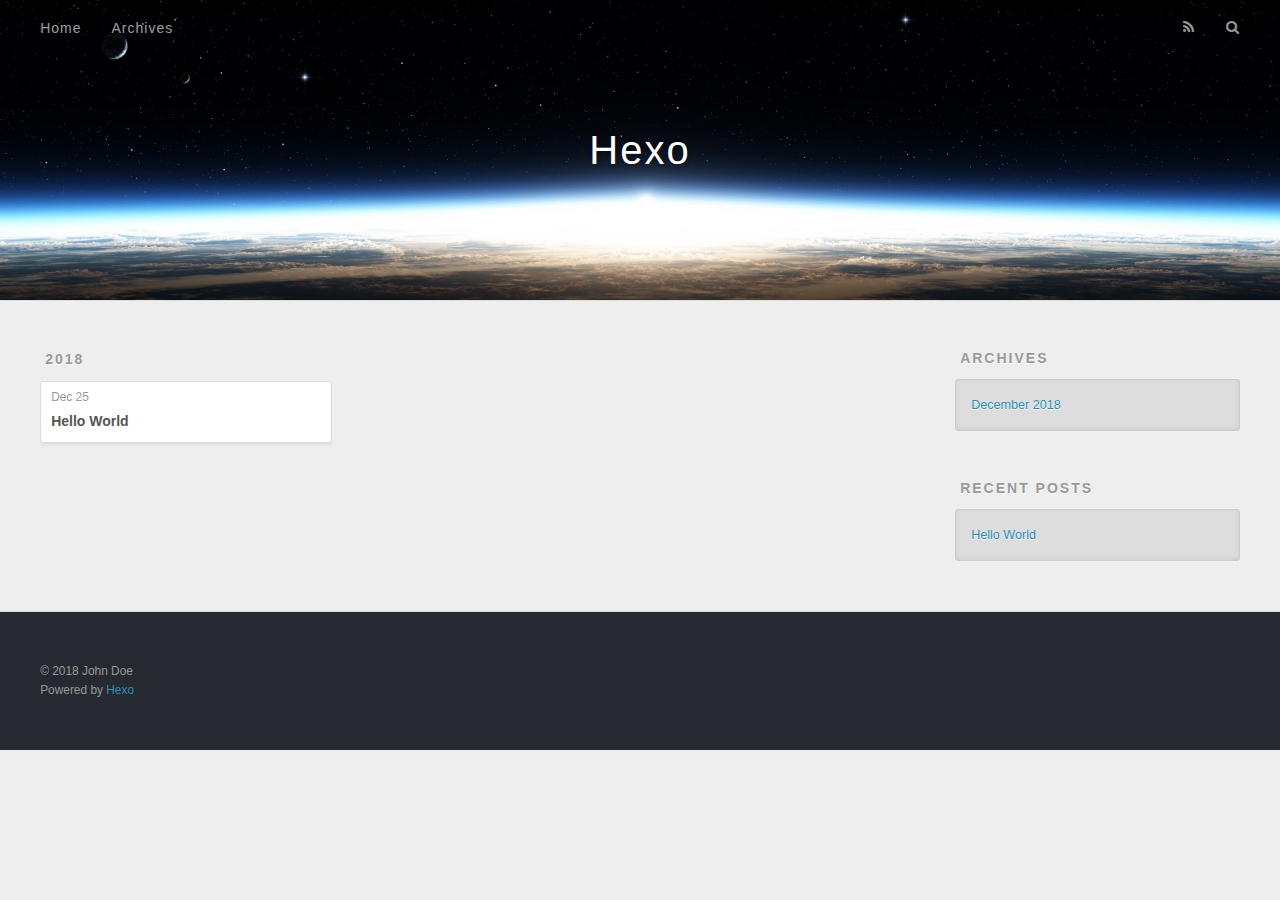
==== archives/index.html @ 641a765b "Site updated: 2018-12-25 16:20:55" ====
<!DOCTYPE html>
<html>
<head><meta name="generator" content="Hexo 3.8.0">
  <meta charset="utf-8">
  

  
  <title>Archives | Hexo</title>
  <meta name="viewport" content="width=device-width, initial-scale=1, maximum-scale=1">
  <meta property="og:type" content="website">
<meta property="og:title" content="Hexo">
<meta property="og:url" content="http://yoursite.com/archives/index.html">
<meta property="og:site_name" content="Hexo">
<meta property="og:locale" content="default">
<meta name="twitter:card" content="summary">
<meta name="twitter:title" content="Hexo">
  
    <link rel="alternate" href="/atom.xml" title="Hexo" type="application/atom+xml">
  
  
    <link rel="icon" href="/favicon.png">
  
  
    <link href="//fonts.googleapis.com/css?family=Source+Code+Pro" rel="stylesheet" type="text/css">
  
  <link rel="stylesheet" href="/css/style.css">
</head>
</html>
<body>
  <div id="container">
    <div id="wrap">
      <header id="header">
  <div id="banner"></div>
  <div id="header-outer" class="outer">
    <div id="header-title" class="inner">
      <h1 id="logo-wrap">
        <a href="/" id="logo">Hexo</a>
      </h1>
      
    </div>
    <div id="header-inner" class="inner">
      <nav id="main-nav">
        <a id="main-nav-toggle" class="nav-icon"></a>
        
          <a class="main-nav-link" href="/">Home</a>
        
          <a class="main-nav-link" href="/archives">Archives</a>
        
      </nav>
      <nav id="sub-nav">
        
          <a id="nav-rss-link" class="nav-icon" href="/atom.xml" title="RSS Feed"></a>
        
        <a id="nav-search-btn" class="nav-icon" title="Search"></a>
      </nav>
      <div id="search-form-wrap">
        <form action="//google.com/search" method="get" accept-charset="UTF-8" class="search-form"><input type="search" name="q" class="search-form-input" placeholder="Search"><button type="submit" class="search-form-submit">&#xF002;</button><input type="hidden" name="sitesearch" value="http://yoursite.com"></form>
      </div>
    </div>
  </div>
</header>
      <div class="outer">
        <section id="main">
  
  
    
    
      
      
      <section class="archives-wrap">
        <div class="archive-year-wrap">
          <a href="/archives/2018" class="archive-year">2018</a>
        </div>
        <div class="archives">
    
    <article class="archive-article archive-type-post">
  <div class="archive-article-inner">
    <header class="archive-article-header">
      <a href="/2018/12/25/hello-world/" class="archive-article-date">
  <time datetime="2018-12-25T07:20:59.123Z" itemprop="datePublished">Dec 25</time>
</a>
      
  
    <h1 itemprop="name">
      <a class="archive-article-title" href="/2018/12/25/hello-world/">Hello World</a>
    </h1>
  

    </header>
  </div>
</article>
  
  
    </div></section>
  


</section>
        
          <aside id="sidebar">
  
    

  
    

  
    
  
    
  <div class="widget-wrap">
    <h3 class="widget-title">Archives</h3>
    <div class="widget">
      <ul class="archive-list"><li class="archive-list-item"><a class="archive-list-link" href="/archives/2018/12/">December 2018</a></li></ul>
    </div>
  </div>


  
    
  <div class="widget-wrap">
    <h3 class="widget-title">Recent Posts</h3>
    <div class="widget">
      <ul>
        
          <li>
            <a href="/2018/12/25/hello-world/">Hello World</a>
          </li>
        
      </ul>
    </div>
  </div>

  
</aside>
        
      </div>
      <footer id="footer">
  
  <div class="outer">
    <div id="footer-info" class="inner">
      &copy; 2018 John Doe<br>
      Powered by <a href="http://hexo.io/" target="_blank">Hexo</a>
    </div>
  </div>
</footer>
    </div>
    <nav id="mobile-nav">
  
    <a href="/" class="mobile-nav-link">Home</a>
  
    <a href="/archives" class="mobile-nav-link">Archives</a>
  
</nav>
    

<script src="//ajax.googleapis.com/ajax/libs/jquery/2.0.3/jquery.min.js"></script>


  <link rel="stylesheet" href="/fancybox/jquery.fancybox.css">
  <script src="/fancybox/jquery.fancybox.pack.js"></script>


<script src="/js/script.js"></script>



  </div>
</body>
</html>
---- css/style.css ----
body {
  width: 100%;
}
body:before,
body:after {
  content: "";
  display: table;
}
body:after {
  clear: both;
}
html,
body,
div,
span,
applet,
object,
iframe,
h1,
h2,
h3,
h4,
h5,
h6,
p,
blockquote,
pre,
a,
abbr,
acronym,
address,
big,
cite,
code,
del,
dfn,
em,
img,
ins,
kbd,
q,
s,
samp,
small,
strike,
strong,
sub,
sup,
tt,
var,
dl,
dt,
dd,
ol,
ul,
li,
fieldset,
form,
label,
legend,
table,
caption,
tbody,
tfoot,
thead,
tr,
th,
td {
  margin: 0;
  padding: 0;
  border: 0;
  outline: 0;
  font-weight: inherit;
  font-style: inherit;
  font-family: inherit;
  font-size: 100%;
  vertical-align: baseline;
}
body {
  line-height: 1;
  color: #000;
  background: #fff;
}
ol,
ul {
  list-style: none;
}
table {
  border-collapse: separate;
  border-spacing: 0;
  vertical-align: middle;
}
caption,
th,
td {
  text-align: left;
  font-weight: normal;
  vertical-align: middle;
}
a img {
  border: none;
}
input,
button {
  margin: 0;
  padding: 0;
}
input::-moz-focus-inner,
button::-moz-focus-inner {
  border: 0;
  padding: 0;
}
@font-face {
  font-family: FontAwesome;
  font-style: normal;
  font-weight: normal;
  src: url("fonts/fontawesome-webfont.eot?v=#4.0.3");
  src: url("fonts/fontawesome-webfont.eot?#iefix&v=#4.0.3") format("embedded-opentype"), url("fonts/fontawesome-webfont.woff?v=#4.0.3") format("woff"), url("fonts/fontawesome-webfont.ttf?v=#4.0.3") format("truetype"), url("fonts/fontawesome-webfont.svg#fontawesomeregular?v=#4.0.3") format("svg");
}
html,
body,
#container {
  height: 100%;
}
body {
  background: #eee;
  font: 14px -apple-system, BlinkMacSystemFont, "Segoe UI", "Roboto", "Oxygen", "Ubuntu", "Cantarell", "Fira Sans", "Droid Sans", "Helvetica Neue", sans-serif;
  -webkit-text-size-adjust: 100%;
}
.outer {
  max-width: 1220px;
  margin: 0 auto;
  padding: 0 20px;
}
.outer:before,
.outer:after {
  content: "";
  display: table;
}
.outer:after {
  clear: both;
}
.inner {
  display: inline;
  float: left;
  width: 98.33333333333333%;
  margin: 0 0.833333333333333%;
}
.left,
.alignleft {
  float: left;
}
.right,
.alignright {
  float: right;
}
.clear {
  clear: both;
}
#container {
  position: relative;
}
.mobile-nav-on {
  overflow: hidden;
}
#wrap {
  height: 100%;
  width: 100%;
  position: absolute;
  top: 0;
  left: 0;
  -webkit-transition: 0.2s ease-out;
  -moz-transition: 0.2s ease-out;
  -ms-transition: 0.2s ease-out;
  transition: 0.2s ease-out;
  z-index: 1;
  background: #eee;
}
.mobile-nav-on #wrap {
  left: 280px;
}
@media screen and (min-width: 768px) {
  #main {
    display: inline;
    float: left;
    width: 73.33333333333333%;
    margin: 0 0.833333333333333%;
  }
}
.article-date,
.article-category-link,
.archive-year,
.widget-title {
  text-decoration: none;
  text-transform: uppercase;
  letter-spacing: 2px;
  color: #999;
  margin-bottom: 1em;
  margin-left: 5px;
  line-height: 1em;
  text-shadow: 0 1px #fff;
  font-weight: bold;
}
.article-inner,
.archive-article-inner {
  background: #fff;
  -webkit-box-shadow: 1px 2px 3px #ddd;
  box-shadow: 1px 2px 3px #ddd;
  border: 1px solid #ddd;
  border-radius: 3px;
}
.article-entry h1,
.widget h1 {
  font-size: 2em;
}
.article-entry h2,
.widget h2 {
  font-size: 1.5em;
}
.article-entry h3,
.widget h3 {
  font-size: 1.3em;
}
.article-entry h4,
.widget h4 {
  font-size: 1.2em;
}
.article-entry h5,
.widget h5 {
  font-size: 1em;
}
.article-entry h6,
.widget h6 {
  font-size: 1em;
  color: #999;
}
.article-entry hr,
.widget hr {
  border: 1px dashed #ddd;
}
.article-entry strong,
.widget strong {
  font-weight: bold;
}
.article-entry em,
.widget em,
.article-entry cite,
.widget cite {
  font-style: italic;
}
.article-entry sup,
.widget sup,
.article-entry sub,
.widget sub {
  font-size: 0.75em;
  line-height: 0;
  position: relative;
  vertical-align: baseline;
}
.article-entry sup,
.widget sup {
  top: -0.5em;
}
.article-entry sub,
.widget sub {
  bottom: -0.2em;
}
.article-entry small,
.widget small {
  font-size: 0.85em;
}
.article-entry acronym,
.widget acronym,
.article-entry abbr,
.widget abbr {
  border-bottom: 1px dotted;
}
.article-entry ul,
.widget ul,
.article-entry ol,
.widget ol,
.article-entry dl,
.widget dl {
  margin: 0 20px;
  line-height: 1.6em;
}
.article-entry ul ul,
.widget ul ul,
.article-entry ol ul,
.widget ol ul,
.article-entry ul ol,
.widget ul ol,
.article-entry ol ol,
.widget ol ol {
  margin-top: 0;
  margin-bottom: 0;
}
.article-entry ul,
.widget ul {
  list-style: disc;
}
.article-entry ol,
.widget ol {
  list-style: decimal;
}
.article-entry dt,
.widget dt {
  font-weight: bold;
}
#header {
  height: 300px;
  position: relative;
  border-bottom: 1px solid #ddd;
}
#header:before,
#header:after {
  content: "";
  position: absolute;
  left: 0;
  right: 0;
  height: 40px;
}
#header:before {
  top: 0;
  background: -webkit-linear-gradient(rgba(0,0,0,0.2), transparent);
  background: -moz-linear-gradient(rgba(0,0,0,0.2), transparent);
  background: -ms-linear-gradient(rgba(0,0,0,0.2), transparent);
  background: linear-gradient(rgba(0,0,0,0.2), transparent);
}
#header:after {
  bottom: 0;
  background: -webkit-linear-gradient(transparent, rgba(0,0,0,0.2));
  background: -moz-linear-gradient(transparent, rgba(0,0,0,0.2));
  background: -ms-linear-gradient(transparent, rgba(0,0,0,0.2));
  background: linear-gradient(transparent, rgba(0,0,0,0.2));
}
#header-outer {
  height: 100%;
  position: relative;
}
#header-inner {
  position: relative;
  overflow: hidden;
}
#banner {
  position: absolute;
  top: 0;
  left: 0;
  width: 100%;
  height: 100%;
  background: url("images/banner.jpg") center #000;
  -webkit-background-size: cover;
  -moz-background-size: cover;
  background-size: cover;
  z-index: -1;
}
#header-title {
  text-align: center;
  height: 40px;
  position: absolute;
  top: 50%;
  left: 0;
  margin-top: -20px;
}
#logo,
#subtitle {
  text-decoration: none;
  color: #fff;
  font-weight: 300;
  text-shadow: 0 1px 4px rgba(0,0,0,0.3);
}
#logo {
  font-size: 40px;
  line-height: 40px;
  letter-spacing: 2px;
}
#subtitle {
  font-size: 16px;
  line-height: 16px;
  letter-spacing: 1px;
}
#subtitle-wrap {
  margin-top: 16px;
}
#main-nav {
  float: left;
  margin-left: -15px;
}
.nav-icon,
.main-nav-link {
  float: left;
  color: #fff;
  opacity: 0.6;
  text-decoration: none;
  text-shadow: 0 1px rgba(0,0,0,0.2);
  -webkit-transition: opacity 0.2s;
  -moz-transition: opacity 0.2s;
  -ms-transition: opacity 0.2s;
  transition: opacity 0.2s;
  display: block;
  padding: 20px 15px;
}
.nav-icon:hover,
.main-nav-link:hover {
  opacity: 1;
}
.nav-icon {
  font-family: FontAwesome;
  text-align: center;
  font-size: 14px;
  width: 14px;
  height: 14px;
  padding: 20px 15px;
  position: relative;
  cursor: pointer;
}
.main-nav-link {
  font-weight: 300;
  letter-spacing: 1px;
}
@media screen and (max-width: 479px) {
  .main-nav-link {
    display: none;
  }
}
#main-nav-toggle {
  display: none;
}
#main-nav-toggle:before {
  content: "\f0c9";
}
@media screen and (max-width: 479px) {
  #main-nav-toggle {
    display: block;
  }
}
#sub-nav {
  float: right;
  margin-right: -15px;
}
#nav-rss-link:before {
  content: "\f09e";
}
#nav-search-btn:before {
  content: "\f002";
}
#search-form-wrap {
  position: absolute;
  top: 15px;
  width: 150px;
  height: 30px;
  right: -150px;
  opacity: 0;
  -webkit-transition: 0.2s ease-out;
  -moz-transition: 0.2s ease-out;
  -ms-transition: 0.2s ease-out;
  transition: 0.2s ease-out;
}
#search-form-wrap.on {
  opacity: 1;
  right: 0;
}
@media screen and (max-width: 479px) {
  #search-form-wrap {
    width: 100%;
    right: -100%;
  }
}
.search-form {
  position: absolute;
  top: 0;
  left: 0;
  right: 0;
  background: #fff;
  padding: 5px 15px;
  border-radius: 15px;
  -webkit-box-shadow: 0 0 10px rgba(0,0,0,0.3);
  box-shadow: 0 0 10px rgba(0,0,0,0.3);
}
.search-form-input {
  border: none;
  background: none;
  color: #555;
  width: 100%;
  font: 13px -apple-system, BlinkMacSystemFont, "Segoe UI", "Roboto", "Oxygen", "Ubuntu", "Cantarell", "Fira Sans", "Droid Sans", "Helvetica Neue", sans-serif;
  outline: none;
}
.search-form-input::-webkit-search-results-decoration,
.search-form-input::-webkit-search-cancel-button {
  -webkit-appearance: none;
}
.search-form-submit {
  position: absolute;
  top: 50%;
  right: 10px;
  margin-top: -7px;
  font: 13px FontAwesome;
  border: none;
  background: none;
  color: #bbb;
  cursor: pointer;
}
.search-form-submit:hover,
.search-form-submit:focus {
  color: #777;
}
.article {
  margin: 50px 0;
}
.article-inner {
  overflow: hidden;
}
.article-meta:before,
.article-meta:after {
  content: "";
  display: table;
}
.article-meta:after {
  clear: both;
}
.article-date {
  float: left;
}
.article-category {
  float: left;
  line-height: 1em;
  color: #ccc;
  text-shadow: 0 1px #fff;
  margin-left: 8px;
}
.article-category:before {
  content: "\2022";
}
.article-category-link {
  margin: 0 12px 1em;
}
.article-header {
  padding: 20px 20px 0;
}
.article-title {
  text-decoration: none;
  font-size: 2em;
  font-weight: bold;
  color: #555;
  line-height: 1.1em;
  -webkit-transition: color 0.2s;
  -moz-transition: color 0.2s;
  -ms-transition: color 0.2s;
  transition: color 0.2s;
}
a.article-title:hover {
  color: #258fb8;
}
.article-entry {
  color: #555;
  padding: 0 20px;
}
.article-entry:before,
.article-entry:after {
  content: "";
  display: table;
}
.article-entry:after {
  clear: both;
}
.article-entry p,
.article-entry table {
  line-height: 1.6em;
  margin: 1.6em 0;
}
.article-entry h1,
.article-entry h2,
.article-entry h3,
.article-entry h4,
.article-entry h5,
.article-entry h6 {
  font-weight: bold;
}
.article-entry h1,
.article-entry h2,
.article-entry h3,
.article-entry h4,
.article-entry h5,
.article-entry h6 {
  line-height: 1.1em;
  margin: 1.1em 0;
}
.article-entry a {
  color: #258fb8;
  text-decoration: none;
}
.article-entry a:hover {
  text-decoration: underline;
}
.article-entry ul,
.article-entry ol,
.article-entry dl {
  margin-top: 1.6em;
  margin-bottom: 1.6em;
}
.article-entry img,
.article-entry video {
  max-width: 100%;
  height: auto;
  display: block;
  margin: auto;
}
.article-entry iframe {
  border: none;
}
.article-entry table {
  width: 100%;
  border-collapse: collapse;
  border-spacing: 0;
}
.article-entry th {
  font-weight: bold;
  border-bottom: 3px solid #ddd;
  padding-bottom: 0.5em;
}
.article-entry td {
  border-bottom: 1px solid #ddd;
  padding: 10px 0;
}
.article-entry blockquote {
  font-family: Georgia, "Times New Roman", serif;
  font-size: 1.4em;
  margin: 1.6em 20px;
  text-align: center;
}
.article-entry blockquote footer {
  font-size: 14px;
  margin: 1.6em 0;
  font-family: -apple-system, BlinkMacSystemFont, "Segoe UI", "Roboto", "Oxygen", "Ubuntu", "Cantarell", "Fira Sans", "Droid Sans", "Helvetica Neue", sans-serif;
}
.article-entry blockquote footer cite:before {
  content: "—";
  padding: 0 0.5em;
}
.article-entry .pullquote {
  text-align: left;
  width: 45%;
  margin: 0;
}
.article-entry .pullquote.left {
  margin-left: 0.5em;
  margin-right: 1em;
}
.article-entry .pullquote.right {
  margin-right: 0.5em;
  margin-left: 1em;
}
.article-entry .caption {
  color: #999;
  display: block;
  font-size: 0.9em;
  margin-top: 0.5em;
  position: relative;
  text-align: center;
}
.article-entry .video-container {
  position: relative;
  padding-top: 56.25%;
  height: 0;
  overflow: hidden;
}
.article-entry .video-container iframe,
.article-entry .video-container object,
.article-entry .video-container embed {
  position: absolute;
  top: 0;
  left: 0;
  width: 100%;
  height: 100%;
  margin-top: 0;
}
.article-more-link a {
  display: inline-block;
  line-height: 1em;
  padding: 6px 15px;
  border-radius: 15px;
  background: #eee;
  color: #999;
  text-shadow: 0 1px #fff;
  text-decoration: none;
}
.article-more-link a:hover {
  background: #258fb8;
  color: #fff;
  text-decoration: none;
  text-shadow: 0 1px #1e7293;
}
.article-footer {
  font-size: 0.85em;
  line-height: 1.6em;
  border-top: 1px solid #ddd;
  padding-top: 1.6em;
  margin: 0 20px 20px;
}
.article-footer:before,
.article-footer:after {
  content: "";
  display: table;
}
.article-footer:after {
  clear: both;
}
.article-footer a {
  color: #999;
  text-decoration: none;
}
.article-footer a:hover {
  color: #555;
}
.article-tag-list-item {
  float: left;
  margin-right: 10px;
}
.article-tag-list-link:before {
  content: "#";
}
.article-comment-link {
  float: right;
}
.article-comment-link:before {
  content: "\f075";
  font-family: FontAwesome;
  padding-right: 8px;
}
.article-share-link {
  cursor: pointer;
  float: right;
  margin-left: 20px;
}
.article-share-link:before {
  content: "\f064";
  font-family: FontAwesome;
  padding-right: 6px;
}
#article-nav {
  position: relative;
}
#article-nav:before,
#article-nav:after {
  content: "";
  display: table;
}
#article-nav:after {
  clear: both;
}
@media screen and (min-width: 768px) {
  #article-nav {
    margin: 50px 0;
  }
  #article-nav:before {
    width: 8px;
    height: 8px;
    position: absolute;
    top: 50%;
    left: 50%;
    margin-top: -4px;
    margin-left: -4px;
    content: "";
    border-radius: 50%;
    background: #ddd;
    -webkit-box-shadow: 0 1px 2px #fff;
    box-shadow: 0 1px 2px #fff;
  }
}
.article-nav-link-wrap {
  text-decoration: none;
  text-shadow: 0 1px #fff;
  color: #999;
  -webkit-box-sizing: border-box;
  -moz-box-sizing: border-box;
  box-sizing: border-box;
  margin-top: 50px;
  text-align: center;
  display: block;
}
.article-nav-link-wrap:hover {
  color: #555;
}
@media screen and (min-width: 768px) {
  .article-nav-link-wrap {
    width: 50%;
    margin-top: 0;
  }
}
@media screen and (min-width: 768px) {
  #article-nav-newer {
    float: left;
    text-align: right;
    padding-right: 20px;
  }
}
@media screen and (min-width: 768px) {
  #article-nav-older {
    float: right;
    text-align: left;
    padding-left: 20px;
  }
}
.article-nav-caption {
  text-transform: uppercase;
  letter-spacing: 2px;
  color: #ddd;
  line-height: 1em;
  font-weight: bold;
}
#article-nav-newer .article-nav-caption {
  margin-right: -2px;
}
.article-nav-title {
  font-size: 0.85em;
  line-height: 1.6em;
  margin-top: 0.5em;
}
.article-share-box {
  position: absolute;
  display: none;
  background: #fff;
  -webkit-box-shadow: 1px 2px 10px rgba(0,0,0,0.2);
  box-shadow: 1px 2px 10px rgba(0,0,0,0.2);
  border-radius: 3px;
  margin-left: -145px;
  overflow: hidden;
  z-index: 1;
}
.article-share-box.on {
  display: block;
}
.article-share-input {
  width: 100%;
  background: none;
  -webkit-box-sizing: border-box;
  -moz-box-sizing: border-box;
  box-sizing: border-box;
  font: 14px -apple-system, BlinkMacSystemFont, "Segoe UI", "Roboto", "Oxygen", "Ubuntu", "Cantarell", "Fira Sans", "Droid Sans", "Helvetica Neue", sans-serif;
  padding: 0 15px;
  color: #555;
  outline: none;
  border: 1px solid #ddd;
  border-radius: 3px 3px 0 0;
  height: 36px;
  line-height: 36px;
}
.article-share-links {
  background: #eee;
}
.article-share-links:before,
.article-share-links:after {
  content: "";
  display: table;
}
.article-share-links:after {
  clear: both;
}
.article-share-twitter,
.article-share-facebook,
.article-share-pinterest,
.article-share-google {
  width: 50px;
  height: 36px;
  display: block;
  float: left;
  position: relative;
  color: #999;
  text-shadow: 0 1px #fff;
}
.article-share-twitter:before,
.article-share-facebook:before,
.article-share-pinterest:before,
.article-share-google:before {
  font-size: 20px;
  font-family: FontAwesome;
  width: 20px;
  height: 20px;
  position: absolute;
  top: 50%;
  left: 50%;
  margin-top: -10px;
  margin-left: -10px;
  text-align: center;
}
.article-share-twitter:hover,
.article-share-facebook:hover,
.article-share-pinterest:hover,
.article-share-google:hover {
  color: #fff;
}
.article-share-twitter:before {
  content: "\f099";
}
.article-share-twitter:hover {
  background: #00aced;
  text-shadow: 0 1px #008abe;
}
.article-share-facebook:before {
  content: "\f09a";
}
.article-share-facebook:hover {
  background: #3b5998;
  text-shadow: 0 1px #2f477a;
}
.article-share-pinterest:before {
  content: "\f0d2";
}
.article-share-pinterest:hover {
  background: #cb2027;
  text-shadow: 0 1px #a21a1f;
}
.article-share-google:before {
  content: "\f0d5";
}
.article-share-google:hover {
  background: #dd4b39;
  text-shadow: 0 1px #be3221;
}
.article-gallery {
  background: #000;
  position: relative;
}
.article-gallery-photos {
  position: relative;
  overflow: hidden;
}
.article-gallery-img {
  display: none;
  max-width: 100%;
}
.article-gallery-img:first-child {
  display: block;
}
.article-gallery-img.loaded {
  position: absolute;
  display: block;
}
.article-gallery-img img {
  display: block;
  max-width: 100%;
  margin: 0 auto;
}
#comments {
  background: #fff;
  -webkit-box-shadow: 1px 2px 3px #ddd;
  box-shadow: 1px 2px 3px #ddd;
  padding: 20px;
  border: 1px solid #ddd;
  border-radius: 3px;
  margin: 50px 0;
}
#comments a {
  color: #258fb8;
}
.archives-wrap {
  margin: 50px 0;
}
.archives:before,
.archives:after {
  content: "";
  display: table;
}
.archives:after {
  clear: both;
}
.archive-year-wrap {
  margin-bottom: 1em;
}
.archives {
  -webkit-column-gap: 10px;
  -moz-column-gap: 10px;
  column-gap: 10px;
}
@media screen and (min-width: 480px) and (max-width: 767px) {
  .archives {
    -webkit-column-count: 2;
    -moz-column-count: 2;
    column-count: 2;
  }
}
@media screen and (min-width: 768px) {
  .archives {
    -webkit-column-count: 3;
    -moz-column-count: 3;
    column-count: 3;
  }
}
.archive-article {
  -webkit-column-break-inside: avoid;
  page-break-inside: avoid;
  overflow: hidden;
  break-inside: avoid-column;
}
.archive-article-inner {
  padding: 10px;
  margin-bottom: 15px;
}
.archive-article-title {
  text-decoration: none;
  font-weight: bold;
  color: #555;
  -webkit-transition: color 0.2s;
  -moz-transition: color 0.2s;
  -ms-transition: color 0.2s;
  transition: color 0.2s;
  line-height: 1.6em;
}
.archive-article-title:hover {
  color: #258fb8;
}
.archive-article-footer {
  margin-top: 1em;
}
.archive-article-date {
  color: #999;
  text-decoration: none;
  font-size: 0.85em;
  line-height: 1em;
  margin-bottom: 0.5em;
  display: block;
}
#page-nav {
  margin: 50px auto;
  background: #fff;
  -webkit-box-shadow: 1px 2px 3px #ddd;
  box-shadow: 1px 2px 3px #ddd;
  border: 1px solid #ddd;
  border-radius: 3px;
  text-align: center;
  color: #999;
  overflow: hidden;
}
#page-nav:before,
#page-nav:after {
  content: "";
  display: table;
}
#page-nav:after {
  clear: both;
}
#page-nav a,
#page-nav span {
  padding: 10px 20px;
  line-height: 1;
  height: 2ex;
}
#page-nav a {
  color: #999;
  text-decoration: none;
}
#page-nav a:hover {
  background: #999;
  color: #fff;
}
#page-nav .prev {
  float: left;
}
#page-nav .next {
  float: right;
}
#page-nav .page-number {
  display: inline-block;
}
@media screen and (max-width: 479px) {
  #page-nav .page-number {
    display: none;
  }
}
#page-nav .current {
  color: #555;
  font-weight: bold;
}
#page-nav .space {
  color: #ddd;
}
#footer {
  background: #262a30;
  padding: 50px 0;
  border-top: 1px solid #ddd;
  color: #999;
}
#footer a {
  color: #258fb8;
  text-decoration: none;
}
#footer a:hover {
  text-decoration: underline;
}
#footer-info {
  line-height: 1.6em;
  font-size: 0.85em;
}
.article-entry pre,
.article-entry .highlight {
  background: #2d2d2d;
  margin: 0 -20px;
  padding: 15px 20px;
  border-style: solid;
  border-color: #ddd;
  border-width: 1px 0;
  overflow: auto;
  color: #ccc;
  line-height: 22.400000000000002px;
}
.article-entry .highlight .gutter pre,
.article-entry .gist .gist-file .gist-data .line-numbers {
  color: #666;
  font-size: 0.85em;
}
.article-entry pre,
.article-entry code {
  font-family: "Source Code Pro", Consolas, Monaco, Menlo, Consolas, monospace;
}
.article-entry code {
  background: #eee;
  text-shadow: 0 1px #fff;
  padding: 0 0.3em;
}
.article-entry pre code {
  background: none;
  text-shadow: none;
  padding: 0;
}
.article-entry .highlight pre {
  border: none;
  margin: 0;
  padding: 0;
}
.article-entry .highlight table {
  margin: 0;
  width: auto;
}
.article-entry .highlight td {
  border: none;
  padding: 0;
}
.article-entry .highlight figcaption {
  font-size: 0.85em;
  color: #999;
  line-height: 1em;
  margin-bottom: 1em;
}
.article-entry .highlight figcaption:before,
.article-entry .highlight figcaption:after {
  content: "";
  display: table;
}
.article-entry .highlight figcaption:after {
  clear: both;
}
.article-entry .highlight figcaption a {
  float: right;
}
.article-entry .highlight .gutter pre {
  text-align: right;
  padding-right: 20px;
}
.article-entry .highlight .line {
  height: 22.400000000000002px;
}
.article-entry .highlight .line.marked {
  background: #515151;
}
.article-entry .gist {
  margin: 0 -20px;
  border-style: solid;
  border-color: #ddd;
  border-width: 1px 0;
  background: #2d2d2d;
  padding: 15px 20px 15px 0;
}
.article-entry .gist .gist-file {
  border: none;
  font-family: "Source Code Pro", Consolas, Monaco, Menlo, Consolas, monospace;
  margin: 0;
}
.article-entry .gist .gist-file .gist-data {
  background: none;
  border: none;
}
.article-entry .gist .gist-file .gist-data .line-numbers {
  background: none;
  border: none;
  padding: 0 20px 0 0;
}
.article-entry .gist .gist-file .gist-data .line-data {
  padding: 0 !important;
}
.article-entry .gist .gist-file .highlight {
  margin: 0;
  padding: 0;
  border: none;
}
.article-entry .gist .gist-file .gist-meta {
  background: #2d2d2d;
  color: #999;
  font: 0.85em -apple-system, BlinkMacSystemFont, "Segoe UI", "Roboto", "Oxygen", "Ubuntu", "Cantarell", "Fira Sans", "Droid Sans", "Helvetica Neue", sans-serif;
  text-shadow: 0 0;
  padding: 0;
  margin-top: 1em;
  margin-left: 20px;
}
.article-entry .gist .gist-file .gist-meta a {
  color: #258fb8;
  font-weight: normal;
}
.article-entry .gist .gist-file .gist-meta a:hover {
  text-decoration: underline;
}
pre .comment,
pre .title {
  color: #999;
}
pre .variable,
pre .attribute,
pre .tag,
pre .regexp,
pre .ruby .constant,
pre .xml .tag .title,
pre .xml .pi,
pre .xml .doctype,
pre .html .doctype,
pre .css .id,
pre .css .class,
pre .css .pseudo {
  color: #f2777a;
}
pre .number,
pre .preprocessor,
pre .built_in,
pre .literal,
pre .params,
pre .constant {
  color: #f99157;
}
pre .class,
pre .ruby .class .title,
pre .css .rules .attribute {
  color: #9c9;
}
pre .string,
pre .value,
pre .inheritance,
pre .header,
pre .ruby .symbol,
pre .xml .cdata {
  color: #9c9;
}
pre .css .hexcolor {
  color: #6cc;
}
pre .function,
pre .python .decorator,
pre .python .title,
pre .ruby .function .title,
pre .ruby .title .keyword,
pre .perl .sub,
pre .javascript .title,
pre .coffeescript .title {
  color: #69c;
}
pre .keyword,
pre .javascript .function {
  color: #c9c;
}
@media screen and (max-width: 479px) {
  #mobile-nav {
    position: absolute;
    top: 0;
    left: 0;
    width: 280px;
    height: 100%;
    background: #191919;
    border-right: 1px solid #fff;
  }
}
@media screen and (max-width: 479px) {
  .mobile-nav-link {
    display: block;
    color: #999;
    text-decoration: none;
    padding: 15px 20px;
    font-weight: bold;
  }
  .mobile-nav-link:hover {
    color: #fff;
  }
}
@media screen and (min-width: 768px) {
  #sidebar {
    display: inline;
    float: left;
    width: 23.333333333333332%;
    margin: 0 0.833333333333333%;
  }
}
.widget-wrap {
  margin: 50px 0;
}
.widget {
  color: #777;
  text-shadow: 0 1px #fff;
  background: #ddd;
  -webkit-box-shadow: 0 -1px 4px #ccc inset;
  box-shadow: 0 -1px 4px #ccc inset;
  border: 1px solid #ccc;
  padding: 15px;
  border-radius: 3px;
}
.widget a {
  color: #258fb8;
  text-decoration: none;
}
.widget a:hover {
  text-decoration: underline;
}
.widget ul ul,
.widget ol ul,
.widget dl ul,
.widget ul ol,
.widget ol ol,
.widget dl ol,
.widget ul dl,
.widget ol dl,
.widget dl dl {
  margin-left: 15px;
  list-style: disc;
}
.widget {
  line-height: 1.6em;
  word-wrap: break-word;
  font-size: 0.9em;
}
.widget ul,
.widget ol {
  list-style: none;
  margin: 0;
}
.widget ul ul,
.widget ol ul,
.widget ul ol,
.widget ol ol {
  margin: 0 20px;
}
.widget ul ul,
.widget ol ul {
  list-style: disc;
}
.widget ul ol,
.widget ol ol {
  list-style: decimal;
}
.category-list-count,
.tag-list-count,
.archive-list-count {
  padding-left: 5px;
  color: #999;
  font-size: 0.85em;
}
.category-list-count:before,
.tag-list-count:before,
.archive-list-count:before {
  content: "(";
}
.category-list-count:after,
.tag-list-count:after,
.archive-list-count:after {
  content: ")";
}
.tagcloud a {
  margin-right: 5px;
  display: inline-block;
}
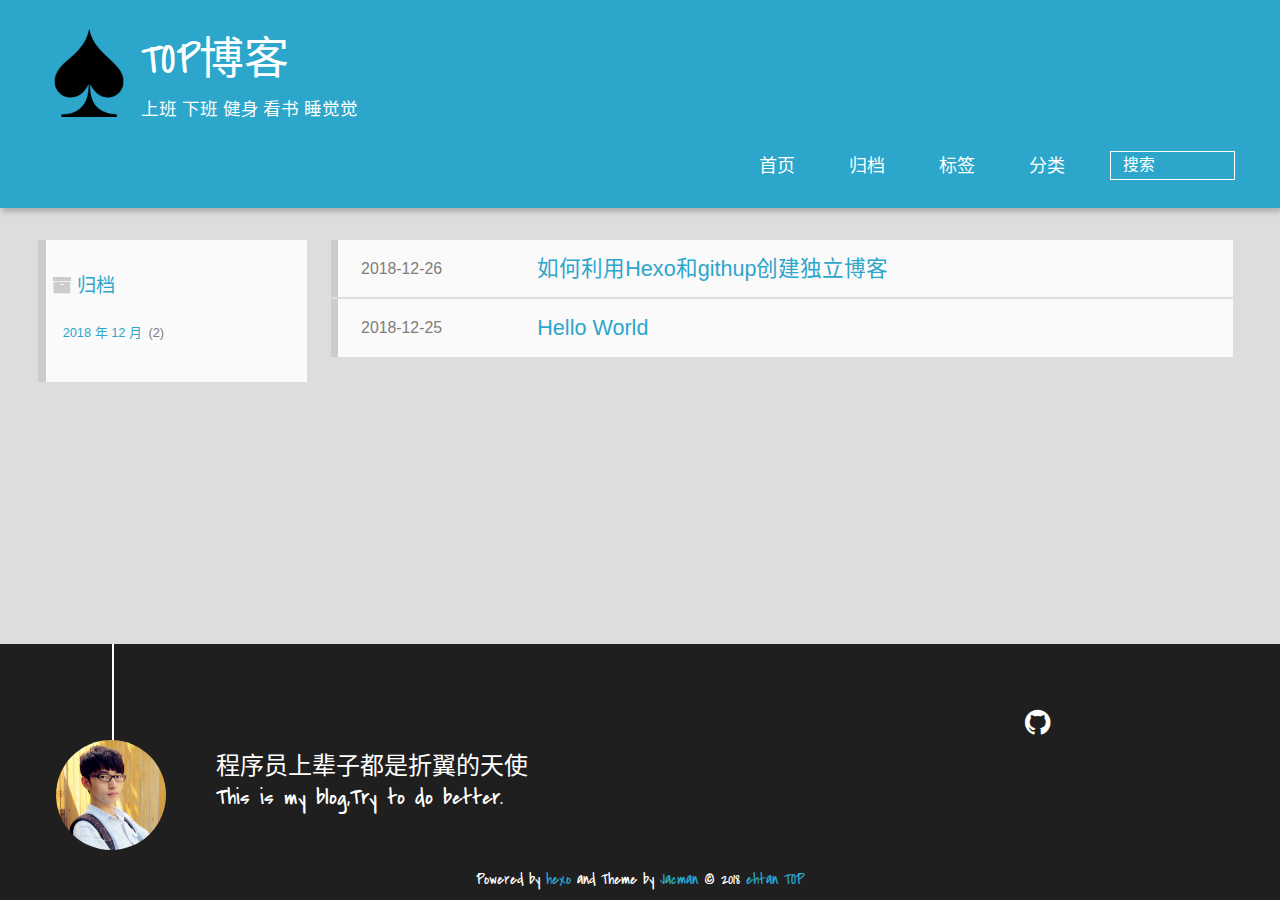
==== commit 28a7d6c5: "Site updated: 2018-12-26 11:44:21" ====
--- a/archives/index.html
+++ b/archives/index.html
@@ -1,170 +1,284 @@
-<!DOCTYPE html>
-<html>
+
+  <!DOCTYPE HTML>
+<html lang="zh-CN">
 <head><meta name="generator" content="Hexo 3.8.0">
-  <meta charset="utf-8">
-  
-
-  
-  <title>Archives | Hexo</title>
-  <meta name="viewport" content="width=device-width, initial-scale=1, maximum-scale=1">
-  <meta property="og:type" content="website">
-<meta property="og:title" content="Hexo">
-<meta property="og:url" content="http://yoursite.com/archives/index.html">
-<meta property="og:site_name" content="Hexo">
-<meta property="og:locale" content="default">
+  <meta charset="UTF-8">
+  
+    <title>归档 | TOP博客</title>
+    <meta name="viewport" content="width=device-width, initial-scale=1,user-scalable=no">
+    
+    <meta name="author" content="ehtan TOP">
+    
+
+    
+    <meta name="description" content="每个人的逝去都是我的悲伤">
+<meta property="og:type" content="website">
+<meta property="og:title" content="TOP博客">
+<meta property="og:url" content="https://ethantop.github.io/archives/index.html">
+<meta property="og:site_name" content="TOP博客">
+<meta property="og:description" content="每个人的逝去都是我的悲伤">
+<meta property="og:locale" content="zh-CN">
 <meta name="twitter:card" content="summary">
-<meta name="twitter:title" content="Hexo">
-  
-    <link rel="alternate" href="/atom.xml" title="Hexo" type="application/atom+xml">
-  
-  
-    <link rel="icon" href="/favicon.png">
-  
-  
-    <link href="//fonts.googleapis.com/css?family=Source+Code+Pro" rel="stylesheet" type="text/css">
-  
-  <link rel="stylesheet" href="/css/style.css">
+<meta name="twitter:title" content="TOP博客">
+<meta name="twitter:description" content="每个人的逝去都是我的悲伤">
+
+    
+    <link rel="alternative" href="/atom.xml" title="TOP博客" type="application/atom+xml">
+    
+    
+    <link rel="icon" href="/img/favicon.ico">
+    
+    
+    <link rel="apple-touch-icon" href="/img/jacman.jpg">
+    <link rel="apple-touch-icon-precomposed" href="/img/jacman.jpg">
+    
+    <link rel="stylesheet" href="/css/style.css">
 </head>
 </html>
-<body>
-  <div id="container">
-    <div id="wrap">
-      <header id="header">
-  <div id="banner"></div>
-  <div id="header-outer" class="outer">
-    <div id="header-title" class="inner">
-      <h1 id="logo-wrap">
-        <a href="/" id="logo">Hexo</a>
-      </h1>
-      
-    </div>
-    <div id="header-inner" class="inner">
-      <nav id="main-nav">
-        <a id="main-nav-toggle" class="nav-icon"></a>
+    <body>
+      <header>
         
-          <a class="main-nav-link" href="/">Home</a>
+<div>
+		
+			<div id="imglogo">
+				<a href="/"><img src="/img/logo.png" alt="TOP博客" title="TOP博客"></a>
+			</div>
+			
+			<div id="textlogo">
+				<h1 class="site-name"><a href="/" title="TOP博客">TOP博客</a></h1>
+				<h2 class="blog-motto">上班 下班 健身 看书 睡觉觉</h2>
+			</div>
+			<div class="navbar"><a class="navbutton navmobile" href="#" title="菜单">
+			</a></div>
+			<nav class="animated">
+				<ul>
+					<ul>
+					 
+						<li><a href="/">首页</a></li>
+					
+						<li><a href="/archives">归档</a></li>
+					
+						<li><a href="/tags">标签</a></li>
+					
+						<li><a href="/categories">分类</a></li>
+					
+					<li>
+ 					
+					<form class="search" action="//google.com/search" method="get" accept-charset="utf-8">
+						<label>Search</label>
+						<input type="search" id="search" name="q" autocomplete="off" maxlength="20" placeholder="搜索">
+						<input type="hidden" name="q" value="site:ethantop.github.io">
+					</form>
+					
+					</li>
+				</ul>
+			</ul></nav>			
+</div>
+      </header>
+      <div id="container">
         
-          <a class="main-nav-link" href="/archives">Archives</a>
+
+<div class="archive-title">
+  <h2 class="archive-icon">归档</h2>
+  
+  <div class="archiveslist archive-float clearfix">
+   <ul class="archive-list"><li class="archive-list-item"><a class="archive-list-link" href="/archives/2018/12/">2018 年 12 月</a><span class="archive-list-count">2</span></li></ul>
+ </div>
+  
+</div>
+<div id="main" class="archive-part clearfix">
+  <div id="archive-page">
+
+  <section class="post" itemscope="" itemprop="blogPost">
+  
+    <a href="/2018/12/26/my-new-post/" title="如何利用Hexo和githup创建独立博客" itemprop="url">
+  
+
+    <time datetime="2018-12-26T02:07:43.000Z" itemprop="datePublished">2018-12-26</time>
+
+
+    <h1 itemprop="name">如何利用Hexo和githup创建独立博客</h1>
+
+  </a>
+</section>
+
+  <section class="post" itemscope="" itemprop="blogPost">
+  
+    <a href="/2018/12/25/hello-world/" title="Hello World" itemprop="url">
+  
+
+    <time datetime="2018-12-25T07:20:59.123Z" itemprop="datePublished">2018-12-25</time>
+
+
+    <h1 itemprop="name">Hello World</h1>
+
+  </a>
+</section>
+
+
+  </div>
+</div>
+
+      </div>
+      <footer><div id="footer">
+	
+	<div class="line">
+		<span></span>
+		<div class="author"></div>
+	</div>
+	
+	
+	<section class="info">
+		<p> 程序员上辈子都是折翼的天使 <br>
+			This is my blog,Try to do better.</p>
+	</section>
+	 
+	<div class="social-font">
+		
+		
+		<a href="https://github.com/tengj" target="_blank" class="icon-github" title="github"></a>
+		
+		
+		
+		
+		
+		
+		
+		
+		
+	</div>
+			
+		
+
+		<p class="copyright">
+		Powered by <a href="http://hexo.io" target="_blank" title="hexo">hexo</a> and Theme by <a href="https://github.com/wuchong/jacman" target="_blank" title="Jacman">Jacman</a> © 2018 
+		
+		<a href="/about" target="_blank" title="ehtan TOP">ehtan TOP</a>
+		
+		
+		</p>
+</div>
+</footer>
+      <script src="/js/jquery-2.0.3.min.js"></script>
+<script src="/js/jquery.imagesloaded.min.js"></script>
+<script src="/js/gallery.js"></script>
+<script src="/js/jquery.qrcode-0.12.0.min.js"></script>
+
+<script type="text/javascript">
+$(document).ready(function(){ 
+  $('.navbar').click(function(){
+    $('header nav').toggleClass('shownav');
+  });
+  var myWidth = 0;
+  function getSize(){
+    if( typeof( window.innerWidth ) == 'number' ) {
+      myWidth = window.innerWidth;
+    } else if( document.documentElement && document.documentElement.clientWidth) {
+      myWidth = document.documentElement.clientWidth;
+    };
+  };
+  var m = $('#main'),
+      a = $('#asidepart'),
+      c = $('.closeaside'),
+      o = $('.openaside');
+  c.click(function(){
+    a.addClass('fadeOut').css('display', 'none');
+    o.css('display', 'block').addClass('fadeIn');
+    m.addClass('moveMain');
+  });
+  o.click(function(){
+    o.css('display', 'none').removeClass('beforeFadeIn');
+    a.css('display', 'block').removeClass('fadeOut').addClass('fadeIn');      
+    m.removeClass('moveMain');
+  });
+  $(window).scroll(function(){
+    o.css("top",Math.max(80,260-$(this).scrollTop()));
+  });
+  
+  $(window).resize(function(){
+    getSize(); 
+    if (myWidth >= 1024) {
+      $('header nav').removeClass('shownav');
+    }else{
+      m.removeClass('moveMain');
+      a.css('display', 'block').removeClass('fadeOut');
+      o.css('display', 'none');
         
-      </nav>
-      <nav id="sub-nav">
-        
-          <a id="nav-rss-link" class="nav-icon" href="/atom.xml" title="RSS Feed"></a>
-        
-        <a id="nav-search-btn" class="nav-icon" title="Search"></a>
-      </nav>
-      <div id="search-form-wrap">
-        <form action="//google.com/search" method="get" accept-charset="UTF-8" class="search-form"><input type="search" name="q" class="search-form-input" placeholder="Search"><button type="submit" class="search-form-submit">&#xF002;</button><input type="hidden" name="sitesearch" value="http://yoursite.com"></form>
-      </div>
-    </div>
-  </div>
-</header>
-      <div class="outer">
-        <section id="main">
-  
-  
-    
-    
-      
-      
-      <section class="archives-wrap">
-        <div class="archive-year-wrap">
-          <a href="/archives/2018" class="archive-year">2018</a>
-        </div>
-        <div class="archives">
-    
-    <article class="archive-article archive-type-post">
-  <div class="archive-article-inner">
-    <header class="archive-article-header">
-      <a href="/2018/12/25/hello-world/" class="archive-article-date">
-  <time datetime="2018-12-25T07:20:59.123Z" itemprop="datePublished">Dec 25</time>
-</a>
-      
-  
-    <h1 itemprop="name">
-      <a class="archive-article-title" href="/2018/12/25/hello-world/">Hello World</a>
-    </h1>
-  
-
-    </header>
-  </div>
-</article>
-  
-  
-    </div></section>
-  
-
-
-</section>
-        
-          <aside id="sidebar">
-  
-    
-
-  
-    
-
-  
-    
-  
-    
-  <div class="widget-wrap">
-    <h3 class="widget-title">Archives</h3>
-    <div class="widget">
-      <ul class="archive-list"><li class="archive-list-item"><a class="archive-list-link" href="/archives/2018/12/">December 2018</a></li></ul>
-    </div>
-  </div>
-
-
-  
-    
-  <div class="widget-wrap">
-    <h3 class="widget-title">Recent Posts</h3>
-    <div class="widget">
-      <ul>
-        
-          <li>
-            <a href="/2018/12/25/hello-world/">Hello World</a>
-          </li>
-        
-      </ul>
-    </div>
-  </div>
-
-  
-</aside>
-        
-      </div>
-      <footer id="footer">
-  
-  <div class="outer">
-    <div id="footer-info" class="inner">
-      &copy; 2018 John Doe<br>
-      Powered by <a href="http://hexo.io/" target="_blank">Hexo</a>
-    </div>
-  </div>
-</footer>
-    </div>
-    <nav id="mobile-nav">
-  
-    <a href="/" class="mobile-nav-link">Home</a>
-  
-    <a href="/archives" class="mobile-nav-link">Archives</a>
-  
-</nav>
-    
-
-<script src="//ajax.googleapis.com/ajax/libs/jquery/2.0.3/jquery.min.js"></script>
-
-
-  <link rel="stylesheet" href="/fancybox/jquery.fancybox.css">
-  <script src="/fancybox/jquery.fancybox.pack.js"></script>
-
-
-<script src="/js/script.js"></script>
-
-
-
-  </div>
-</body>
-</html>+    }
+  });
+});
+</script>
+
+
+
+
+
+
+
+
+
+
+
+
+<link rel="stylesheet" href="/fancybox/jquery.fancybox.css" media="screen" type="text/css">
+<script src="/fancybox/jquery.fancybox.pack.js"></script>
+<script type="text/javascript">
+$(document).ready(function(){ 
+  $('.article-content').each(function(i){
+    $(this).find('img').each(function(){
+      if ($(this).parent().hasClass('fancybox')) return;
+      var alt = this.alt;
+      if (alt) $(this).after('<span class="caption">' + alt + '</span>');
+      $(this).wrap('<a href="' + this.src + '" title="' + alt + '" class="fancybox"></a>');
+    });
+    $(this).find('.fancybox').each(function(){
+      $(this).attr('rel', 'article' + i);
+    });
+  });
+  if($.fancybox){
+    $('.fancybox').fancybox();
+  }
+}); 
+</script>
+
+
+
+<!-- Analytics Begin -->
+
+
+
+<script>
+var _hmt = _hmt || [];
+(function() {
+  var hm = document.createElement("script");
+  hm.src = "//hm.baidu.com/hm.js?e6d1f421bbc9962127a50488f9ed37d1";
+  var s = document.getElementsByTagName("script")[0]; 
+  s.parentNode.insertBefore(hm, s);
+})();
+</script>
+
+
+
+<!-- Analytics End -->
+
+<!-- Totop Begin -->
+
+	<div id="totop">
+	<a title="返回顶部"><img src="/img/scrollup.png"></a>
+	</div>
+	<script src="/js/totop.js"></script>
+
+<!-- Totop End -->
+
+<!-- MathJax Begin -->
+<!-- mathjax config similar to math.stackexchange -->
+
+
+<!-- MathJax End -->
+
+<!-- Tiny_search Begin -->
+
+<!-- Tiny_search End -->
+
+    </body>
+   </html>
--- a/css/style.css
+++ b/css/style.css
@@ -1,14 +1,3 @@
-body {
-  width: 100%;
-}
-body:before,
-body:after {
-  content: "";
-  display: table;
-}
-body:after {
-  clear: both;
-}
 html,
 body,
 div,
@@ -100,6 +89,100 @@
 a img {
   border: none;
 }
+/* custom Font*/
+@font-face {
+  font-family: "covered_by_your_graceregular";
+  font-weight: normal;
+  font-style: normal;
+  src: url("../font/coveredbyyourgrace-webfont.eot");
+  src: url("../font/coveredbyyourgrace-webfont.eot?#iefix") format('embedded-opentype'), url("../font/coveredbyyourgrace-webfont.svg#covered_by_your_graceregular") format('svg'), url("../font/coveredbyyourgrace-webfont.woff") format('woff'), url("../font/coveredbyyourgrace-webfont.ttf") format('truetype');
+}
+/* icon Font */
+@font-face {
+  font-family: "FontAwesome";
+  font-style: normal;
+  font-weight: normal;
+  src: url("../font/fontawesome-webfont.eot?v=#4.0.3");
+  src: url("../font/fontawesome-webfont.eot?#iefix&v=#4.0.3") format("embedded-opentype"), url("../font/fontawesome-webfont.woff?v=#4.0.3") format("woff"), url("../font/fontawesome-webfont.ttf?v=#4.0.3") format("truetype"), url("../font/fontawesome-webfont.svg#fontawesomeregular?v=#4.0.3") format("svg");
+}
+@font-face {
+  font-family: "fontdiao";
+  font-weight: normal;
+  font-style: normal;
+  src: url("../font/fontdiao.eot");
+  src: url("../font/fontdiao.eot?#iefix") format('embedded-opentype'), url("../font/fontdiao.svg#fontdiao") format('svg'), url("../font/fontdiao.woff") format('woff'), url("../font/fontdiao.ttf") format('truetype');
+}
+/* Public style */
+* {
+  -webkit-margin-before: 0;
+  -webkit-margin-after: 0;
+}
+body {
+  background: #ddd;
+  font-family: "Helvetica Neue", "Helvetica", "Microsoft YaHei", "WenQuanYi Micro Hei", Arial, sans-serif;
+  font-size: 100%;
+  color: #817c7c;
+  line-height: 1.5;
+  min-height: 100vh;
+  display: -webkit-flex;
+  display: -webkit-box;
+  display: -moz-box;
+  display: -webkit-flex;
+  display: -ms-flexbox;
+  display: box;
+  display: flex;
+  -webkit-flex-direction: column;
+  -webkit-box-orient: vertical;
+  -moz-box-orient: vertical;
+  -o-box-orient: vertical;
+  -webkit-flex-direction: column;
+  -ms-flex-direction: column;
+  flex-direction: column;
+}
+iframe {
+  margin-top: 10px;
+}
+small {
+  font-size: 80%;
+}
+sub,
+sup {
+  font-size: 75%;
+  line-height: 0;
+  position: relative;
+  vertical-align: baseline;
+}
+sup {
+  top: -0.5em;
+  padding-left: 0.3em;
+}
+sub {
+  bottom: -0.25em;
+}
+a {
+  text-decoration: none;
+  color: #817c7c;
+}
+a:hover,
+a:focus {
+  outline: 0;
+  text-decoration: none;
+  -webkit-transition: color 0.25s, background 0.5s;
+  -moz-transition: color 0.25s, background 0.5s;
+  -o-transition: color 0.25s, background 0.5s;
+  -ms-transition: color 0.25s, background 0.5s;
+  transition: color 0.25s, background 0.5s;
+}
+a:hover:before {
+  -webkit-transition: color 0.25s, background 0.5s;
+  -moz-transition: color 0.25s, background 0.5s;
+  -o-transition: color 0.25s, background 0.5s;
+  -ms-transition: color 0.25s, background 0.5s;
+  transition: color 0.25s, background 0.5s;
+}
+input:focus {
+  outline: none;
+}
 input,
 button {
   margin: 0;
@@ -110,563 +193,951 @@
   border: 0;
   padding: 0;
 }
-@font-face {
+h1 {
+  font-size: 1.5em;
+}
+.fa {
+  display: inline-block;
   font-family: FontAwesome;
   font-style: normal;
   font-weight: normal;
-  src: url("fonts/fontawesome-webfont.eot?v=#4.0.3");
-  src: url("fonts/fontawesome-webfont.eot?#iefix&v=#4.0.3") format("embedded-opentype"), url("fonts/fontawesome-webfont.woff?v=#4.0.3") format("woff"), url("fonts/fontawesome-webfont.ttf?v=#4.0.3") format("truetype"), url("fonts/fontawesome-webfont.svg#fontawesomeregular?v=#4.0.3") format("svg");
-}
-html,
-body,
-#container {
-  height: 100%;
-}
-body {
-  background: #eee;
-  font: 14px -apple-system, BlinkMacSystemFont, "Segoe UI", "Roboto", "Oxygen", "Ubuntu", "Cantarell", "Fira Sans", "Droid Sans", "Helvetica Neue", sans-serif;
-  -webkit-text-size-adjust: 100%;
-}
-.outer {
-  max-width: 1220px;
-  margin: 0 auto;
-  padding: 0 20px;
-}
-.outer:before,
-.outer:after {
+  line-height: 1;
+  -webkit-font-smoothing: antialiased;
+  -moz-osx-font-smoothing: grayscale;
+}
+.clearfix {
+  zoom: 1;
+}
+.clearfix:before,
+.clearfix:after {
   content: "";
   display: table;
 }
-.outer:after {
+.clearfix:after {
   clear: both;
 }
-.inner {
-  display: inline;
+::-webkit-input-placeholder {
+  color: #fff;
+  padding: 2px 0 0 4px;
+}
+::-moz-placeholder {
+  color: #fff;
+  padding: 2px 0 0 4px;
+}
+:-ms-input-placeholder {
+  color: #fff;
+  padding: 2px 0 0 4px;
+}
+::-webkit-input-placeholder::before {
+  font-family: "FontAwesome";
+  -webkit-font-smoothing: antialiased;
+  -moz-osx-font-smoothing: grayscale;
+  content: "\f002";
+  padding-right: 4px;
+}
+::-moz-placeholder:before {
+  font-family: "FontAwesome";
+  -webkit-font-smoothing: antialiased;
+  -moz-osx-font-smoothing: grayscale;
+  content: "\f002";
+  padding-right: 4px;
+}
+:-ms-input-placeholder::before {
+  font-family: "FontAwesome";
+  -webkit-font-smoothing: antialiased;
+  -moz-osx-font-smoothing: grayscale;
+  content: "\f002";
+  padding-right: 4px;
+}
+input[type="search"]::-webkit-search-cancel-button,
+input[type="search"]::-webkit-search-decoration {
+  -webkit-appearance: none;
+}
+::-webkit-search-cancel-button:after {
+  font-family: "FontAwesome";
+  -webkit-font-smoothing: antialiased;
+  -moz-osx-font-smoothing: grayscale;
+  content: '\f00d';
+  color: #fff;
+  padding-right: 4px;
+}
+/* css3 animate */
+.animated {
+  -webkit-animation-fill-mode: both;
+  -moz-animation-fill-mode: both;
+  -o-animation-fill-mode: both;
+  -ms-animation-fill-mode: both;
+  animation-fill-mode: both;
+  -webkit-animation-duration: 1s;
+  -moz-animation-duration: 1s;
+  -o-animation-duration: 1s;
+  -ms-animation-duration: 1s;
+  animation-duration: 1s;
+}
+@-webkit-keyframes fadeIn {
+  0% {
+    opacity: 0;
+    -ms-filter: "progid:DXImageTransform.Microsoft.Alpha(Opacity=0)";
+    filter: alpha(opacity=0);
+  }
+  100% {
+    opacity: 1;
+    -ms-filter: none;
+    filter: none;
+  }
+}
+.fadeIn {
+  -webkit-animation-name: fadeIn;
+  -moz-animation-name: fadeIn;
+  -o-animation-name: fadeIn;
+  -ms-animation-name: fadeIn;
+  animation-name: fadeIn;
+}
+.fadeOut {
+  -webkit-animation-name: fadeOut;
+  -moz-animation-name: fadeOut;
+  -o-animation-name: fadeOut;
+  -ms-animation-name: fadeOut;
+  animation-name: fadeOut;
+}
+@-moz-keyframes fadeInDown {
+  0% {
+    opacity: 0;
+    -ms-filter: "progid:DXImageTransform.Microsoft.Alpha(Opacity=0)";
+    filter: alpha(opacity=0);
+    -webkit-transform: translateY(-20px);
+    -moz-transform: translateY(-20px);
+    -o-transform: translateY(-20px);
+    -ms-transform: translateY(-20px);
+    transform: translateY(-20px);
+  }
+  100% {
+    opacity: 1;
+    -ms-filter: none;
+    filter: none;
+    -webkit-transform: translateY(0);
+    -moz-transform: translateY(0);
+    -o-transform: translateY(0);
+    -ms-transform: translateY(0);
+    transform: translateY(0);
+  }
+}
+@-webkit-keyframes fadeInDown {
+  0% {
+    opacity: 0;
+    -ms-filter: "progid:DXImageTransform.Microsoft.Alpha(Opacity=0)";
+    filter: alpha(opacity=0);
+    -webkit-transform: translateY(-20px);
+    -moz-transform: translateY(-20px);
+    -o-transform: translateY(-20px);
+    -ms-transform: translateY(-20px);
+    transform: translateY(-20px);
+  }
+  100% {
+    opacity: 1;
+    -ms-filter: none;
+    filter: none;
+    -webkit-transform: translateY(0);
+    -moz-transform: translateY(0);
+    -o-transform: translateY(0);
+    -ms-transform: translateY(0);
+    transform: translateY(0);
+  }
+}
+@-o-keyframes fadeInDown {
+  0% {
+    opacity: 0;
+    -ms-filter: "progid:DXImageTransform.Microsoft.Alpha(Opacity=0)";
+    filter: alpha(opacity=0);
+    -webkit-transform: translateY(-20px);
+    -moz-transform: translateY(-20px);
+    -o-transform: translateY(-20px);
+    -ms-transform: translateY(-20px);
+    transform: translateY(-20px);
+  }
+  100% {
+    opacity: 1;
+    -ms-filter: none;
+    filter: none;
+    -webkit-transform: translateY(0);
+    -moz-transform: translateY(0);
+    -o-transform: translateY(0);
+    -ms-transform: translateY(0);
+    transform: translateY(0);
+  }
+}
+@keyframes fadeInDown {
+  0% {
+    opacity: 0;
+    -ms-filter: "progid:DXImageTransform.Microsoft.Alpha(Opacity=0)";
+    filter: alpha(opacity=0);
+    -webkit-transform: translateY(-20px);
+    -moz-transform: translateY(-20px);
+    -o-transform: translateY(-20px);
+    -ms-transform: translateY(-20px);
+    transform: translateY(-20px);
+  }
+  100% {
+    opacity: 1;
+    -ms-filter: none;
+    filter: none;
+    -webkit-transform: translateY(0);
+    -moz-transform: translateY(0);
+    -o-transform: translateY(0);
+    -ms-transform: translateY(0);
+    transform: translateY(0);
+  }
+}
+body >header {
+  width: 100%;
+  -webkit-box-shadow: 2px 4px 5px rgba(3,3,3,0.2);
+  box-shadow: 2px 4px 5px rgba(3,3,3,0.2);
+  background: url("../") center #2ca6cb;
+  color: #fff;
+  padding: 1em 0 0.8em;
+}
+@media only screen and (min-width: 1024px) {
+  body >header {
+    padding: 1.8em 0 1.5em;
+  }
+}
+body >header >div {
+  width: 95%;
+  margin: 0 auto;
+  position: relative;
+  overflow: hidden;
+}
+@media only screen and (min-width: 1024px) {
+  body >header >div {
+    width: 93%;
+  }
+}
+body >header a {
+  display: block;
+  color: #fff;
+}
+#imglogo {
   float: left;
-  width: 98.33333333333333%;
-  margin: 0 0.833333333333333%;
-}
-.left,
-.alignleft {
+  width: 4em;
+  height: 4em;
+}
+@media only screen and (min-width: 768px) {
+  #imglogo {
+    width: 5em;
+  }
+}
+@media only screen and (min-width: 1024px) {
+  #imglogo {
+    width: 5.5em;
+  }
+}
+#imglogo img {
+  width: 4em;
+}
+@media only screen and (min-width: 768px) {
+  #imglogo img {
+    width: 5em;
+  }
+}
+@media only screen and (min-width: 1024px) {
+  #imglogo img {
+    width: 5.5em;
+  }
+}
+#textlogo {
   float: left;
-}
-.right,
-.alignright {
+  width: 75%;
+  margin-left: 0.5em;
+}
+#textlogo h1.site-name {
+  width: 86%;
+  font-family: "covered_by_your_graceregular";
+  font-size: 200%;
+  line-height: 1.5;
+  -webkit-font-smoothing: antialiased;
+  -moz-osx-font-smoothing: grayscale;
+}
+@media only screen and (min-width: 768px) {
+  #textlogo h1.site-name {
+    font-size: 240%;
+  }
+}
+@media only screen and (min-width: 1024px) {
+  #textlogo h1.site-name {
+    font-size: 280%;
+  }
+}
+#textlogo h2.blog-motto {
+  font-size: 0.7em;
+  font-weight: normal;
+}
+@media only screen and (min-width: 768px) {
+  #textlogo h2.blog-motto {
+    font-size: 100%;
+  }
+}
+@media only screen and (min-width: 1024px) {
+  #textlogo h2.blog-motto {
+    font-size: 110%;
+  }
+}
+.navbar {
+  position: absolute;
+  width: 2em;
+  right: 0em;
+  top: 1em;
+  padding: 0.5em;
+}
+@media only screen and (min-width: 1024px) {
+  .navbar {
+    display: none;
+  }
+}
+.navbutton::before {
+  font-family: "FontAwesome";
+  -webkit-font-smoothing: antialiased;
+  -moz-osx-font-smoothing: grayscale;
+  content: "\f0c9";
+}
+.navmobile::before {
+  padding-left: 1em;
+}
+header nav {
+  float: left;
+  width: 100%;
+  font-size: 112.5%;
+  padding-top: 0.5em;
+  max-height: 0.01em;
+  -webkit-transition: max-height 1s ease-out;
+  -moz-transition: max-height 1s ease-out;
+  -o-transition: max-height 1s ease-out;
+  -ms-transition: max-height 1s ease-out;
+  transition: max-height 1s ease-out;
+}
+@media only screen and (min-width: 568px) {
+  header nav {
+    width: 50%;
+  }
+}
+@media only screen and (min-width: 1024px) {
+  header nav {
+    float: right;
+    width: auto;
+    margin-top: 1em;
+    max-height: none;
+  }
+}
+@media only screen and (min-width: 1024px) {
+  header nav ul {
+    float: right;
+  }
+}
+@media only screen and (min-width: 1024px) {
+  header nav ul li {
+    float: left;
+  }
+}
+header nav ul li a {
+  padding: 0.2em 0 0.2em 1em;
+}
+@media only screen and (min-width: 1024px) {
+  header nav ul li a {
+    padding: 0.2em 1.5em;
+  }
+}
+header nav ul li a:hover {
+  background: #1b7f9e;
+  color: #e9cd4c;
+}
+.shownav {
+  max-height: 40em;
+}
+.search {
+  padding: 0.1em 0 0 1em;
+}
+.search input {
+  -webkit-appearance: textfield;
+  font-size: 0.87em;
+  line-height: 1.7;
+  border: 1px solid #fff;
+  color: #fff;
+  background: transparent;
+  width: 80%;
+  padding-left: 0.5em;
+}
+@media only screen and (min-width: 1024px) {
+  .search input {
+    width: 8em;
+    -webkit-transition: 0.5s width;
+    -moz-transition: 0.5s width;
+    -o-transition: 0.5s width;
+    -ms-transition: 0.5s width;
+    transition: 0.5s width;
+  }
+  .search input:focus {
+    width: 15em;
+  }
+}
+.search label {
+  display: none;
+}
+/* index layout */
+#container {
+  -webkit-flex: 1;
+  width: 95%;
+  margin: 0 auto;
+  overflow: hidden;
+}
+@media only screen and (min-width: 768px) {
+  #container {
+    width: 96%;
+  }
+}
+@media only screen and (min-width: 1024px) {
+  #container {
+    width: 94%;
+  }
+}
+@media only screen and (min-width: 1560px) {
+  #container {
+    width: 82%;
+  }
+}
+#main {
+  margin: 1em 0 0;
+  line-height: 1.8;
+}
+@media only screen and (min-width: 1024px) {
+  #main {
+    margin: 2em 0 0;
+    width: 75%;
+    float: left;
+    -webkit-transition: margin 0.5s ease-out;
+    -moz-transition: margin 0.5s ease-out;
+    -o-transition: margin 0.5s ease-out;
+    -ms-transition: margin 0.5s ease-out;
+    transition: margin 0.5s ease-out;
+  }
+}
+#main section.post {
+  background: #fafafa;
+  margin-bottom: 0.125em;
+}
+#main section.post a {
+  display: block;
+  border-left: 0.5em solid #ccc;
+  -webkit-transition: border-left 0.45s;
+  -moz-transition: border-left 0.45s;
+  -o-transition: border-left 0.45s;
+  -ms-transition: border-left 0.45s;
+  transition: border-left 0.45s;
+  padding: 0.5em;
+}
+@media only screen and (min-width: 768px) {
+  #main section.post a {
+    padding: 1em;
+  }
+}
+#main section.post a:hover {
+  border-left: 0.5em solid #2ca6cb;
+}
+#main section.post a h1 {
+  color: #2ca6cb;
+  line-height: 2;
+}
+#main section.post a p {
+  color: #817c7c;
+}
+#main section.post a time {
+  color: #817c7c;
+  display: block;
+  margin: 0.5em 0;
+  font-size: 0.9em;
+}
+#main article.post-expand {
+  background: #fafafa;
+  margin-bottom: 3.5em;
+}
+#main article.post-expand .img-logo {
+  max-width: 180px;
+  max-height: 96px;
+  display: block !important;
+  margin-right: 0.7em;
+  margin-left: 0.7em;
+  padding: 0;
   float: right;
-}
-.clear {
+  clear: right;
+}
+#main article.post-expand .img-topic {
+  max-width: 300px;
+  max-height: 1800px;
+  display: block !important;
+  margin-left: 0.7em;
+  margin-right: 0.7em;
+  padding: 0;
+  float: right;
+  clear: right;
+}
+#main article.post-expand .article-more-link a {
+  display: inline-block;
+  line-height: 1em;
+  padding: 6px 15px;
+  border-radius: 15px;
+  background: #ddd;
+  color: #817c7c;
+  text-decoration: none;
+}
+#main article.post-expand .article-more-link a:hover {
+  background: #2ca6cb;
+  color: #fff;
+  text-decoration: none;
+}
+#archive-page section.post a {
+  font-size: 0.9em;
+  padding: 0.5em !important;
+}
+@media only screen and (min-width: 768px) {
+  #archive-page section.post a time {
+    padding-left: 1em;
+  }
+}
+.moveMain {
+  margin-left: 10% !important;
+}
+.unexpand .prev {
+  border-left: 0.5em solid #ccc;
+}
+.unexpand .prev:hover {
+  border-left: 0.5em solid #2ca6cb;
+}
+#page-nav {
+  background: #fafafa;
+  text-align: center;
+  overflow: hidden;
+}
+#page-nav a {
+  display: inline-block;
+  padding: 0.5em 1em;
+}
+#page-nav a {
+  color: #2ca6cb;
+}
+#page-nav a:hover {
+  background: #ccc;
+  color: #2ca6cb;
+}
+#page-nav .prev {
+  float: left;
+  -webkit-transition: border-left 0.5s;
+  -moz-transition: border-left 0.5s;
+  -o-transition: border-left 0.5s;
+  -ms-transition: border-left 0.5s;
+  transition: border-left 0.5s;
+}
+#page-nav .prev span:before {
+  font-family: "FontAwesome";
+  -webkit-font-smoothing: antialiased;
+  -moz-osx-font-smoothing: grayscale;
+  content: "\f053";
+  padding-right: 0.5em;
+}
+#page-nav .next {
+  float: right;
+}
+#page-nav .next span:before {
+  font-family: "FontAwesome";
+  -webkit-font-smoothing: antialiased;
+  -moz-osx-font-smoothing: grayscale;
+  content: "\f054";
+  padding-left: 0.5em;
+}
+#page-nav .page-number {
+  display: none;
+  padding: 0.5em 1em;
+}
+@media only screen and (min-width: 768px) {
+  #page-nav .page-number {
+    display: inline-block;
+  }
+}
+#page-nav .current {
+  color: #b8b8b8;
+  font-weight: bold;
+}
+#page-nav .space {
+  color: #2ca6cb;
+}
+/* page layout */
+@media only screen and (min-width: 1024px) {
+  .page {
+    margin-left: 10% !important;
+  }
+}
+/* archive layout */
+.category-icon:before,
+.tag-icon:before,
+.archive-icon:before {
+  font-family: "FontAwesome";
+  -webkit-font-smoothing: antialiased;
+  -moz-osx-font-smoothing: grayscale;
+  color: #ccc;
+  font-size: 100%;
+  padding-right: 0.3em;
+}
+.category-icon:before {
+  content: "\f07b";
+}
+.tag-icon:before {
+  content: "\f02c";
+}
+.archive-icon:before {
+  content: "\f187";
+}
+.archive-title {
+  margin: 1em 0;
+  padding: 2em;
+  background: #fafafa;
+  border-left: 0.5em solid #ccc;
+}
+@media only screen and (min-width: 1024px) {
+  .archive-title {
+    margin: 2em 0;
+    width: 18.5%;
+    padding-left: 0.5%;
+    float: left;
+  }
+}
+.archive-title h2 {
+  width: 90%;
+  color: #2ca6cb;
+  font-size: 120%;
+}
+.archive-title a {
+  color: #2ca6cb;
+  -webkit-transition: color 0.5s;
+  -moz-transition: color 0.5s;
+  -o-transition: color 0.5s;
+  -ms-transition: color 0.5s;
+  transition: color 0.5s;
+}
+.archive-title a:hover {
+  color: #2ca6cb;
+  -webkit-transition: color 0.5s;
+  -moz-transition: color 0.5s;
+  -o-transition: color 0.5s;
+  -ms-transition: color 0.5s;
+  transition: color 0.5s;
+}
+.current {
+  color: #ea6753 !important;
+}
+@media only screen and (min-width: 768px) {
+  .archive-part {
+    min-height: 200px;
+  }
+}
+@media only screen and (min-width: 1024px) {
+  .archive-part {
+    float: right;
+    margin-left: 2% !important;
+  }
+}
+.archive-part section.post {
+  width: 100%;
+}
+.archive-part section.post time {
+  font-size: 1.1em !important;
+  float: left;
+}
+@media only screen and (max-width: 568px) {
+  .archive-part section.post time {
+    width: 100%;
+  }
+}
+@media only screen and (min-width: 568px) {
+  .archive-part section.post time {
+    width: 20%;
+  }
+}
+@media only screen and (min-width: 768px) {
+  .archive-nav {
+    width: 100%;
+    float: left;
+    margin-top: 1em;
+  }
+}
+/* tags&categories layout */
+.all-list-box {
+  min-height: 400px;
+}
+.post,
+.page,
+.link,
+.photo {
+  background: #fafafa;
+}
+.post a,
+.page a,
+.link a,
+.photo a {
+  color: #2ca6cb;
+}
+.post a:hover,
+.page a:hover,
+.link a:hover,
+.photo a:hover {
+  color: #ea6753;
+}
+@media only screen and (min-width: 768px) {
+  article header.article-info {
+    border-bottom: 1px solid #dbdbdb;
+  }
+}
+article header.article-info >h1 {
+  padding: 0.2em 3%;
+  font-size: 170%;
+  line-height: 1.5;
+  word-wrap: break-word;
+  word-break: normal;
+  -webkit-font-smoothing: antialiased;
+  -moz-osx-font-smoothing: grayscale;
+  border-left: 5px solid #2ca6cb;
+}
+@media only screen and (min-width: 1024px) {
+  article header.article-info >h1 {
+    font-size: 200%;
+    padding-top: 0.3em;
+  }
+}
+article header.article-info >p.article-author {
+  padding: 0.3em 4% 0.3em 0;
+  text-align: right;
+  border-bottom: 1px solid #dbdbdb;
+}
+@media only screen and (min-width: 768px) {
+  article header.article-info >p.article-author {
+    float: right;
+    border-bottom: none;
+  }
+}
+article header.article-info >p.article-time {
+  padding-top: 0.5em;
+  font-size: 0.8em;
+  text-align: center;
+  margin-bottom: -2.7em;
+}
+@media only screen and (min-width: 768px) {
+  article header.article-info >p.article-time {
+    float: right;
+    margin-right: 1em;
+    padding-top: 0.1em;
+    font-size: 0.9em;
+  }
+}
+article header.article-info >p.article-time:before {
+  font-family: "FontAwesome";
+  font-size: 130%;
+  content: "\f017";
+  -webkit-font-smoothing: antialiased;
+  -moz-osx-font-smoothing: grayscale;
+}
+article .article-content {
+  padding: 1.5em 4%;
+  color: #413f3f;
+  font-size: 100%;
+}
+article .article-content:before,
+article .article-content:after {
+  content: "";
+  display: block;
   clear: both;
 }
-#container {
+article .article-content .kb {
+  padding: 0.1em 0.6em;
+  border: 1px solid #ccc;
+  background-color: code-color;
+  color: #8f8f8f;
+  -webkit-box-shadow: 0 1px 0 rgba(0,0,0,0.2), 0 0 0 2px #fff inset;
+  box-shadow: 0 1px 0 rgba(0,0,0,0.2), 0 0 0 2px #fff inset;
+  border-radius: 3px;
+  display: inline-block;
+  margin: 0 0.1em;
+  text-shadow: 0 1px 0 #fff;
+  line-height: 1.5;
+  white-space: nowrap;
+}
+article .article-content h1,
+article .article-content h2 {
+  font-size: 180%;
+  line-height: 1.2em;
+  padding-bottom: 0.3em;
+  margin-top: 1.5em;
+  border-bottom: 2px solid #dbdbdb;
+}
+article .article-content h3 {
+  font-size: 140%;
+  line-height: 1em;
+  margin-top: 1.3em;
+}
+article .article-content h4,
+article .article-content h5,
+article .article-content h6 {
+  font-size: 140%;
+}
+article .article-content h1,
+article .article-content h2,
+article .article-content h3,
+article .article-content h4,
+article .article-content h5,
+article .article-content h6 {
+  color: #333;
+  -webkit-font-smoothing: antialiased;
+  -moz-osx-font-smoothing: grayscale;
+}
+article .article-content h1 >code,
+article .article-content h2 >code,
+article .article-content h3 >code,
+article .article-content h4 >code,
+article .article-content h5 >code,
+article .article-content h6 >code {
+  color: #a3a3a3;
+}
+article .article-content hr {
+  border: 1px solid #dbdbdb;
+}
+article .article-content strong {
+  font-weight: bold;
+}
+article .article-content em {
+  font-style: italic;
+}
+article .article-content acronym,
+article .article-content abbr {
+  border-bottom: 1px dotted;
+}
+article .article-content blockquote {
+  border-left: 0.2em solid #2ca6cb;
+  margin: 0.65em 0 0.65em 1%;
+  padding-left: 1%;
+  line-height: 1.5;
+  font-size: 100%;
+  color: #808080;
+}
+article .article-content blockquote footer {
+  background: #fafafa;
+  padding: 0;
+  margin: 0;
+  font-size: 80%;
+  line-height: 1em;
+}
+article .article-content blockquote cite {
+  font-style: italic;
+  padding-left: 0.5em;
+}
+article .article-content ul,
+article .article-content ol {
+  padding-left: 1.5em;
+  font-size: 100%;
+  padding-top: 0.7em;
+}
+@media only screen and (min-width: 768px) {
+  article .article-content ul,
+  article .article-content ol {
+    padding-left: 1.5em;
+  }
+}
+article .article-content ul li {
+  list-style: disc;
+  text-align: match-parent;
+}
+article .article-content ol li {
+  list-style-type: decimal;
+}
+article .article-content dl dt {
+  font-weight: blod;
+}
+article .article-content ul li>code,
+article .article-content ol li>code,
+article .article-content p code,
+article .article-content strong code,
+article .article-content em code,
+article .article-content table th>code,
+article .article-content table td>code {
+  font-family: Monaco, Menlo, Consolas, Courier New, monospace;
+  background: #eee;
+  color: #d14;
+  border: 1px solid #d6d6d6;
+  padding: 0 5px;
+  margin: 0 2px;
+  font-size: 90%;
+  white-space: nowrap;
+  text-shadow: 0 1px #fff;
+  -webkit-border-radius: 0.25em;
+  border-radius: 0.25em;
+}
+article .article-content p {
+  line-height: 1.5;
+  margin-top: 0.7em;
+}
+@media only screen and (min-width: 1024px) {
+  article .article-content p {
+    margin-top: 1em;
+  }
+}
+article .article-content img,
+article .article-content video,
+article .article-content figure img {
+  max-width: 100%;
+  height: auto;
+  vertical-align: middle;
+  padding-top: 0.5em;
+}
+@media only screen and (min-width: 1024px) {
+  article .article-content img,
+  article .article-content video,
+  article .article-content figure img {
+    padding-top: 0.7em;
+  }
+}
+article .article-content .img-topic,
+article .article-content .img-logo {
+  display: none;
+}
+article .article-content .img-center {
+  display: block;
+  margin: auto;
+}
+article .article-content .img-shadow {
+  -webkit-box-shadow: 0 0 2px 3px #ddd;
+  box-shadow: 0 0 2px 3px #ddd;
+}
+article .article-content figcaption,
+article .article-content .caption {
+  display: block;
+  margin-top: 0.3em;
+  color: #808080;
   position: relative;
-}
-.mobile-nav-on {
-  overflow: hidden;
-}
-#wrap {
-  height: 100%;
-  width: 100%;
+  font-size: 0.9em;
+  padding-left: 1.3em;
+}
+article .article-content figcaption:before,
+article .article-content .caption:before {
+  content: '\f040';
   position: absolute;
-  top: 0;
-  left: 0;
-  -webkit-transition: 0.2s ease-out;
-  -moz-transition: 0.2s ease-out;
-  -ms-transition: 0.2s ease-out;
-  transition: 0.2s ease-out;
-  z-index: 1;
-  background: #eee;
-}
-.mobile-nav-on #wrap {
-  left: 280px;
-}
-@media screen and (min-width: 768px) {
-  #main {
-    display: inline;
-    float: left;
-    width: 73.33333333333333%;
-    margin: 0 0.833333333333333%;
-  }
-}
-.article-date,
-.article-category-link,
-.archive-year,
-.widget-title {
-  text-decoration: none;
-  text-transform: uppercase;
-  letter-spacing: 2px;
-  color: #999;
-  margin-bottom: 1em;
-  margin-left: 5px;
-  line-height: 1em;
-  text-shadow: 0 1px #fff;
-  font-weight: bold;
-}
-.article-inner,
-.archive-article-inner {
-  background: #fff;
-  -webkit-box-shadow: 1px 2px 3px #ddd;
-  box-shadow: 1px 2px 3px #ddd;
-  border: 1px solid #ddd;
-  border-radius: 3px;
-}
-.article-entry h1,
-.widget h1 {
-  font-size: 2em;
-}
-.article-entry h2,
-.widget h2 {
-  font-size: 1.5em;
-}
-.article-entry h3,
-.widget h3 {
-  font-size: 1.3em;
-}
-.article-entry h4,
-.widget h4 {
-  font-size: 1.2em;
-}
-.article-entry h5,
-.widget h5 {
-  font-size: 1em;
-}
-.article-entry h6,
-.widget h6 {
-  font-size: 1em;
-  color: #999;
-}
-.article-entry hr,
-.widget hr {
-  border: 1px dashed #ddd;
-}
-.article-entry strong,
-.widget strong {
-  font-weight: bold;
-}
-.article-entry em,
-.widget em,
-.article-entry cite,
-.widget cite {
-  font-style: italic;
-}
-.article-entry sup,
-.widget sup,
-.article-entry sub,
-.widget sub {
-  font-size: 0.75em;
-  line-height: 0;
-  position: relative;
-  vertical-align: baseline;
-}
-.article-entry sup,
-.widget sup {
-  top: -0.5em;
-}
-.article-entry sub,
-.widget sub {
-  bottom: -0.2em;
-}
-.article-entry small,
-.widget small {
-  font-size: 0.85em;
-}
-.article-entry acronym,
-.widget acronym,
-.article-entry abbr,
-.widget abbr {
-  border-bottom: 1px dotted;
-}
-.article-entry ul,
-.widget ul,
-.article-entry ol,
-.widget ol,
-.article-entry dl,
-.widget dl {
-  margin: 0 20px;
-  line-height: 1.6em;
-}
-.article-entry ul ul,
-.widget ul ul,
-.article-entry ol ul,
-.widget ol ul,
-.article-entry ul ol,
-.widget ul ol,
-.article-entry ol ol,
-.widget ol ol {
-  margin-top: 0;
-  margin-bottom: 0;
-}
-.article-entry ul,
-.widget ul {
-  list-style: disc;
-}
-.article-entry ol,
-.widget ol {
-  list-style: decimal;
-}
-.article-entry dt,
-.widget dt {
-  font-weight: bold;
-}
-#header {
-  height: 300px;
-  position: relative;
-  border-bottom: 1px solid #ddd;
-}
-#header:before,
-#header:after {
-  content: "";
+  font: 0.9em "FontAwesome";
   position: absolute;
   left: 0;
-  right: 0;
-  height: 40px;
-}
-#header:before {
-  top: 0;
-  background: -webkit-linear-gradient(rgba(0,0,0,0.2), transparent);
-  background: -moz-linear-gradient(rgba(0,0,0,0.2), transparent);
-  background: -ms-linear-gradient(rgba(0,0,0,0.2), transparent);
-  background: linear-gradient(rgba(0,0,0,0.2), transparent);
-}
-#header:after {
-  bottom: 0;
-  background: -webkit-linear-gradient(transparent, rgba(0,0,0,0.2));
-  background: -moz-linear-gradient(transparent, rgba(0,0,0,0.2));
-  background: -ms-linear-gradient(transparent, rgba(0,0,0,0.2));
-  background: linear-gradient(transparent, rgba(0,0,0,0.2));
-}
-#header-outer {
-  height: 100%;
+  top: 0.3em;
+}
+article .article-content .video-container {
   position: relative;
-}
-#header-inner {
-  position: relative;
-  overflow: hidden;
-}
-#banner {
-  position: absolute;
-  top: 0;
-  left: 0;
-  width: 100%;
-  height: 100%;
-  background: url("images/banner.jpg") center #000;
-  -webkit-background-size: cover;
-  -moz-background-size: cover;
-  background-size: cover;
-  z-index: -1;
-}
-#header-title {
-  text-align: center;
-  height: 40px;
-  position: absolute;
-  top: 50%;
-  left: 0;
-  margin-top: -20px;
-}
-#logo,
-#subtitle {
-  text-decoration: none;
-  color: #fff;
-  font-weight: 300;
-  text-shadow: 0 1px 4px rgba(0,0,0,0.3);
-}
-#logo {
-  font-size: 40px;
-  line-height: 40px;
-  letter-spacing: 2px;
-}
-#subtitle {
-  font-size: 16px;
-  line-height: 16px;
-  letter-spacing: 1px;
-}
-#subtitle-wrap {
-  margin-top: 16px;
-}
-#main-nav {
-  float: left;
-  margin-left: -15px;
-}
-.nav-icon,
-.main-nav-link {
-  float: left;
-  color: #fff;
-  opacity: 0.6;
-  text-decoration: none;
-  text-shadow: 0 1px rgba(0,0,0,0.2);
-  -webkit-transition: opacity 0.2s;
-  -moz-transition: opacity 0.2s;
-  -ms-transition: opacity 0.2s;
-  transition: opacity 0.2s;
-  display: block;
-  padding: 20px 15px;
-}
-.nav-icon:hover,
-.main-nav-link:hover {
-  opacity: 1;
-}
-.nav-icon {
-  font-family: FontAwesome;
-  text-align: center;
-  font-size: 14px;
-  width: 14px;
-  height: 14px;
-  padding: 20px 15px;
-  position: relative;
-  cursor: pointer;
-}
-.main-nav-link {
-  font-weight: 300;
-  letter-spacing: 1px;
-}
-@media screen and (max-width: 479px) {
-  .main-nav-link {
-    display: none;
-  }
-}
-#main-nav-toggle {
-  display: none;
-}
-#main-nav-toggle:before {
-  content: "\f0c9";
-}
-@media screen and (max-width: 479px) {
-  #main-nav-toggle {
-    display: block;
-  }
-}
-#sub-nav {
-  float: right;
-  margin-right: -15px;
-}
-#nav-rss-link:before {
-  content: "\f09e";
-}
-#nav-search-btn:before {
-  content: "\f002";
-}
-#search-form-wrap {
-  position: absolute;
-  top: 15px;
-  width: 150px;
-  height: 30px;
-  right: -150px;
-  opacity: 0;
-  -webkit-transition: 0.2s ease-out;
-  -moz-transition: 0.2s ease-out;
-  -ms-transition: 0.2s ease-out;
-  transition: 0.2s ease-out;
-}
-#search-form-wrap.on {
-  opacity: 1;
-  right: 0;
-}
-@media screen and (max-width: 479px) {
-  #search-form-wrap {
-    width: 100%;
-    right: -100%;
-  }
-}
-.search-form {
-  position: absolute;
-  top: 0;
-  left: 0;
-  right: 0;
-  background: #fff;
-  padding: 5px 15px;
-  border-radius: 15px;
-  -webkit-box-shadow: 0 0 10px rgba(0,0,0,0.3);
-  box-shadow: 0 0 10px rgba(0,0,0,0.3);
-}
-.search-form-input {
-  border: none;
-  background: none;
-  color: #555;
-  width: 100%;
-  font: 13px -apple-system, BlinkMacSystemFont, "Segoe UI", "Roboto", "Oxygen", "Ubuntu", "Cantarell", "Fira Sans", "Droid Sans", "Helvetica Neue", sans-serif;
-  outline: none;
-}
-.search-form-input::-webkit-search-results-decoration,
-.search-form-input::-webkit-search-cancel-button {
-  -webkit-appearance: none;
-}
-.search-form-submit {
-  position: absolute;
-  top: 50%;
-  right: 10px;
-  margin-top: -7px;
-  font: 13px FontAwesome;
-  border: none;
-  background: none;
-  color: #bbb;
-  cursor: pointer;
-}
-.search-form-submit:hover,
-.search-form-submit:focus {
-  color: #777;
-}
-.article {
-  margin: 50px 0;
-}
-.article-inner {
-  overflow: hidden;
-}
-.article-meta:before,
-.article-meta:after {
-  content: "";
-  display: table;
-}
-.article-meta:after {
-  clear: both;
-}
-.article-date {
-  float: left;
-}
-.article-category {
-  float: left;
-  line-height: 1em;
-  color: #ccc;
-  text-shadow: 0 1px #fff;
-  margin-left: 8px;
-}
-.article-category:before {
-  content: "\2022";
-}
-.article-category-link {
-  margin: 0 12px 1em;
-}
-.article-header {
-  padding: 20px 20px 0;
-}
-.article-title {
-  text-decoration: none;
-  font-size: 2em;
-  font-weight: bold;
-  color: #555;
-  line-height: 1.1em;
-  -webkit-transition: color 0.2s;
-  -moz-transition: color 0.2s;
-  -ms-transition: color 0.2s;
-  transition: color 0.2s;
-}
-a.article-title:hover {
-  color: #258fb8;
-}
-.article-entry {
-  color: #555;
-  padding: 0 20px;
-}
-.article-entry:before,
-.article-entry:after {
-  content: "";
-  display: table;
-}
-.article-entry:after {
-  clear: both;
-}
-.article-entry p,
-.article-entry table {
-  line-height: 1.6em;
-  margin: 1.6em 0;
-}
-.article-entry h1,
-.article-entry h2,
-.article-entry h3,
-.article-entry h4,
-.article-entry h5,
-.article-entry h6 {
-  font-weight: bold;
-}
-.article-entry h1,
-.article-entry h2,
-.article-entry h3,
-.article-entry h4,
-.article-entry h5,
-.article-entry h6 {
-  line-height: 1.1em;
-  margin: 1.1em 0;
-}
-.article-entry a {
-  color: #258fb8;
-  text-decoration: none;
-}
-.article-entry a:hover {
-  text-decoration: underline;
-}
-.article-entry ul,
-.article-entry ol,
-.article-entry dl {
-  margin-top: 1.6em;
-  margin-bottom: 1.6em;
-}
-.article-entry img,
-.article-entry video {
-  max-width: 100%;
-  height: auto;
-  display: block;
-  margin: auto;
-}
-.article-entry iframe {
-  border: none;
-}
-.article-entry table {
-  width: 100%;
-  border-collapse: collapse;
-  border-spacing: 0;
-}
-.article-entry th {
-  font-weight: bold;
-  border-bottom: 3px solid #ddd;
-  padding-bottom: 0.5em;
-}
-.article-entry td {
-  border-bottom: 1px solid #ddd;
-  padding: 10px 0;
-}
-.article-entry blockquote {
-  font-family: Georgia, "Times New Roman", serif;
-  font-size: 1.4em;
-  margin: 1.6em 20px;
-  text-align: center;
-}
-.article-entry blockquote footer {
-  font-size: 14px;
-  margin: 1.6em 0;
-  font-family: -apple-system, BlinkMacSystemFont, "Segoe UI", "Roboto", "Oxygen", "Ubuntu", "Cantarell", "Fira Sans", "Droid Sans", "Helvetica Neue", sans-serif;
-}
-.article-entry blockquote footer cite:before {
-  content: "—";
-  padding: 0 0.5em;
-}
-.article-entry .pullquote {
-  text-align: left;
-  width: 45%;
-  margin: 0;
-}
-.article-entry .pullquote.left {
-  margin-left: 0.5em;
-  margin-right: 1em;
-}
-.article-entry .pullquote.right {
-  margin-right: 0.5em;
-  margin-left: 1em;
-}
-.article-entry .caption {
-  color: #999;
-  display: block;
-  font-size: 0.9em;
-  margin-top: 0.5em;
-  position: relative;
-  text-align: center;
-}
-.article-entry .video-container {
-  position: relative;
-  padding-top: 56.25%;
+  padding-top: 56%;
   height: 0;
   overflow: hidden;
 }
-.article-entry .video-container iframe,
-.article-entry .video-container object,
-.article-entry .video-container embed {
+article .article-content .video-container iframe,
+article .article-content .video-container object,
+article .article-content .video-container embed {
   position: absolute;
   top: 0;
   left: 0;
@@ -674,219 +1145,108 @@
   height: 100%;
   margin-top: 0;
 }
-.article-more-link a {
-  display: inline-block;
-  line-height: 1em;
-  padding: 6px 15px;
-  border-radius: 15px;
-  background: #eee;
-  color: #999;
-  text-shadow: 0 1px #fff;
-  text-decoration: none;
-}
-.article-more-link a:hover {
-  background: #258fb8;
-  color: #fff;
-  text-decoration: none;
-  text-shadow: 0 1px #1e7293;
-}
-.article-footer {
-  font-size: 0.85em;
-  line-height: 1.6em;
-  border-top: 1px solid #ddd;
-  padding-top: 1.6em;
-  margin: 0 20px 20px;
-}
-.article-footer:before,
-.article-footer:after {
-  content: "";
-  display: table;
-}
-.article-footer:after {
-  clear: both;
-}
-.article-footer a {
-  color: #999;
-  text-decoration: none;
-}
-.article-footer a:hover {
-  color: #555;
-}
-.article-tag-list-item {
+article .article-content table {
+  max-width: 100%;
+  border-collapse: collapse;
+  border-spacing: 0;
+  margin-top: 1em;
+}
+article .article-content table th {
+  font-weight: bold;
+  border-bottom: 2px solid #dbdbdb;
+  padding: 0.5em;
+  line-height: 1.3em;
+}
+article .article-content table td {
+  border-bottom: 1px solid #dbdbdb;
+  padding: 0.5em;
+  line-height: 1.3em;
+}
+article .article-content .pullquote {
+  text-align: left;
+  width: 45%;
+  margin: 0;
+  border: none;
+}
+article .article-content .left {
+  margin-left: 0.5em;
+  margin-right: 1em;
   float: left;
-  margin-right: 10px;
-}
-.article-tag-list-link:before {
-  content: "#";
-}
-.article-comment-link {
+}
+article .article-content .right {
+  margin-right: 0.5em;
+  margin-left: 1em;
   float: right;
 }
-.article-comment-link:before {
-  content: "\f075";
-  font-family: FontAwesome;
-  padding-right: 8px;
-}
-.article-share-link {
-  cursor: pointer;
+footer.article-footer {
+  background: #fafafa;
+  padding: 0 4%;
+  margin: 0;
+  border-top: 1px solid #dbdbdb;
+}
+.article-share {
   float: right;
-  margin-left: 20px;
-}
-.article-share-link:before {
+  width: 100%;
+}
+@media only screen and (min-width: 568px) {
+  .article-share {
+    width: 60%;
+  }
+}
+@media only screen and (min-width: 768px) {
+  .article-share {
+    width: 16.5em;
+  }
+}
+.article-share .share-jiathis {
+  padding: 0.5em 0;
+  margin-top: 0.3em;
+}
+.share span {
+  float: right;
+  height: 3em;
+  width: 1em;
+  margin-right: 0.5em;
+  position: relative;
+  color: #d6d6d6;
+}
+.share span:before {
+  font-family: "FontAwesome";
   content: "\f064";
-  font-family: FontAwesome;
-  padding-right: 6px;
-}
-#article-nav {
-  position: relative;
-}
-#article-nav:before,
-#article-nav:after {
-  content: "";
-  display: table;
-}
-#article-nav:after {
-  clear: both;
-}
-@media screen and (min-width: 768px) {
-  #article-nav {
-    margin: 50px 0;
-  }
-  #article-nav:before {
-    width: 8px;
-    height: 8px;
-    position: absolute;
-    top: 50%;
-    left: 50%;
-    margin-top: -4px;
-    margin-left: -4px;
-    content: "";
-    border-radius: 50%;
-    background: #ddd;
-    -webkit-box-shadow: 0 1px 2px #fff;
-    box-shadow: 0 1px 2px #fff;
-  }
-}
-.article-nav-link-wrap {
-  text-decoration: none;
-  text-shadow: 0 1px #fff;
-  color: #999;
-  -webkit-box-sizing: border-box;
-  -moz-box-sizing: border-box;
-  box-sizing: border-box;
-  margin-top: 50px;
-  text-align: center;
-  display: block;
-}
-.article-nav-link-wrap:hover {
-  color: #555;
-}
-@media screen and (min-width: 768px) {
-  .article-nav-link-wrap {
-    width: 50%;
-    margin-top: 0;
-  }
-}
-@media screen and (min-width: 768px) {
-  #article-nav-newer {
-    float: left;
-    text-align: right;
-    padding-right: 20px;
-  }
-}
-@media screen and (min-width: 768px) {
-  #article-nav-older {
-    float: right;
-    text-align: left;
-    padding-left: 20px;
-  }
-}
-.article-nav-caption {
-  text-transform: uppercase;
-  letter-spacing: 2px;
-  color: #ddd;
-  line-height: 1em;
-  font-weight: bold;
-}
-#article-nav-newer .article-nav-caption {
-  margin-right: -2px;
-}
-.article-nav-title {
-  font-size: 0.85em;
-  line-height: 1.6em;
-  margin-top: 0.5em;
-}
-.article-share-box {
-  position: absolute;
-  display: none;
-  background: #fff;
-  -webkit-box-shadow: 1px 2px 10px rgba(0,0,0,0.2);
-  box-shadow: 1px 2px 10px rgba(0,0,0,0.2);
-  border-radius: 3px;
-  margin-left: -145px;
-  overflow: hidden;
-  z-index: 1;
-}
-.article-share-box.on {
-  display: block;
-}
-.article-share-input {
-  width: 100%;
-  background: none;
-  -webkit-box-sizing: border-box;
-  -moz-box-sizing: border-box;
-  box-sizing: border-box;
-  font: 14px -apple-system, BlinkMacSystemFont, "Segoe UI", "Roboto", "Oxygen", "Ubuntu", "Cantarell", "Fira Sans", "Droid Sans", "Helvetica Neue", sans-serif;
-  padding: 0 15px;
-  color: #555;
-  outline: none;
-  border: 1px solid #ddd;
-  border-radius: 3px 3px 0 0;
-  height: 36px;
-  line-height: 36px;
-}
-.article-share-links {
-  background: #eee;
-}
-.article-share-links:before,
-.article-share-links:after {
-  content: "";
-  display: table;
-}
-.article-share-links:after {
-  clear: both;
-}
-.article-share-twitter,
-.article-share-facebook,
-.article-share-pinterest,
-.article-share-google {
-  width: 50px;
-  height: 36px;
-  display: block;
-  float: left;
-  position: relative;
-  color: #999;
-  text-shadow: 0 1px #fff;
-}
-.article-share-twitter:before,
-.article-share-facebook:before,
-.article-share-pinterest:before,
-.article-share-google:before {
-  font-size: 20px;
-  font-family: FontAwesome;
-  width: 20px;
-  height: 20px;
+  font-size: 1em;
+  -webkit-font-smoothing: antialiased;
+  -moz-osx-font-smoothing: grayscale;
+  width: 1.5em;
+  height: 1.5em;
   position: absolute;
   top: 50%;
   left: 50%;
-  margin-top: -10px;
-  margin-left: -10px;
+  margin-top: -0.75em;
+  margin-left: -0.75em;
+}
+.share a {
+  float: right;
+  width: 3em;
+  height: 3em;
+  display: block;
+  position: relative;
+}
+.share a:before {
+  font-size: 1.2em;
+  font-family: "FontAwesome";
   text-align: center;
-}
-.article-share-twitter:hover,
-.article-share-facebook:hover,
-.article-share-pinterest:hover,
-.article-share-google:hover {
+  color: #817c7c;
+  -webkit-font-smoothing: antialiased;
+  -moz-osx-font-smoothing: grayscale;
+  width: 1.5em;
+  height: 1.5em;
+  position: absolute;
+  top: 50%;
+  left: 50%;
+  margin-top: -0.75em;
+  margin-left: -0.75em;
+}
+.share a:hover:before {
   color: #fff;
 }
 .article-share-twitter:before {
@@ -903,314 +1263,974 @@
   background: #3b5998;
   text-shadow: 0 1px #2f477a;
 }
-.article-share-pinterest:before {
-  content: "\f0d2";
-}
-.article-share-pinterest:hover {
-  background: #cb2027;
-  text-shadow: 0 1px #a21a1f;
-}
-.article-share-google:before {
+.article-share-weibo:before {
+  content: "\f18a";
+}
+.article-share-weibo:hover {
+  background: #c64d3e;
+  text-shadow: 0 1px #a13c2f;
+}
+.article-share-qrcode:before {
+  font-family: "fontdiao" !important;
+  content: "\f132";
+}
+.article-share-qrcode:hover {
+  background: #49ae0f;
+  text-shadow: 0 1px #3a8b0c;
+}
+.article-share-renren:before {
+  content: "\f18b";
+}
+.article-share-renren:hover {
+  background: #369;
+  text-shadow: 0 1px #29527a;
+}
+.article-back-to-top:before {
+  content: "\f062";
+}
+.article-back-to-top:hover {
+  background: #762c54;
+  text-shadow: 0 1px #5e2343;
+}
+.hoverqrcode {
+  background: #fff;
+  border: 3px solid #2ca6cb;
+  border-radius: 10px;
+  display: inline-block;
+  position: absolute;
+}
+.overlay {
+  display: none !important;
+}
+.comments-count {
+  color: #d6d6d6;
+  margin-top: 0.3em;
+  padding: 0.5em 0;
+  float: right;
+}
+.comments-count span:before {
+  font-family: "FontAwesome";
+  -webkit-font-smoothing: antialiased;
+  -moz-osx-font-smoothing: grayscale;
+  content: "\f075";
+}
+@media only screen and (max-width: 568px) {
+  .comments-count {
+    float: left;
+  }
+}
+.comments-count-link {
+  padding: 0.5em;
+  margin: 0 0.3em;
+}
+.comments-count-link:hover {
+  color: #fff !important;
+  background: #2ca6cb;
+}
+.article-tags,
+.article-categories {
+  padding: 0.5em 0;
+  float: left;
+/**width 100%**/
+}
+@media only screen and (max-width: 568px) {
+  .article-tags,
+  .article-categories {
+    margin-right: 1em !important;
+  }
+}
+.article-tags {
+  color: #d6d6d6;
+}
+@media only screen and (max-width: 568px) {
+  .article-tags {
+    margin-left: 0;
+  }
+}
+.article-tags span {
+  position: relative;
+  float: left;
+  width: 1em;
+  height: 2em;
+  margin-right: 0.5em;
+}
+.article-tags span:before {
+  font-family: "FontAwesome";
+  -webkit-font-smoothing: antialiased;
+  -moz-osx-font-smoothing: grayscale;
+  width: 1.2em;
+  height: 1.2em;
+  position: absolute;
+  top: 50%;
+  left: 50%;
+  margin-top: -0.6em;
+  margin-left: -0.6em;
+  content: "\f02c";
+}
+.article-tags a {
+  float: left;
+  padding: 0 0.3em;
+  margin: 0.3em;
+  background: #e6e6e6;
+}
+.article-tags a:hover {
+  color: #fff;
+  background: #2ca6cb;
+}
+.article-categories {
+  color: #d6d6d6;
+  margin-top: 0.3em;
+  margin-right: 3em;
+}
+.article-categories span:before {
+  font-family: "FontAwesome";
+  -webkit-font-smoothing: antialiased;
+  -moz-osx-font-smoothing: grayscale;
+  content: "\f07b";
+}
+.article-category-link {
+  padding: 0.5em;
+  margin: 0 0.3em;
+}
+.article-category-link:hover {
+  color: #fff !important;
+  background: #2ca6cb;
+}
+.article-nav {
+  padding: 0 10%;
+}
+@media only screen and (min-width: 768px) {
+  .article-nav {
+    padding: 0 4%;
+  }
+}
+.article-nav strong {
+  font-size: 1em;
+  font-weight: bold;
+}
+.article-nav a {
+  display: block;
+  overflow: hidden;
+}
+.article-nav .prev a:hover,
+.article-nav .next a:hover {
+  background: #2ca6cb;
+  color: #fff;
+}
+.article-nav .prev {
+  width: 100%;
+  float: left;
+}
+.article-nav .prev strong {
+  padding-left: 1.8em;
+}
+.article-nav .prev span:before {
+  font-family: "FontAwesome";
+  -webkit-font-smoothing: antialiased;
+  -moz-osx-font-smoothing: grayscale;
+  content: "\f053";
+  padding-right: 0.5em;
+}
+@media only screen and (min-width: 768px) {
+  .article-nav .prev {
+    width: 45%;
+    float: left;
+  }
+}
+.article-nav .next {
+  width: 100%;
+  float: left;
+  text-align: left;
+}
+.article-nav .next strong {
+  padding-left: 1.5em;
+}
+.article-nav .next span:before {
+  font-family: "FontAwesome";
+  -webkit-font-smoothing: antialiased;
+  -moz-osx-font-smoothing: grayscale;
+  content: "\f054";
+  padding-right: 0.5em;
+}
+@media only screen and (min-width: 768px) {
+  .article-nav .next {
+    width: 45%;
+    float: right;
+    text-align: right;
+  }
+  .article-nav .next strong {
+    padding-right: 1.8em;
+  }
+  .article-nav .next span:before {
+    content: none;
+  }
+  .article-nav .next span:after {
+    font-family: "FontAwesome";
+    -webkit-font-smoothing: antialiased;
+    -moz-osx-font-smoothing: grayscale;
+    content: "\f054";
+    padding-left: 0.5em;
+  }
+}
+section.comment {
+  padding: 0 4%;
+  margin: 1em 0;
+}
+.toc-article {
+  background: #eee;
+  margin: 1.6em 0 0 2em;
+  padding: 1em;
+  -webkit-border-radius: 4px;
+  border-radius: 4px;
+  border: 1px solid #ddd;
+}
+.toc-article strong {
+  padding: 0.3em 0;
+}
+.toc-article ul li {
+  list-style: disc;
+  text-align: match-parent;
+  margin: 0.5em 0;
+}
+.toc-article ol li {
+  list-style-type: decimal;
+  margin: 0.5em 0;
+}
+#toc {
+  line-height: 1.3em;
+  font-size: 0.8em;
+  float: right;
+}
+#toc .toc {
+  padding: 0;
+}
+#toc .toc li {
+  list-style-type: none;
+}
+#toc .toc-child {
+  padding-left: 1.5em;
+  padding-top: 0;
+}
+#toc.toc-aside {
+  display: none;
+  width: 13%;
+  position: fixed;
+  right: 2%;
+  top: 320px;
+  overflow: hidden;
+  line-height: 1.5em;
+  font-size: 1em;
+  color: #333;
+  opacity: 0.6;
+  -ms-filter: "progid:DXImageTransform.Microsoft.Alpha(Opacity=60)";
+  filter: alpha(opacity=60);
+  -webkit-transition: opacity 1s ease-out;
+  -moz-transition: opacity 1s ease-out;
+  -o-transition: opacity 1s ease-out;
+  -ms-transition: opacity 1s ease-out;
+  transition: opacity 1s ease-out;
+}
+#toc.toc-aside strong {
+  padding: 0.3em 0;
+  color: #817c7c;
+}
+#toc.toc-aside:hover {
+  -webkit-transition: opacity 0.3s ease-out;
+  -moz-transition: opacity 0.3s ease-out;
+  -o-transition: opacity 0.3s ease-out;
+  -ms-transition: opacity 0.3s ease-out;
+  transition: opacity 0.3s ease-out;
+  opacity: 1;
+  -ms-filter: none;
+  filter: none;
+}
+#toc.toc-aside a {
+  -webkit-transition: color 1s ease-out;
+  -moz-transition: color 1s ease-out;
+  -o-transition: color 1s ease-out;
+  -ms-transition: color 1s ease-out;
+  transition: color 1s ease-out;
+}
+#toc.toc-aside a:hover {
+  color: #2ca6cb;
+  -webkit-transition: color 0.3s ease-out;
+  -moz-transition: color 0.3s ease-out;
+  -o-transition: color 0.3s ease-out;
+  -ms-transition: color 0.3s ease-out;
+  transition: color 0.3s ease-out;
+}
+.active {
+  color: #2ca6cb !important;
+}
+.openaside {
+  display: none;
+  position: fixed;
+  right: 7.5%;
+  top: 260px;
+}
+.openaside a {
+  display: block;
+  color: #fff;
+  border: 1px solid #fff;
+  border-radius: 5px;
+  background: #2ca6cb;
+  padding: 0.2em 0.55em;
+}
+.openaside a::before {
+  font-family: "FontAwesome";
+  -webkit-font-smoothing: antialiased;
+  -moz-osx-font-smoothing: grayscale;
+  content: "\f0c9";
+}
+.closeaside {
+  display: none;
+}
+.closeaside a {
+  color: #2ca6cb;
+}
+.closeaside a:hover {
+  color: #2ca6cb;
+}
+.closeaside a::before {
+  font-family: "FontAwesome";
+  -webkit-font-smoothing: antialiased;
+  -moz-osx-font-smoothing: grayscale;
+  content: "\f0c9";
+}
+@media only screen and (min-width: 1024px) {
+  .closeaside {
+    display: block;
+    position: absolute;
+    right: 25px;
+    top: 22px;
+  }
+}
+#asidepart {
+  background: #fafafa;
+  margin: 1em 0 0;
+  padding: 0.5em 2% 1em;
+}
+@media only screen and (min-width: 1024px) {
+  #asidepart {
+    position: relative;
+    float: left;
+    width: 18%;
+    margin: 2em 0 0 3%;
+  }
+}
+.asidetitle {
+  font-size: 1.1em;
+  color: #2ca6cb;
+  padding: 0 0 0.3125em 0;
+  border-bottom: 0.1875em solid #ccc;
+}
+.asidetitle a {
+  color: #2ca6cb;
+}
+.asidetitle a:hover {
+  color: #2ca6cb;
+  -webkit-transition: color 0.5s;
+  -moz-transition: color 0.5s;
+  -o-transition: color 0.5s;
+  -ms-transition: color 0.5s;
+  transition: color 0.5s;
+}
+@media only screen and (min-width: 768px) {
+  .categorieslist {
+    width: 45%;
+    float: left;
+    margin: 0 5% 0 0;
+  }
+}
+@media only screen and (min-width: 1024px) {
+  .categorieslist {
+    width: 100%;
+    float: none;
+    margin: 1em 0 0;
+  }
+}
+.categorieslist li {
+  border-bottom: 1px solid #ccc;
+}
+.categorieslist li a {
+  display: block;
+  padding: 0.5em 5%;
+}
+.categorieslist li a:hover {
+  color: #2ca6cb;
+}
+.tagslist {
+  margin: 1em 0 0;
+}
+@media only screen and (min-width: 768px) {
+  .tagslist {
+    width: 45%;
+    float: left;
+    margin: 0 5% 0 0;
+  }
+}
+@media only screen and (min-width: 1024px) {
+  .tagslist {
+    width: 100%;
+    float: none;
+    margin: 1em 0 0;
+  }
+}
+.tagslist ul {
+  padding: 0.5em 0;
+}
+.tagslist ul li {
+  float: left;
+}
+.tagslist ul li a {
+  display: block;
+  margin: 0.3125em;
+  padding: 0.125em 0.3125em;
+  background: #dbdbdb;
+}
+.tagslist ul li a:hover {
+  color: #2ca6cb;
+  background: #e6e6e6;
+}
+.rsspart {
+  background: #2ca6cb;
+  width: 100%;
+}
+@media only screen and (min-width: 768px) {
+  .rsspart {
+    float: left;
+    width: 45%;
+    margin: 0 5% 0 0;
+  }
+}
+@media only screen and (min-width: 1024px) {
+  .rsspart {
+    width: 100%;
+    float: none;
+    margin: 1em 0 0;
+  }
+}
+.rsspart a {
+  color: #fff;
+  display: block;
+  padding: 0.625em 0;
+  text-align: center;
+}
+.rsspart a:hover {
+  color: #2ca6cb;
+  background: #fafafa;
+}
+.rsspart a::before {
+  font-family: "FontAwesome";
+  -webkit-font-smoothing: antialiased;
+  -moz-osx-font-smoothing: grayscale;
+  padding-right: 0.5em;
+  content: "\f09e";
+}
+.archiveslist {
+  padding-right: 1em;
+}
+@media only screen and (min-width: 1024px) {
+  .archiveslist {
+    width: 100%;
+    float: none;
+    margin: 1em 0 0;
+  }
+}
+.archiveslist li {
+  font-size: 0.8em;
+  line-height: 2em;
+}
+.archiveslist li a {
+  padding: 0.5em;
+}
+.archiveslist li a:hover {
+  color: #2ca6cb;
+  -webkit-transition: color 0.25s;
+  -moz-transition: color 0.25s;
+  -o-transition: color 0.25s;
+  -ms-transition: color 0.25s;
+  transition: color 0.25s;
+}
+.archiveslist .archive-list-count:before {
+  content: "(";
+}
+.archiveslist .archive-list-count:after {
+  content: ")";
+}
+.archive-list {
+  padding: 0.5em 0;
+}
+.archive-float ul {
+  padding: 0;
+}
+.archive-float li {
+  float: left;
+  margin: 0.3em;
+}
+@media only screen and (min-width: 1024px) {
+  .archive-float li {
+    float: none;
+  }
+}
+@media only screen and (min-width: 768px) {
+  .tagcloudlist {
+    width: 45%;
+    float: left;
+    margin: 0 5% 0 0;
+  }
+}
+@media only screen and (min-width: 1024px) {
+  .tagcloudlist {
+    width: 100%;
+    float: none;
+    margin: 1em 0 0;
+  }
+}
+.tagcloudlist .tagcloudlist a {
+  padding: 0.2em;
+  display: block;
+  float: left;
+}
+.tagcloudlist .tagcloudlist a:hover {
+  color: #2ca6cb;
+  -webkit-transition: color 0.25s;
+  -moz-transition: color 0.25s;
+  -o-transition: color 0.25s;
+  -ms-transition: color 0.25s;
+  transition: color 0.25s;
+}
+.linkslist {
+  margin-top: 0.5em;
+}
+@media only screen and (min-width: 768px) {
+  .linkslist {
+    width: 45%;
+    float: left;
+    margin: 0 5% 0 0;
+  }
+}
+@media only screen and (min-width: 1024px) {
+  .linkslist {
+    width: 100%;
+    float: none;
+    margin: 1em 0 0;
+  }
+}
+.linkslist ul {
+  padding: 0.5em 0;
+}
+.linkslist ul a {
+  font-size: 1em;
+  line-height: 1.5;
+  display: block;
+  padding: 0 3%;
+}
+.linkslist ul a:hover {
+  color: #2ca6cb;
+  -webkit-transition: color 0.25s;
+  -moz-transition: color 0.25s;
+  -o-transition: color 0.25s;
+  -ms-transition: color 0.25s;
+  transition: color 0.25s;
+}
+.weiboshow {
+  margin-top: 0.5em;
+}
+@media only screen and (min-width: 768px) {
+  .weiboshow {
+    width: 45%;
+    float: left;
+    margin: 0 5% 0 0;
+  }
+}
+@media only screen and (min-width: 1024px) {
+  .weiboshow {
+    width: 100%;
+    float: none;
+    margin: 1em 0 0;
+  }
+}
+.weiboshow iframe {
+  padding: 0.5em 0;
+}
+.doubanshow {
+  margin-top: 0.5em;
+}
+@media only screen and (min-width: 768px) {
+  .doubanshow {
+    width: 45%;
+    float: left;
+    margin: 0 5% 0 0;
+  }
+}
+@media only screen and (min-width: 1024px) {
+  .doubanshow {
+    width: 100%;
+    float: none;
+    margin: 1em 0 0;
+  }
+}
+.doubanshow div {
+  padding: 0.5em 0;
+}
+.github-card {
+  margin-top: 1.5em;
+}
+@media only screen and (min-width: 768px) {
+  .github-card {
+    width: 45%;
+    float: left;
+    margin: 0 5% 0 0;
+  }
+}
+@media only screen and (min-width: 1024px) {
+  .github-card {
+    width: 100%;
+    float: none;
+    margin: 1em 0 0;
+  }
+}
+.github-card div {
+  padding: 0.5em 0;
+}
+footer {
+  margin-top: 1em;
+  background: #1f1f1f;
+  padding: 0 2% 0.5em;
+}
+#footer {
+  width: 95%;
+  margin: 0 auto;
+  overflow: hidden;
+  position: relative;
+}
+#footer .line {
+  width: 100%;
+  height: 14em;
+  margin: 0 auto;
+}
+@media only screen and (min-width: 768px) {
+  #footer .line {
+    width: 10em;
+    float: left;
+    position: relative;
+  }
+}
+#footer .line span {
+  display: block;
+  width: 0.5em;
+  height: 6.25em;
+  border-right: 0.125em solid #fff;
+  margin: 0 auto;
+}
+@media only screen and (min-width: 768px) {
+  #footer .line span {
+    position: absolute;
+    left: 3em;
+    margin: 0 0 1.5em;
+  }
+}
+.author {
+  width: 6.875em;
+  height: 6.875em;
+  margin: 0 auto;
+  background: no-repeat url("../img/author.jpg") left top;
+  -webkit-background-size: 6.875em 6.875em;
+  -moz-background-size: 6.875em 6.875em;
+  background-size: 6.875em 6.875em;
+  border-radius: 3.4375em;
+  -webkit-transition: -webkit-transform 2s ease-out;
+  -moz-transition: -moz-transform 2s ease-out;
+  -o-transition: -o-transform 2s ease-out;
+  -ms-transition: -ms-transform 2s ease-out;
+  transition: transform 2s ease-out;
+}
+.author:hover {
+  -webkit-transform: rotateZ(360deg);
+  -moz-transform: rotateZ(360deg);
+  -o-transform: rotateZ(360deg);
+  -ms-transform: rotateZ(360deg);
+  transform: rotateZ(360deg);
+}
+@media only screen and (min-width: 768px) {
+  .author {
+    position: absolute;
+    top: 6em;
+    margin: 0 0 1.5em;
+  }
+}
+.info {
+  font-family: "covered_by_your_graceregular";
+  -webkit-font-smoothing: antialiased;
+  -moz-osx-font-smoothing: grayscale;
+  font-size: 150%;
+  line-height: 1.3em;
+  width: 90%;
+  margin: 0 auto;
+  color: #fff;
+}
+@media only screen and (min-width: 768px) {
+  .info {
+    margin: 4.5em 0 2em 0;
+    float: left;
+    width: 75%;
+  }
+}
+.social-font {
+  width: 100%;
+  margin: 0 auto;
+  float: left;
+  padding-left: 3%;
+}
+@media only screen and (min-width: 568px) {
+  .social-font {
+    padding-left: 20%;
+  }
+}
+@media only screen and (min-width: 768px) {
+  .social-font {
+    width: 15em;
+    position: absolute;
+    right: -2em;
+    top: 3em;
+  }
+}
+.social-font a {
+  float: left;
+  display: block;
+  width: 14%;
+  color: #fff;
+  font-size: 185%;
+  padding: 0.5em;
+}
+@media only screen and (min-width: 1024px) {
+  .social-font a {
+    padding: 0.3em;
+  }
+}
+.social-font a:hover:before {
+  color: #2ca6cb;
+}
+.icon-weibo:before,
+.icon-github:before,
+.icon-twitter:before,
+.icon-facebook:before,
+.icon-stack-overflow:before,
+.icon-email:before,
+.icon-google_plus:before,
+.icon-linkedin:before {
+  font-family: "FontAwesome";
+  -webkit-font-smoothing: antialiased;
+  -moz-osx-font-smoothing: grayscale;
+}
+.icon-weibo:before {
+  content: "\f18a";
+}
+.icon-github:before {
+  content: "\f09b";
+}
+.icon-twitter:before {
+  content: "\f099";
+}
+.icon-facebook:before {
+  content: "\f09a";
+}
+.icon-stack-overflow:before {
+  content: "\f16c";
+}
+.icon-email:before {
+  content: "\f003";
+}
+.icon-google_plus:before {
   content: "\f0d5";
 }
-.article-share-google:hover {
-  background: #dd4b39;
-  text-shadow: 0 1px #be3221;
-}
-.article-gallery {
-  background: #000;
-  position: relative;
-}
-.article-gallery-photos {
-  position: relative;
-  overflow: hidden;
-}
-.article-gallery-img {
-  display: none;
-  max-width: 100%;
-}
-.article-gallery-img:first-child {
-  display: block;
-}
-.article-gallery-img.loaded {
-  position: absolute;
-  display: block;
-}
-.article-gallery-img img {
-  display: block;
-  max-width: 100%;
-  margin: 0 auto;
-}
-#comments {
-  background: #fff;
-  -webkit-box-shadow: 1px 2px 3px #ddd;
-  box-shadow: 1px 2px 3px #ddd;
-  padding: 20px;
-  border: 1px solid #ddd;
-  border-radius: 3px;
-  margin: 50px 0;
-}
-#comments a {
-  color: #258fb8;
-}
-.archives-wrap {
-  margin: 50px 0;
-}
-.archives:before,
-.archives:after {
-  content: "";
-  display: table;
-}
-.archives:after {
-  clear: both;
-}
-.archive-year-wrap {
-  margin-bottom: 1em;
-}
-.archives {
-  -webkit-column-gap: 10px;
-  -moz-column-gap: 10px;
-  column-gap: 10px;
-}
-@media screen and (min-width: 480px) and (max-width: 767px) {
-  .archives {
-    -webkit-column-count: 2;
-    -moz-column-count: 2;
-    column-count: 2;
-  }
-}
-@media screen and (min-width: 768px) {
-  .archives {
-    -webkit-column-count: 3;
-    -moz-column-count: 3;
-    column-count: 3;
-  }
-}
-.archive-article {
-  -webkit-column-break-inside: avoid;
-  page-break-inside: avoid;
-  overflow: hidden;
-  break-inside: avoid-column;
-}
-.archive-article-inner {
-  padding: 10px;
-  margin-bottom: 15px;
-}
-.archive-article-title {
-  text-decoration: none;
-  font-weight: bold;
-  color: #555;
-  -webkit-transition: color 0.2s;
-  -moz-transition: color 0.2s;
-  -ms-transition: color 0.2s;
-  transition: color 0.2s;
-  line-height: 1.6em;
-}
-.archive-article-title:hover {
-  color: #258fb8;
-}
-.archive-article-footer {
-  margin-top: 1em;
-}
-.archive-article-date {
+.icon-linkedin:before {
+  content: "\f08c";
+}
+.icon-douban:before {
+  font-family: "fontdiao";
+  -webkit-font-smoothing: antialiased;
+  -moz-osx-font-smoothing: grayscale;
+  content: "\f111";
+}
+.icon-zhihu:before {
+  font-family: "fontdiao";
+  -webkit-font-smoothing: antialiased;
+  -moz-osx-font-smoothing: grayscale;
+  content: "\f142";
+}
+.copyright {
+  -webkit-font-smoothing: antialiased;
+  -moz-osx-font-smoothing: grayscale;
+  font-family: "covered_by_your_graceregular";
+  width: 100%;
+  color: #fff;
+  text-align: center;
+}
+@media only screen and (min-width: 768px) {
+  .copyright {
+    float: left;
+  }
+}
+.copyright a {
+  color: #2ca6cb;
+}
+.copyright a:hover {
+  color: #2ca6cb;
+  text-decoration: underline;
+}
+.cc-license {
+  width: 100%;
+  float: left;
+  text-align: center;
+}
+.cc-license .cc-opacity {
+  opacity: 0.7;
+  -ms-filter: "progid:DXImageTransform.Microsoft.Alpha(Opacity=70)";
+  filter: alpha(opacity=70);
+  border-bottom: none;
+}
+.cc-license .cc-opacity:hover {
+  opacity: 0.9;
+  -ms-filter: "progid:DXImageTransform.Microsoft.Alpha(Opacity=90)";
+  filter: alpha(opacity=90);
+}
+.cc-license img {
+  display: inline-block;
+}
+.article-content pre,
+.article-content .highlight,
+.article-content .highlight pre {
+  background: #eee;
+  margin: 0.5em 0;
+  padding: 0.5em 2%;
+  color: #4d4d4c;
+  line-height: 1.5;
+  font-size: 0.8em;
+  -webkit-border-radius: 0.35em;
+  border-radius: 0.35em;
+  word-wrap: break-word;
+}
+@media only screen and (min-width: 568px) {
+  .article-content pre,
+  .article-content .highlight,
+  .article-content .highlight pre {
+    font-size: 0.9em;
+  }
+}
+.article-content .highlight .gutter pre,
+.article-content .gist .gist-file .gist-data .line-numbers {
   color: #999;
-  text-decoration: none;
-  font-size: 0.85em;
-  line-height: 1em;
-  margin-bottom: 0.5em;
-  display: block;
-}
-#page-nav {
-  margin: 50px auto;
-  background: #fff;
-  -webkit-box-shadow: 1px 2px 3px #ddd;
-  box-shadow: 1px 2px 3px #ddd;
-  border: 1px solid #ddd;
-  border-radius: 3px;
-  text-align: center;
-  color: #999;
-  overflow: hidden;
-}
-#page-nav:before,
-#page-nav:after {
-  content: "";
-  display: table;
-}
-#page-nav:after {
-  clear: both;
-}
-#page-nav a,
-#page-nav span {
-  padding: 10px 20px;
-  line-height: 1;
-  height: 2ex;
-}
-#page-nav a {
-  color: #999;
-  text-decoration: none;
-}
-#page-nav a:hover {
-  background: #999;
-  color: #fff;
-}
-#page-nav .prev {
-  float: left;
-}
-#page-nav .next {
-  float: right;
-}
-#page-nav .page-number {
-  display: inline-block;
-}
-@media screen and (max-width: 479px) {
-  #page-nav .page-number {
-    display: none;
-  }
-}
-#page-nav .current {
-  color: #555;
-  font-weight: bold;
-}
-#page-nav .space {
-  color: #ddd;
-}
-#footer {
-  background: #262a30;
-  padding: 50px 0;
-  border-top: 1px solid #ddd;
-  color: #999;
-}
-#footer a {
-  color: #258fb8;
-  text-decoration: none;
-}
-#footer a:hover {
-  text-decoration: underline;
-}
-#footer-info {
-  line-height: 1.6em;
-  font-size: 0.85em;
-}
-.article-entry pre,
-.article-entry .highlight {
-  background: #2d2d2d;
-  margin: 0 -20px;
-  padding: 15px 20px;
-  border-style: solid;
-  border-color: #ddd;
-  border-width: 1px 0;
+  font-size: 0.4em;
+}
+@media only screen and (min-width: 568px) {
+  .article-content .highlight .gutter pre,
+  .article-content .gist .gist-file .gist-data .line-numbers {
+    font-size: 0.9em;
+    line-height: 1.5;
+  }
+}
+.article-content pre {
+  font-family: Monaco, Menlo, Consolas, Courier New, monospace;
+}
+.article-content .highlight {
   overflow: auto;
-  color: #ccc;
-  line-height: 22.400000000000002px;
-}
-.article-entry .highlight .gutter pre,
-.article-entry .gist .gist-file .gist-data .line-numbers {
-  color: #666;
-  font-size: 0.85em;
-}
-.article-entry pre,
-.article-entry code {
-  font-family: "Source Code Pro", Consolas, Monaco, Menlo, Consolas, monospace;
-}
-.article-entry code {
-  background: #eee;
-  text-shadow: 0 1px #fff;
-  padding: 0 0.3em;
-}
-.article-entry pre code {
-  background: none;
-  text-shadow: none;
-  padding: 0;
-}
-.article-entry .highlight pre {
+  font-size: 0.4em;
+}
+@media only screen and (min-width: 568px) {
+  .article-content .highlight {
+    font-size: 0.9em;
+  }
+}
+.article-content .highlight pre {
   border: none;
   margin: 0;
   padding: 0;
 }
-.article-entry .highlight table {
+.article-content .highlight table {
   margin: 0;
   width: auto;
 }
-.article-entry .highlight td {
+.article-content .highlight td {
   border: none;
   padding: 0;
 }
-.article-entry .highlight figcaption {
+.article-content .highlight figcaption {
+  zoom: 1;
   font-size: 0.85em;
-  color: #999;
+  text-align: left;
+  color: #8e908c;
   line-height: 1em;
-  margin-bottom: 1em;
-}
-.article-entry .highlight figcaption:before,
-.article-entry .highlight figcaption:after {
+  padding: 0.5em 0;
+  margin-bottom: 0.5em;
+}
+.article-content .highlight figcaption:before,
+.article-content .highlight figcaption:after {
   content: "";
   display: table;
 }
-.article-entry .highlight figcaption:after {
+.article-content .highlight figcaption:after {
   clear: both;
 }
-.article-entry .highlight figcaption a {
+.article-content .highlight figcaption a {
   float: right;
 }
-.article-entry .highlight .gutter pre {
+.article-content .highlight .gutter pre {
   text-align: right;
-  padding-right: 20px;
-}
-.article-entry .highlight .line {
-  height: 22.400000000000002px;
-}
-.article-entry .highlight .line.marked {
-  background: #515151;
-}
-.article-entry .gist {
-  margin: 0 -20px;
-  border-style: solid;
-  border-color: #ddd;
-  border-width: 1px 0;
-  background: #2d2d2d;
-  padding: 15px 20px 15px 0;
-}
-.article-entry .gist .gist-file {
+  padding-right: 1.5em;
+}
+.article-content .highlight .line {
+  height: 20px;
+}
+.article-content .gist {
+  margin: 0.5em 0;
+  background: #eee;
+  padding: 1em 2%;
+  -webkit-border-radius: 0.35em;
+  border-radius: 0.35em;
+}
+.article-content .gist .gist-file {
   border: none;
-  font-family: "Source Code Pro", Consolas, Monaco, Menlo, Consolas, monospace;
+  font-family: Monaco, Menlo, Consolas, Courier New, monospace;
   margin: 0;
 }
-.article-entry .gist .gist-file .gist-data {
+.article-content .gist .gist-file .gist-data {
   background: none;
   border: none;
 }
-.article-entry .gist .gist-file .gist-data .line-numbers {
+.article-content .gist .gist-file .gist-data .line-numbers {
   background: none;
   border: none;
-  padding: 0 20px 0 0;
-}
-.article-entry .gist .gist-file .gist-data .line-data {
+  padding: 0 1.5em 0 0;
+}
+.article-content .gist .gist-file .gist-data .line-data {
   padding: 0 !important;
 }
-.article-entry .gist .gist-file .highlight {
+.article-content .gist .gist-file .highlight {
   margin: 0;
   padding: 0;
   border: none;
-}
-.article-entry .gist .gist-file .gist-meta {
-  background: #2d2d2d;
-  color: #999;
-  font: 0.85em -apple-system, BlinkMacSystemFont, "Segoe UI", "Roboto", "Oxygen", "Ubuntu", "Cantarell", "Fira Sans", "Droid Sans", "Helvetica Neue", sans-serif;
+  background: #eee;
+}
+.article-content .gist .gist-file .gist-meta {
+  background: #eee;
+  color: #8e908c;
+  font: 0.85em "Georgia", serif;
   text-shadow: 0 0;
   padding: 0;
   margin-top: 1em;
-  margin-left: 20px;
-}
-.article-entry .gist .gist-file .gist-meta a {
-  color: #258fb8;
+}
+.article-content .gist .gist-file .gist-meta a {
+  color: #2ca6cb;
   font-weight: normal;
 }
-.article-entry .gist .gist-file .gist-meta a:hover {
-  text-decoration: underline;
+.article-content .gist .gist-file .gist-meta a:hover {
+  color: #2ca6cb;
 }
 pre .comment,
 pre .title {
-  color: #999;
+  color: #8e908c;
 }
 pre .variable,
 pre .attribute,
@@ -1224,7 +2244,7 @@
 pre .css .id,
 pre .css .class,
 pre .css .pseudo {
-  color: #f2777a;
+  color: #c82829;
 }
 pre .number,
 pre .preprocessor,
@@ -1232,12 +2252,12 @@
 pre .literal,
 pre .params,
 pre .constant {
-  color: #f99157;
+  color: #f5871f;
 }
 pre .class,
 pre .ruby .class .title,
 pre .css .rules .attribute {
-  color: #9c9;
+  color: #718c00;
 }
 pre .string,
 pre .value,
@@ -1245,10 +2265,10 @@
 pre .header,
 pre .ruby .symbol,
 pre .xml .cdata {
-  color: #9c9;
+  color: #718c00;
 }
 pre .css .hexcolor {
-  color: #6cc;
+  color: #3e999f;
 }
 pre .function,
 pre .python .decorator,
@@ -1258,117 +2278,83 @@
 pre .perl .sub,
 pre .javascript .title,
 pre .coffeescript .title {
-  color: #69c;
+  color: #4271ae;
 }
 pre .keyword,
 pre .javascript .function {
-  color: #c9c;
-}
-@media screen and (max-width: 479px) {
-  #mobile-nav {
-    position: absolute;
-    top: 0;
-    left: 0;
-    width: 280px;
-    height: 100%;
-    background: #191919;
-    border-right: 1px solid #fff;
-  }
-}
-@media screen and (max-width: 479px) {
-  .mobile-nav-link {
-    display: block;
-    color: #999;
-    text-decoration: none;
-    padding: 15px 20px;
-    font-weight: bold;
-  }
-  .mobile-nav-link:hover {
-    color: #fff;
-  }
-}
-@media screen and (min-width: 768px) {
-  #sidebar {
-    display: inline;
-    float: left;
-    width: 23.333333333333332%;
-    margin: 0 0.833333333333333%;
-  }
-}
-.widget-wrap {
-  margin: 50px 0;
-}
-.widget {
-  color: #777;
-  text-shadow: 0 1px #fff;
-  background: #ddd;
-  -webkit-box-shadow: 0 -1px 4px #ccc inset;
-  box-shadow: 0 -1px 4px #ccc inset;
-  border: 1px solid #ccc;
-  padding: 15px;
-  border-radius: 3px;
-}
-.widget a {
-  color: #258fb8;
-  text-decoration: none;
-}
-.widget a:hover {
-  text-decoration: underline;
-}
-.widget ul ul,
-.widget ol ul,
-.widget dl ul,
-.widget ul ol,
-.widget ol ol,
-.widget dl ol,
-.widget ul dl,
-.widget ol dl,
-.widget dl dl {
-  margin-left: 15px;
-  list-style: disc;
-}
-.widget {
-  line-height: 1.6em;
-  word-wrap: break-word;
-  font-size: 0.9em;
-}
-.widget ul,
-.widget ol {
-  list-style: none;
-  margin: 0;
-}
-.widget ul ul,
-.widget ol ul,
-.widget ul ol,
-.widget ol ol {
-  margin: 0 20px;
-}
-.widget ul ul,
-.widget ol ul {
-  list-style: disc;
-}
-.widget ul ol,
-.widget ol ol {
-  list-style: decimal;
-}
-.category-list-count,
-.tag-list-count,
-.archive-list-count {
-  padding-left: 5px;
-  color: #999;
-  font-size: 0.85em;
-}
-.category-list-count:before,
-.tag-list-count:before,
-.archive-list-count:before {
-  content: "(";
-}
-.category-list-count:after,
-.tag-list-count:after,
-.archive-list-count:after {
-  content: ")";
-}
-.tagcloud a {
-  margin-right: 5px;
-  display: inline-block;
-}
+  color: #8959a8;
+}
+.gallery {
+  overflow: hidden;
+  position: relative;
+}
+.gallery:hover .control {
+  opacity: 1;
+  -ms-filter: none;
+  filter: none;
+}
+.gallery img {
+  min-width: 100%;
+  max-width: 100%;
+  height: auto;
+  position: absolute;
+  top: 0;
+  left: 0;
+  opacity: 0;
+  -ms-filter: "progid:DXImageTransform.Microsoft.Alpha(Opacity=0)";
+  filter: alpha(opacity=0);
+}
+.gallery .control {
+  opacity: 0;
+  -ms-filter: "progid:DXImageTransform.Microsoft.Alpha(Opacity=0)";
+  filter: alpha(opacity=0);
+  -webkit-transition: 0.3s;
+  -moz-transition: 0.3s;
+  -o-transition: 0.3s;
+  -ms-transition: 0.3s;
+  transition: 0.3s;
+}
+.gallery .prev,
+.gallery .next {
+  position: absolute;
+  top: 0;
+  width: 50%;
+  height: 100%;
+  cursor: pointer;
+}
+.gallery .prev:before,
+.gallery .next:before {
+  position: absolute;
+  font: 24px/1 "FontAwesome";
+  text-align: center;
+  width: 24px;
+  text-shadow: 0 0 15px rgba(0,0,0,0.5);
+  color: #fff;
+  margin-top: -12px;
+  top: 50%;
+}
+.gallery .prev {
+  left: 0;
+}
+.gallery .prev:before {
+  content: '\f053';
+  left: 10px;
+}
+.gallery .next {
+  right: 0;
+}
+.gallery .next:before {
+  content: '\f054';
+  right: 10px;
+}
+#totop {
+  position: fixed;
+  bottom: 5em;
+  right: 1em;
+  cursor: pointer;
+}
+@media only screen and (max-width: 1024px) {
+  #totop {
+    display: none !important;
+  }
+}
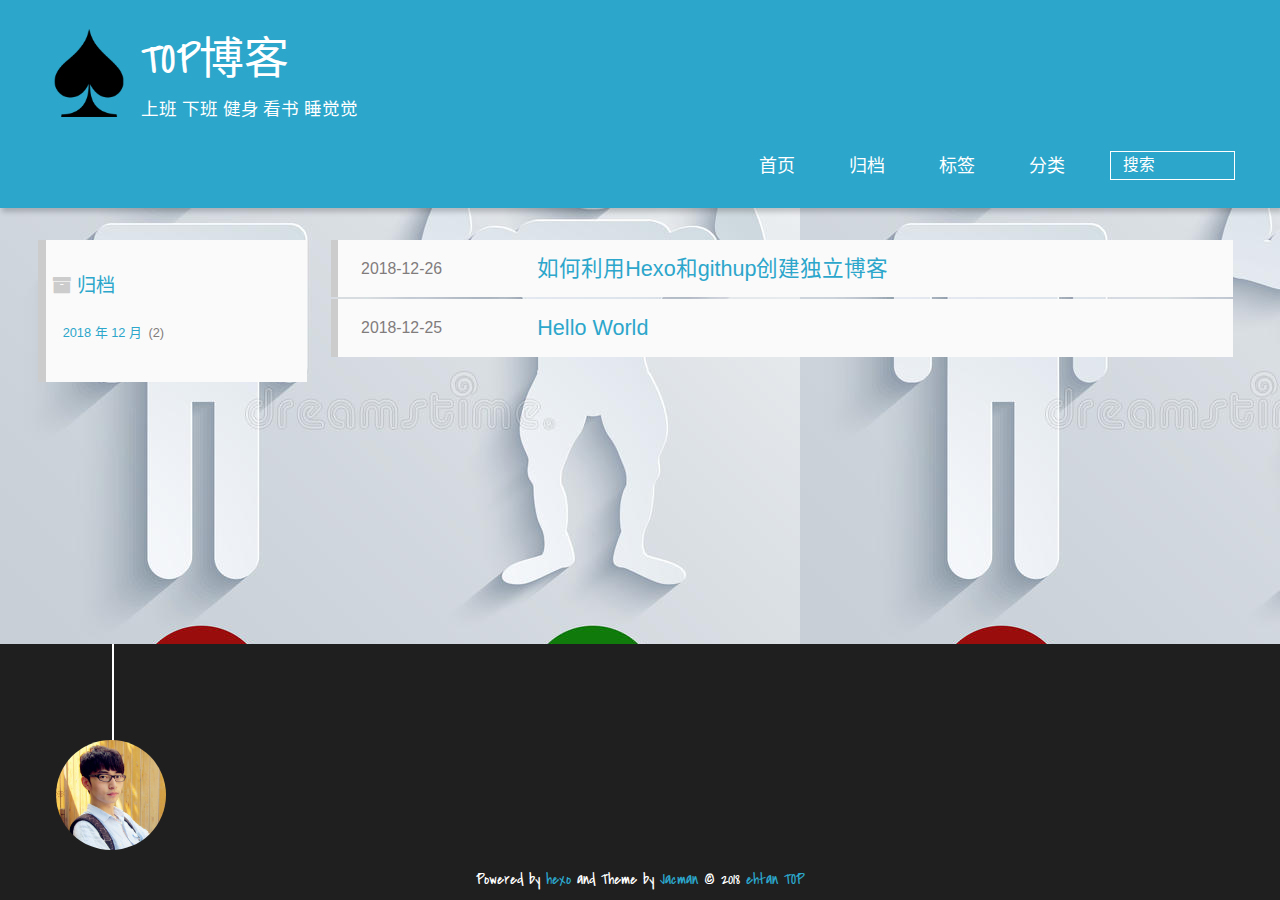
==== commit a82e916c: "Site updated: 2018-12-26 13:26:59" ====
--- a/archives/index.html
+++ b/archives/index.html
@@ -128,15 +128,8 @@
 	</div>
 	
 	
-	<section class="info">
-		<p> 程序员上辈子都是折翼的天使 <br>
-			This is my blog,Try to do better.</p>
-	</section>
-	 
 	<div class="social-font">
 		
-		
-		<a href="https://github.com/tengj" target="_blank" class="icon-github" title="github"></a>
 		
 		
 		
--- a/css/style.css
+++ b/css/style.css
@@ -119,6 +119,7 @@
 }
 body {
   background: #ddd;
+  background-image: url("/img/bg.jpg");
   font-family: "Helvetica Neue", "Helvetica", "Microsoft YaHei", "WenQuanYi Micro Hei", Arial, sans-serif;
   font-size: 100%;
   color: #817c7c;
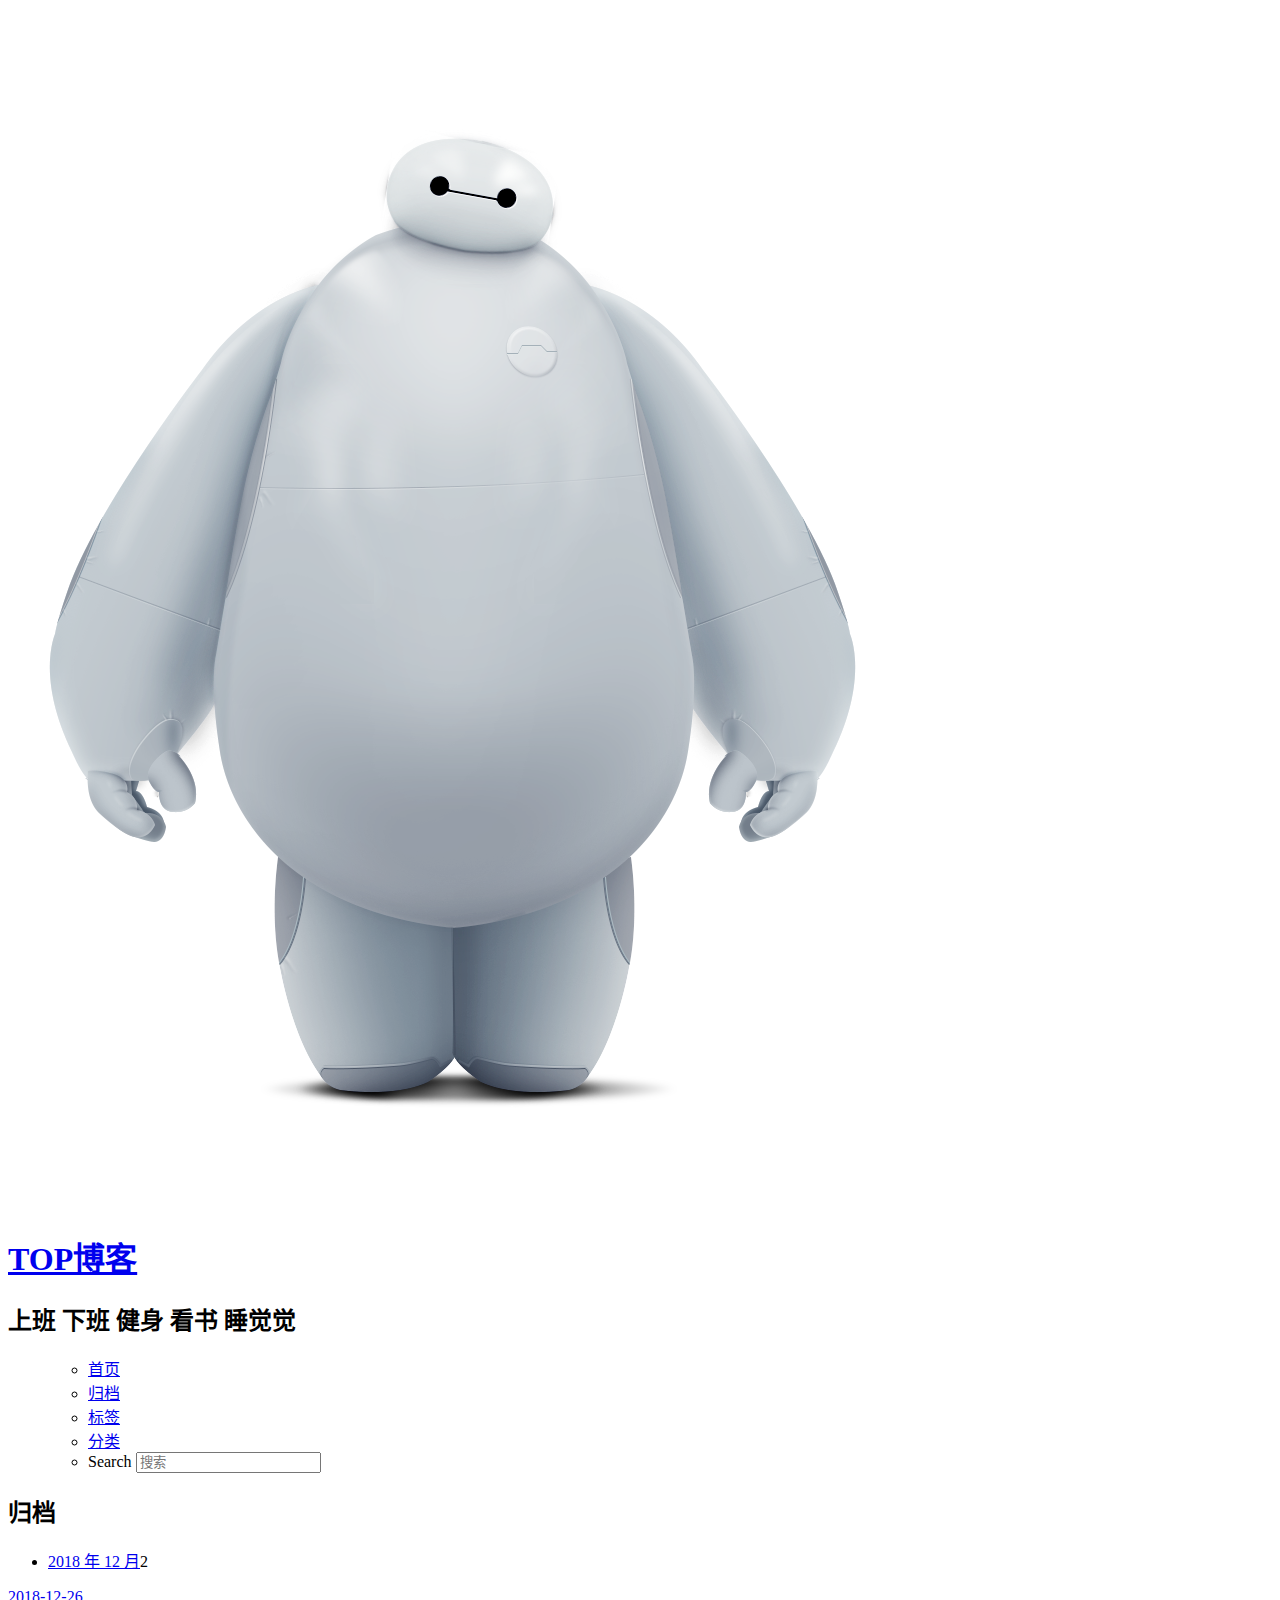
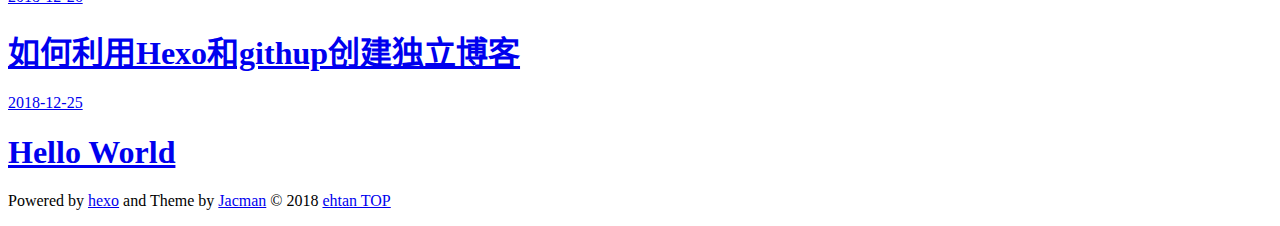
==== commit 629d4ce1: "Site updated: 2018-12-26 16:30:29" ====
--- a/archives/index.html
+++ b/archives/index.html
@@ -23,14 +23,9 @@
 <meta name="twitter:description" content="每个人的逝去都是我的悲伤">
 
     
-    <link rel="alternative" href="/atom.xml" title="TOP博客" type="application/atom+xml">
-    
-    
-    <link rel="icon" href="/img/favicon.ico">
-    
-    
-    <link rel="apple-touch-icon" href="/img/jacman.jpg">
-    <link rel="apple-touch-icon-precomposed" href="/img/jacman.jpg">
+    
+    <link rel="icon" href="/img/dabai.jpg">
+    
     
     <link rel="stylesheet" href="/css/style.css">
 </head>
@@ -41,7 +36,7 @@
 <div>
 		
 			<div id="imglogo">
-				<a href="/"><img src="/img/logo.png" alt="TOP博客" title="TOP博客"></a>
+				<a href="/"><img src="/img/dabai.jpg" alt="TOP博客" title="TOP博客"></a>
 			</div>
 			
 			<div id="textlogo">
@@ -122,11 +117,6 @@
       </div>
       <footer><div id="footer">
 	
-	<div class="line">
-		<span></span>
-		<div class="author"></div>
-	</div>
-	
 	
 	<div class="social-font">
 		
@@ -170,15 +160,23 @@
       myWidth = document.documentElement.clientWidth;
     };
   };
-  var m = $('#main'),
-      a = $('#asidepart'),
-      c = $('.closeaside'),
-      o = $('.openaside');
-  c.click(function(){
-    a.addClass('fadeOut').css('display', 'none');
-    o.css('display', 'block').addClass('fadeIn');
-    m.addClass('moveMain');
-  });
+var m = $('#main'),
+    a = $('#asidepart'), //侧边栏
+    c = $('.closeaside'),//隐藏侧边栏
+    o = $('.openaside'); //显示侧边栏
+c.click(function(){
+  a.addClass('fadeOut').css('display', 'none');
+  o.css('display', 'block').addClass('fadeIn');
+   var m = $('#main'),
+    a = $('#asidepart'), //侧边栏
+    c = $('.closeaside'),//隐藏侧边栏
+    o = $('.openaside'); //显示侧边栏
+c.click(function(){
+  a.addClass('fadeOut').css('display', 'none');
+  o.css('display', 'block').addClass('fadeIn');
+  $('#toc.toc-aside').css('display', 'block').addClass('fadeIn'); //这个是我新加的，修改点
+  m.addClass('moveMain');
+}); 
   o.click(function(){
     o.css('display', 'none').removeClass('beforeFadeIn');
     a.css('display', 'block').removeClass('fadeOut').addClass('fadeIn');      
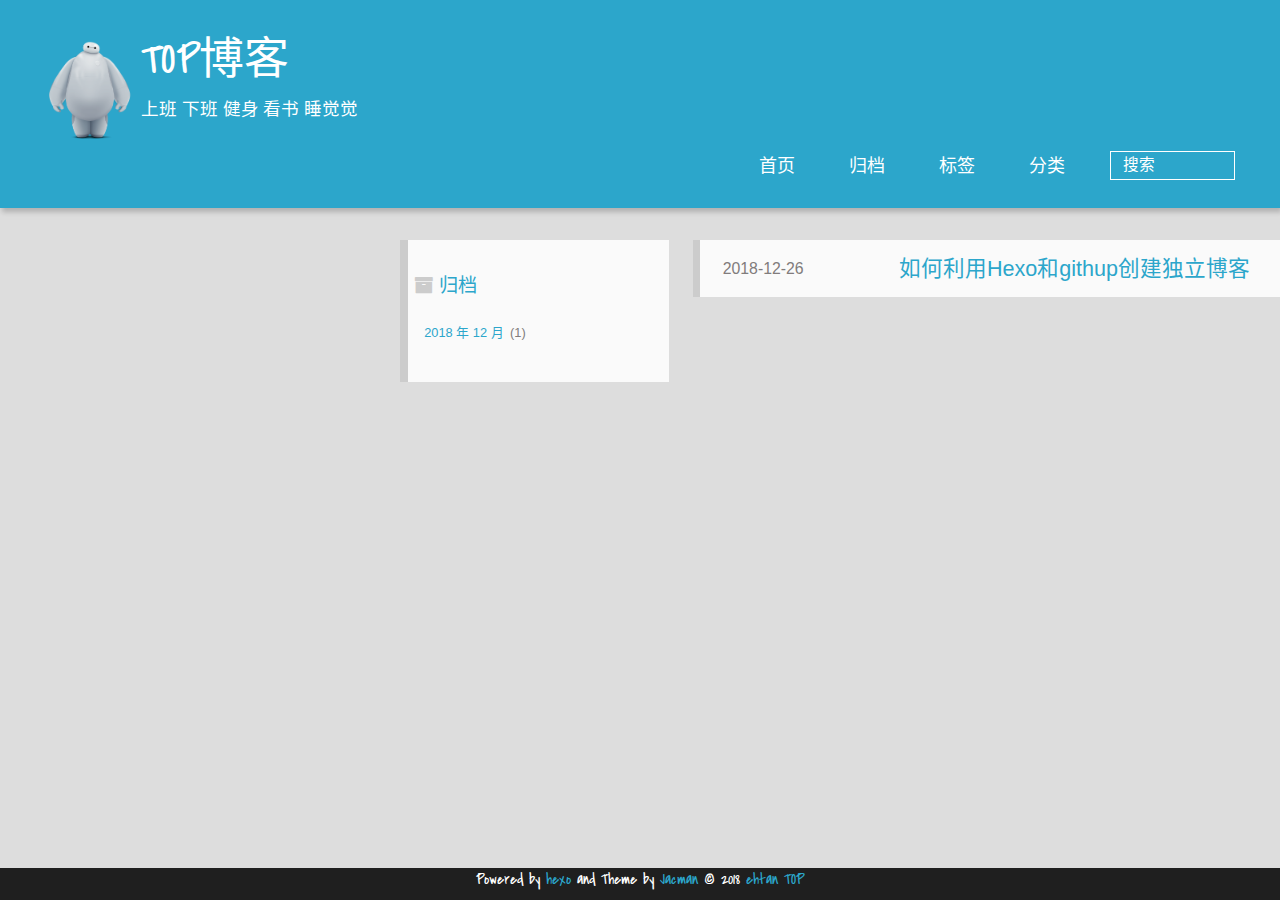
==== commit 7aeda161: "Site updated: 2018-12-26 16:43:00" ====
--- a/archives/index.html
+++ b/archives/index.html
@@ -77,7 +77,7 @@
   <h2 class="archive-icon">归档</h2>
   
   <div class="archiveslist archive-float clearfix">
-   <ul class="archive-list"><li class="archive-list-item"><a class="archive-list-link" href="/archives/2018/12/">2018 年 12 月</a><span class="archive-list-count">2</span></li></ul>
+   <ul class="archive-list"><li class="archive-list-item"><a class="archive-list-link" href="/archives/2018/12/">2018 年 12 月</a><span class="archive-list-count">1</span></li></ul>
  </div>
   
 </div>
@@ -93,19 +93,6 @@
 
 
     <h1 itemprop="name">如何利用Hexo和githup创建独立博客</h1>
-
-  </a>
-</section>
-
-  <section class="post" itemscope="" itemprop="blogPost">
-  
-    <a href="/2018/12/25/hello-world/" title="Hello World" itemprop="url">
-  
-
-    <time datetime="2018-12-25T07:20:59.123Z" itemprop="datePublished">2018-12-25</time>
-
-
-    <h1 itemprop="name">Hello World</h1>
 
   </a>
 </section>
--- a/css/style.css
+++ b/css/style.css
@@ -0,0 +1,2360 @@
+html,
+body,
+div,
+span,
+applet,
+object,
+iframe,
+h1,
+h2,
+h3,
+h4,
+h5,
+h6,
+p,
+blockquote,
+pre,
+a,
+abbr,
+acronym,
+address,
+big,
+cite,
+code,
+del,
+dfn,
+em,
+img,
+ins,
+kbd,
+q,
+s,
+samp,
+small,
+strike,
+strong,
+sub,
+sup,
+tt,
+var,
+dl,
+dt,
+dd,
+ol,
+ul,
+li,
+fieldset,
+form,
+label,
+legend,
+table,
+caption,
+tbody,
+tfoot,
+thead,
+tr,
+th,
+td {
+  margin: 0;
+  padding: 0;
+  border: 0;
+  outline: 0;
+  font-weight: inherit;
+  font-style: inherit;
+  font-family: inherit;
+  font-size: 100%;
+  vertical-align: baseline;
+}
+body {
+  line-height: 1;
+  color: #000;
+  background: #fff;
+}
+ol,
+ul {
+  list-style: none;
+}
+table {
+  border-collapse: separate;
+  border-spacing: 0;
+  vertical-align: middle;
+}
+caption,
+th,
+td {
+  text-align: left;
+  font-weight: normal;
+  vertical-align: middle;
+}
+a img {
+  border: none;
+}
+/* custom Font*/
+@font-face {
+  font-family: "covered_by_your_graceregular";
+  font-weight: normal;
+  font-style: normal;
+  src: url("../font/coveredbyyourgrace-webfont.eot");
+  src: url("../font/coveredbyyourgrace-webfont.eot?#iefix") format('embedded-opentype'), url("../font/coveredbyyourgrace-webfont.svg#covered_by_your_graceregular") format('svg'), url("../font/coveredbyyourgrace-webfont.woff") format('woff'), url("../font/coveredbyyourgrace-webfont.ttf") format('truetype');
+}
+/* icon Font */
+@font-face {
+  font-family: "FontAwesome";
+  font-style: normal;
+  font-weight: normal;
+  src: url("../font/fontawesome-webfont.eot?v=#4.0.3");
+  src: url("../font/fontawesome-webfont.eot?#iefix&v=#4.0.3") format("embedded-opentype"), url("../font/fontawesome-webfont.woff?v=#4.0.3") format("woff"), url("../font/fontawesome-webfont.ttf?v=#4.0.3") format("truetype"), url("../font/fontawesome-webfont.svg#fontawesomeregular?v=#4.0.3") format("svg");
+}
+@font-face {
+  font-family: "fontdiao";
+  font-weight: normal;
+  font-style: normal;
+  src: url("../font/fontdiao.eot");
+  src: url("../font/fontdiao.eot?#iefix") format('embedded-opentype'), url("../font/fontdiao.svg#fontdiao") format('svg'), url("../font/fontdiao.woff") format('woff'), url("../font/fontdiao.ttf") format('truetype');
+}
+/* Public style */
+* {
+  -webkit-margin-before: 0;
+  -webkit-margin-after: 0;
+}
+body {
+  background: #ddd;
+  font-family: "Helvetica Neue", "Helvetica", "Microsoft YaHei", "WenQuanYi Micro Hei", Arial, sans-serif;
+  font-size: 100%;
+  color: #817c7c;
+  line-height: 1.5;
+  min-height: 100vh;
+  display: -webkit-flex;
+  display: -webkit-box;
+  display: -moz-box;
+  display: -webkit-flex;
+  display: -ms-flexbox;
+  display: box;
+  display: flex;
+  -webkit-flex-direction: column;
+  -webkit-box-orient: vertical;
+  -moz-box-orient: vertical;
+  -o-box-orient: vertical;
+  -webkit-flex-direction: column;
+  -ms-flex-direction: column;
+  flex-direction: column;
+}
+iframe {
+  margin-top: 10px;
+}
+small {
+  font-size: 80%;
+}
+sub,
+sup {
+  font-size: 75%;
+  line-height: 0;
+  position: relative;
+  vertical-align: baseline;
+}
+sup {
+  top: -0.5em;
+  padding-left: 0.3em;
+}
+sub {
+  bottom: -0.25em;
+}
+a {
+  text-decoration: none;
+  color: #817c7c;
+}
+a:hover,
+a:focus {
+  outline: 0;
+  text-decoration: none;
+  -webkit-transition: color 0.25s, background 0.5s;
+  -moz-transition: color 0.25s, background 0.5s;
+  -o-transition: color 0.25s, background 0.5s;
+  -ms-transition: color 0.25s, background 0.5s;
+  transition: color 0.25s, background 0.5s;
+}
+a:hover:before {
+  -webkit-transition: color 0.25s, background 0.5s;
+  -moz-transition: color 0.25s, background 0.5s;
+  -o-transition: color 0.25s, background 0.5s;
+  -ms-transition: color 0.25s, background 0.5s;
+  transition: color 0.25s, background 0.5s;
+}
+input:focus {
+  outline: none;
+}
+input,
+button {
+  margin: 0;
+  padding: 0;
+}
+input::-moz-focus-inner,
+button::-moz-focus-inner {
+  border: 0;
+  padding: 0;
+}
+h1 {
+  font-size: 1.5em;
+}
+.fa {
+  display: inline-block;
+  font-family: FontAwesome;
+  font-style: normal;
+  font-weight: normal;
+  line-height: 1;
+  -webkit-font-smoothing: antialiased;
+  -moz-osx-font-smoothing: grayscale;
+}
+.clearfix {
+  zoom: 1;
+}
+.clearfix:before,
+.clearfix:after {
+  content: "";
+  display: table;
+}
+.clearfix:after {
+  clear: both;
+}
+::-webkit-input-placeholder {
+  color: #fff;
+  padding: 2px 0 0 4px;
+}
+::-moz-placeholder {
+  color: #fff;
+  padding: 2px 0 0 4px;
+}
+:-ms-input-placeholder {
+  color: #fff;
+  padding: 2px 0 0 4px;
+}
+::-webkit-input-placeholder::before {
+  font-family: "FontAwesome";
+  -webkit-font-smoothing: antialiased;
+  -moz-osx-font-smoothing: grayscale;
+  content: "\f002";
+  padding-right: 4px;
+}
+::-moz-placeholder:before {
+  font-family: "FontAwesome";
+  -webkit-font-smoothing: antialiased;
+  -moz-osx-font-smoothing: grayscale;
+  content: "\f002";
+  padding-right: 4px;
+}
+:-ms-input-placeholder::before {
+  font-family: "FontAwesome";
+  -webkit-font-smoothing: antialiased;
+  -moz-osx-font-smoothing: grayscale;
+  content: "\f002";
+  padding-right: 4px;
+}
+input[type="search"]::-webkit-search-cancel-button,
+input[type="search"]::-webkit-search-decoration {
+  -webkit-appearance: none;
+}
+::-webkit-search-cancel-button:after {
+  font-family: "FontAwesome";
+  -webkit-font-smoothing: antialiased;
+  -moz-osx-font-smoothing: grayscale;
+  content: '\f00d';
+  color: #fff;
+  padding-right: 4px;
+}
+/* css3 animate */
+.animated {
+  -webkit-animation-fill-mode: both;
+  -moz-animation-fill-mode: both;
+  -o-animation-fill-mode: both;
+  -ms-animation-fill-mode: both;
+  animation-fill-mode: both;
+  -webkit-animation-duration: 1s;
+  -moz-animation-duration: 1s;
+  -o-animation-duration: 1s;
+  -ms-animation-duration: 1s;
+  animation-duration: 1s;
+}
+@-webkit-keyframes fadeIn {
+  0% {
+    opacity: 0;
+    -ms-filter: "progid:DXImageTransform.Microsoft.Alpha(Opacity=0)";
+    filter: alpha(opacity=0);
+  }
+  100% {
+    opacity: 1;
+    -ms-filter: none;
+    filter: none;
+  }
+}
+.fadeIn {
+  -webkit-animation-name: fadeIn;
+  -moz-animation-name: fadeIn;
+  -o-animation-name: fadeIn;
+  -ms-animation-name: fadeIn;
+  animation-name: fadeIn;
+}
+.fadeOut {
+  -webkit-animation-name: fadeOut;
+  -moz-animation-name: fadeOut;
+  -o-animation-name: fadeOut;
+  -ms-animation-name: fadeOut;
+  animation-name: fadeOut;
+}
+@-moz-keyframes fadeInDown {
+  0% {
+    opacity: 0;
+    -ms-filter: "progid:DXImageTransform.Microsoft.Alpha(Opacity=0)";
+    filter: alpha(opacity=0);
+    -webkit-transform: translateY(-20px);
+    -moz-transform: translateY(-20px);
+    -o-transform: translateY(-20px);
+    -ms-transform: translateY(-20px);
+    transform: translateY(-20px);
+  }
+  100% {
+    opacity: 1;
+    -ms-filter: none;
+    filter: none;
+    -webkit-transform: translateY(0);
+    -moz-transform: translateY(0);
+    -o-transform: translateY(0);
+    -ms-transform: translateY(0);
+    transform: translateY(0);
+  }
+}
+@-webkit-keyframes fadeInDown {
+  0% {
+    opacity: 0;
+    -ms-filter: "progid:DXImageTransform.Microsoft.Alpha(Opacity=0)";
+    filter: alpha(opacity=0);
+    -webkit-transform: translateY(-20px);
+    -moz-transform: translateY(-20px);
+    -o-transform: translateY(-20px);
+    -ms-transform: translateY(-20px);
+    transform: translateY(-20px);
+  }
+  100% {
+    opacity: 1;
+    -ms-filter: none;
+    filter: none;
+    -webkit-transform: translateY(0);
+    -moz-transform: translateY(0);
+    -o-transform: translateY(0);
+    -ms-transform: translateY(0);
+    transform: translateY(0);
+  }
+}
+@-o-keyframes fadeInDown {
+  0% {
+    opacity: 0;
+    -ms-filter: "progid:DXImageTransform.Microsoft.Alpha(Opacity=0)";
+    filter: alpha(opacity=0);
+    -webkit-transform: translateY(-20px);
+    -moz-transform: translateY(-20px);
+    -o-transform: translateY(-20px);
+    -ms-transform: translateY(-20px);
+    transform: translateY(-20px);
+  }
+  100% {
+    opacity: 1;
+    -ms-filter: none;
+    filter: none;
+    -webkit-transform: translateY(0);
+    -moz-transform: translateY(0);
+    -o-transform: translateY(0);
+    -ms-transform: translateY(0);
+    transform: translateY(0);
+  }
+}
+@keyframes fadeInDown {
+  0% {
+    opacity: 0;
+    -ms-filter: "progid:DXImageTransform.Microsoft.Alpha(Opacity=0)";
+    filter: alpha(opacity=0);
+    -webkit-transform: translateY(-20px);
+    -moz-transform: translateY(-20px);
+    -o-transform: translateY(-20px);
+    -ms-transform: translateY(-20px);
+    transform: translateY(-20px);
+  }
+  100% {
+    opacity: 1;
+    -ms-filter: none;
+    filter: none;
+    -webkit-transform: translateY(0);
+    -moz-transform: translateY(0);
+    -o-transform: translateY(0);
+    -ms-transform: translateY(0);
+    transform: translateY(0);
+  }
+}
+body >header {
+  width: 100%;
+  -webkit-box-shadow: 2px 4px 5px rgba(3,3,3,0.2);
+  box-shadow: 2px 4px 5px rgba(3,3,3,0.2);
+  background: url("../") center #2ca6cb;
+  color: #fff;
+  padding: 1em 0 0.8em;
+}
+@media only screen and (min-width: 1024px) {
+  body >header {
+    padding: 1.8em 0 1.5em;
+  }
+}
+body >header >div {
+  width: 95%;
+  margin: 0 auto;
+  position: relative;
+  overflow: hidden;
+}
+@media only screen and (min-width: 1024px) {
+  body >header >div {
+    width: 93%;
+  }
+}
+body >header a {
+  display: block;
+  color: #fff;
+}
+#imglogo {
+  float: left;
+  width: 4em;
+  height: 4em;
+}
+@media only screen and (min-width: 768px) {
+  #imglogo {
+    width: 5em;
+  }
+}
+@media only screen and (min-width: 1024px) {
+  #imglogo {
+    width: 5.5em;
+  }
+}
+#imglogo img {
+  width: 4em;
+}
+@media only screen and (min-width: 768px) {
+  #imglogo img {
+    width: 5em;
+  }
+}
+@media only screen and (min-width: 1024px) {
+  #imglogo img {
+    width: 5.5em;
+  }
+}
+#textlogo {
+  float: left;
+  width: 75%;
+  margin-left: 0.5em;
+}
+#textlogo h1.site-name {
+  width: 86%;
+  font-family: "covered_by_your_graceregular";
+  font-size: 200%;
+  line-height: 1.5;
+  -webkit-font-smoothing: antialiased;
+  -moz-osx-font-smoothing: grayscale;
+}
+@media only screen and (min-width: 768px) {
+  #textlogo h1.site-name {
+    font-size: 240%;
+  }
+}
+@media only screen and (min-width: 1024px) {
+  #textlogo h1.site-name {
+    font-size: 280%;
+  }
+}
+#textlogo h2.blog-motto {
+  font-size: 0.7em;
+  font-weight: normal;
+}
+@media only screen and (min-width: 768px) {
+  #textlogo h2.blog-motto {
+    font-size: 100%;
+  }
+}
+@media only screen and (min-width: 1024px) {
+  #textlogo h2.blog-motto {
+    font-size: 110%;
+  }
+}
+.navbar {
+  position: absolute;
+  width: 2em;
+  right: 0em;
+  top: 1em;
+  padding: 0.5em;
+}
+@media only screen and (min-width: 1024px) {
+  .navbar {
+    display: none;
+  }
+}
+.navbutton::before {
+  font-family: "FontAwesome";
+  -webkit-font-smoothing: antialiased;
+  -moz-osx-font-smoothing: grayscale;
+  content: "\f0c9";
+}
+.navmobile::before {
+  padding-left: 1em;
+}
+header nav {
+  float: left;
+  width: 100%;
+  font-size: 112.5%;
+  padding-top: 0.5em;
+  max-height: 0.01em;
+  -webkit-transition: max-height 1s ease-out;
+  -moz-transition: max-height 1s ease-out;
+  -o-transition: max-height 1s ease-out;
+  -ms-transition: max-height 1s ease-out;
+  transition: max-height 1s ease-out;
+}
+@media only screen and (min-width: 568px) {
+  header nav {
+    width: 50%;
+  }
+}
+@media only screen and (min-width: 1024px) {
+  header nav {
+    float: right;
+    width: auto;
+    margin-top: 1em;
+    max-height: none;
+  }
+}
+@media only screen and (min-width: 1024px) {
+  header nav ul {
+    float: right;
+  }
+}
+@media only screen and (min-width: 1024px) {
+  header nav ul li {
+    float: left;
+  }
+}
+header nav ul li a {
+  padding: 0.2em 0 0.2em 1em;
+}
+@media only screen and (min-width: 1024px) {
+  header nav ul li a {
+    padding: 0.2em 1.5em;
+  }
+}
+header nav ul li a:hover {
+  background: #1b7f9e;
+  color: #e9cd4c;
+}
+.shownav {
+  max-height: 40em;
+}
+.search {
+  padding: 0.1em 0 0 1em;
+}
+.search input {
+  -webkit-appearance: textfield;
+  font-size: 0.87em;
+  line-height: 1.7;
+  border: 1px solid #fff;
+  color: #fff;
+  background: transparent;
+  width: 80%;
+  padding-left: 0.5em;
+}
+@media only screen and (min-width: 1024px) {
+  .search input {
+    width: 8em;
+    -webkit-transition: 0.5s width;
+    -moz-transition: 0.5s width;
+    -o-transition: 0.5s width;
+    -ms-transition: 0.5s width;
+    transition: 0.5s width;
+  }
+  .search input:focus {
+    width: 15em;
+  }
+}
+.search label {
+  display: none;
+}
+/* index layout */
+#container {
+  -webkit-flex: 1;
+  width: 95%;
+  margin-left: 400px;
+  overflow: hidden;
+}
+@media only screen and (min-width: 768px) {
+  #container {
+    width: 96%;
+  }
+}
+@media only screen and (min-width: 1024px) {
+  #container {
+    width: 94%;
+  }
+}
+@media only screen and (min-width: 1560px) {
+  #container {
+    width: 82%;
+  }
+}
+#main {
+  margin: 1em 0 0;
+  line-height: 1.8;
+}
+@media only screen and (min-width: 1024px) {
+  #main {
+    margin: 2em 0 0;
+    width: 75%;
+    float: left;
+    -webkit-transition: margin 0.5s ease-out;
+    -moz-transition: margin 0.5s ease-out;
+    -o-transition: margin 0.5s ease-out;
+    -ms-transition: margin 0.5s ease-out;
+    transition: margin 0.5s ease-out;
+  }
+}
+#main section.post {
+  background: #fafafa;
+  margin-bottom: 0.125em;
+}
+#main section.post a {
+  display: block;
+  border-left: 0.5em solid #ccc;
+  -webkit-transition: border-left 0.45s;
+  -moz-transition: border-left 0.45s;
+  -o-transition: border-left 0.45s;
+  -ms-transition: border-left 0.45s;
+  transition: border-left 0.45s;
+  padding: 0.5em;
+}
+@media only screen and (min-width: 768px) {
+  #main section.post a {
+    padding: 1em;
+  }
+}
+#main section.post a:hover {
+  border-left: 0.5em solid #2ca6cb;
+}
+#main section.post a h1 {
+  color: #2ca6cb;
+  line-height: 2;
+}
+#main section.post a p {
+  color: #817c7c;
+}
+#main section.post a time {
+  color: #817c7c;
+  display: block;
+  margin: 0.5em 0;
+  font-size: 0.9em;
+}
+#main article.post-expand {
+  background: #fafafa;
+  margin-bottom: 3.5em;
+}
+#main article.post-expand .img-logo {
+  max-width: 180px;
+  max-height: 96px;
+  display: block !important;
+  margin-right: 0.7em;
+  margin-left: 0.7em;
+  padding: 0;
+  float: right;
+  clear: right;
+}
+#main article.post-expand .img-topic {
+  max-width: 300px;
+  max-height: 1800px;
+  display: block !important;
+  margin-left: 0.7em;
+  margin-right: 0.7em;
+  padding: 0;
+  float: right;
+  clear: right;
+}
+#main article.post-expand .article-more-link a {
+  display: inline-block;
+  line-height: 1em;
+  padding: 6px 15px;
+  border-radius: 15px;
+  background: #ddd;
+  color: #817c7c;
+  text-decoration: none;
+}
+#main article.post-expand .article-more-link a:hover {
+  background: #2ca6cb;
+  color: #fff;
+  text-decoration: none;
+}
+#archive-page section.post a {
+  font-size: 0.9em;
+  padding: 0.5em !important;
+}
+@media only screen and (min-width: 768px) {
+  #archive-page section.post a time {
+    padding-left: 1em;
+  }
+}
+.moveMain {
+  margin-left: 10% !important;
+}
+.unexpand .prev {
+  border-left: 0.5em solid #ccc;
+}
+.unexpand .prev:hover {
+  border-left: 0.5em solid #2ca6cb;
+}
+#page-nav {
+  background: #fafafa;
+  text-align: center;
+  overflow: hidden;
+}
+#page-nav a {
+  display: inline-block;
+  padding: 0.5em 1em;
+}
+#page-nav a {
+  color: #2ca6cb;
+}
+#page-nav a:hover {
+  background: #ccc;
+  color: #2ca6cb;
+}
+#page-nav .prev {
+  float: left;
+  -webkit-transition: border-left 0.5s;
+  -moz-transition: border-left 0.5s;
+  -o-transition: border-left 0.5s;
+  -ms-transition: border-left 0.5s;
+  transition: border-left 0.5s;
+}
+#page-nav .prev span:before {
+  font-family: "FontAwesome";
+  -webkit-font-smoothing: antialiased;
+  -moz-osx-font-smoothing: grayscale;
+  content: "\f053";
+  padding-right: 0.5em;
+}
+#page-nav .next {
+  float: right;
+}
+#page-nav .next span:before {
+  font-family: "FontAwesome";
+  -webkit-font-smoothing: antialiased;
+  -moz-osx-font-smoothing: grayscale;
+  content: "\f054";
+  padding-left: 0.5em;
+}
+#page-nav .page-number {
+  display: none;
+  padding: 0.5em 1em;
+}
+@media only screen and (min-width: 768px) {
+  #page-nav .page-number {
+    display: inline-block;
+  }
+}
+#page-nav .current {
+  color: #b8b8b8;
+  font-weight: bold;
+}
+#page-nav .space {
+  color: #2ca6cb;
+}
+/* page layout */
+@media only screen and (min-width: 1024px) {
+  .page {
+    margin-left: 10% !important;
+  }
+}
+/* archive layout */
+.category-icon:before,
+.tag-icon:before,
+.archive-icon:before {
+  font-family: "FontAwesome";
+  -webkit-font-smoothing: antialiased;
+  -moz-osx-font-smoothing: grayscale;
+  color: #ccc;
+  font-size: 100%;
+  padding-right: 0.3em;
+}
+.category-icon:before {
+  content: "\f07b";
+}
+.tag-icon:before {
+  content: "\f02c";
+}
+.archive-icon:before {
+  content: "\f187";
+}
+.archive-title {
+  margin: 1em 0;
+  padding: 2em;
+  background: #fafafa;
+  border-left: 0.5em solid #ccc;
+}
+@media only screen and (min-width: 1024px) {
+  .archive-title {
+    margin: 2em 0;
+    width: 18.5%;
+    padding-left: 0.5%;
+    float: left;
+  }
+}
+.archive-title h2 {
+  width: 90%;
+  color: #2ca6cb;
+  font-size: 120%;
+}
+.archive-title a {
+  color: #2ca6cb;
+  -webkit-transition: color 0.5s;
+  -moz-transition: color 0.5s;
+  -o-transition: color 0.5s;
+  -ms-transition: color 0.5s;
+  transition: color 0.5s;
+}
+.archive-title a:hover {
+  color: #2ca6cb;
+  -webkit-transition: color 0.5s;
+  -moz-transition: color 0.5s;
+  -o-transition: color 0.5s;
+  -ms-transition: color 0.5s;
+  transition: color 0.5s;
+}
+.current {
+  color: #ea6753 !important;
+}
+@media only screen and (min-width: 768px) {
+  .archive-part {
+    min-height: 200px;
+  }
+}
+@media only screen and (min-width: 1024px) {
+  .archive-part {
+    float: right;
+    margin-left: 2% !important;
+  }
+}
+.archive-part section.post {
+  width: 100%;
+}
+.archive-part section.post time {
+  font-size: 1.1em !important;
+  float: left;
+}
+@media only screen and (max-width: 568px) {
+  .archive-part section.post time {
+    width: 100%;
+  }
+}
+@media only screen and (min-width: 568px) {
+  .archive-part section.post time {
+    width: 20%;
+  }
+}
+@media only screen and (min-width: 768px) {
+  .archive-nav {
+    width: 100%;
+    float: left;
+    margin-top: 1em;
+  }
+}
+/* tags&categories layout */
+.all-list-box {
+  min-height: 400px;
+}
+.post,
+.page,
+.link,
+.photo {
+  background: #fafafa;
+}
+.post a,
+.page a,
+.link a,
+.photo a {
+  color: #2ca6cb;
+}
+.post a:hover,
+.page a:hover,
+.link a:hover,
+.photo a:hover {
+  color: #ea6753;
+}
+@media only screen and (min-width: 768px) {
+  article header.article-info {
+    border-bottom: 1px solid #dbdbdb;
+  }
+}
+article header.article-info >h1 {
+  padding: 0.2em 3%;
+  font-size: 170%;
+  line-height: 1.5;
+  word-wrap: break-word;
+  word-break: normal;
+  -webkit-font-smoothing: antialiased;
+  -moz-osx-font-smoothing: grayscale;
+  border-left: 5px solid #2ca6cb;
+}
+@media only screen and (min-width: 1024px) {
+  article header.article-info >h1 {
+    font-size: 200%;
+    padding-top: 0.3em;
+  }
+}
+article header.article-info >p.article-author {
+  padding: 0.3em 4% 0.3em 0;
+  text-align: right;
+  border-bottom: 1px solid #dbdbdb;
+}
+@media only screen and (min-width: 768px) {
+  article header.article-info >p.article-author {
+    float: right;
+    border-bottom: none;
+  }
+}
+article header.article-info >p.article-time {
+  padding-top: 0.5em;
+  font-size: 0.8em;
+  text-align: center;
+  margin-bottom: -2.7em;
+}
+@media only screen and (min-width: 768px) {
+  article header.article-info >p.article-time {
+    float: right;
+    margin-right: 1em;
+    padding-top: 0.1em;
+    font-size: 0.9em;
+  }
+}
+article header.article-info >p.article-time:before {
+  font-family: "FontAwesome";
+  font-size: 130%;
+  content: "\f017";
+  -webkit-font-smoothing: antialiased;
+  -moz-osx-font-smoothing: grayscale;
+}
+article .article-content {
+  padding: 1.5em 4%;
+  color: #413f3f;
+  font-size: 100%;
+}
+article .article-content:before,
+article .article-content:after {
+  content: "";
+  display: block;
+  clear: both;
+}
+article .article-content .kb {
+  padding: 0.1em 0.6em;
+  border: 1px solid #ccc;
+  background-color: code-color;
+  color: #8f8f8f;
+  -webkit-box-shadow: 0 1px 0 rgba(0,0,0,0.2), 0 0 0 2px #fff inset;
+  box-shadow: 0 1px 0 rgba(0,0,0,0.2), 0 0 0 2px #fff inset;
+  border-radius: 3px;
+  display: inline-block;
+  margin: 0 0.1em;
+  text-shadow: 0 1px 0 #fff;
+  line-height: 1.5;
+  white-space: nowrap;
+}
+article .article-content h1,
+article .article-content h2 {
+  font-size: 180%;
+  line-height: 1.2em;
+  padding-bottom: 0.3em;
+  margin-top: 1.5em;
+  border-bottom: 2px solid #dbdbdb;
+}
+article .article-content h3 {
+  font-size: 140%;
+  line-height: 1em;
+  margin-top: 1.3em;
+}
+article .article-content h4,
+article .article-content h5,
+article .article-content h6 {
+  font-size: 140%;
+}
+article .article-content h1,
+article .article-content h2,
+article .article-content h3,
+article .article-content h4,
+article .article-content h5,
+article .article-content h6 {
+  color: #333;
+  -webkit-font-smoothing: antialiased;
+  -moz-osx-font-smoothing: grayscale;
+}
+article .article-content h1 >code,
+article .article-content h2 >code,
+article .article-content h3 >code,
+article .article-content h4 >code,
+article .article-content h5 >code,
+article .article-content h6 >code {
+  color: #a3a3a3;
+}
+article .article-content hr {
+  border: 1px solid #dbdbdb;
+}
+article .article-content strong {
+  font-weight: bold;
+}
+article .article-content em {
+  font-style: italic;
+}
+article .article-content acronym,
+article .article-content abbr {
+  border-bottom: 1px dotted;
+}
+article .article-content blockquote {
+  border-left: 0.2em solid #2ca6cb;
+  margin: 0.65em 0 0.65em 1%;
+  padding-left: 1%;
+  line-height: 1.5;
+  font-size: 100%;
+  color: #808080;
+}
+article .article-content blockquote footer {
+  background: #fafafa;
+  padding: 0;
+  margin: 0;
+  font-size: 80%;
+  line-height: 1em;
+}
+article .article-content blockquote cite {
+  font-style: italic;
+  padding-left: 0.5em;
+}
+article .article-content ul,
+article .article-content ol {
+  padding-left: 1.5em;
+  font-size: 100%;
+  padding-top: 0.7em;
+}
+@media only screen and (min-width: 768px) {
+  article .article-content ul,
+  article .article-content ol {
+    padding-left: 1.5em;
+  }
+}
+article .article-content ul li {
+  list-style: disc;
+  text-align: match-parent;
+}
+article .article-content ol li {
+  list-style-type: decimal;
+}
+article .article-content dl dt {
+  font-weight: blod;
+}
+article .article-content ul li>code,
+article .article-content ol li>code,
+article .article-content p code,
+article .article-content strong code,
+article .article-content em code,
+article .article-content table th>code,
+article .article-content table td>code {
+  font-family: Monaco, Menlo, Consolas, Courier New, monospace;
+  background: #eee;
+  color: #d14;
+  border: 1px solid #d6d6d6;
+  padding: 0 5px;
+  margin: 0 2px;
+  font-size: 90%;
+  white-space: nowrap;
+  text-shadow: 0 1px #fff;
+  -webkit-border-radius: 0.25em;
+  border-radius: 0.25em;
+}
+article .article-content p {
+  line-height: 1.5;
+  margin-top: 0.7em;
+}
+@media only screen and (min-width: 1024px) {
+  article .article-content p {
+    margin-top: 1em;
+  }
+}
+article .article-content img,
+article .article-content video,
+article .article-content figure img {
+  max-width: 100%;
+  height: auto;
+  vertical-align: middle;
+  padding-top: 0.5em;
+}
+@media only screen and (min-width: 1024px) {
+  article .article-content img,
+  article .article-content video,
+  article .article-content figure img {
+    padding-top: 0.7em;
+  }
+}
+article .article-content .img-topic,
+article .article-content .img-logo {
+  display: none;
+}
+article .article-content .img-center {
+  display: block;
+  margin: auto;
+}
+article .article-content .img-shadow {
+  -webkit-box-shadow: 0 0 2px 3px #ddd;
+  box-shadow: 0 0 2px 3px #ddd;
+}
+article .article-content figcaption,
+article .article-content .caption {
+  display: block;
+  margin-top: 0.3em;
+  color: #808080;
+  position: relative;
+  font-size: 0.9em;
+  padding-left: 1.3em;
+}
+article .article-content figcaption:before,
+article .article-content .caption:before {
+  content: '\f040';
+  position: absolute;
+  font: 0.9em "FontAwesome";
+  position: absolute;
+  left: 0;
+  top: 0.3em;
+}
+article .article-content .video-container {
+  position: relative;
+  padding-top: 56%;
+  height: 0;
+  overflow: hidden;
+}
+article .article-content .video-container iframe,
+article .article-content .video-container object,
+article .article-content .video-container embed {
+  position: absolute;
+  top: 0;
+  left: 0;
+  width: 100%;
+  height: 100%;
+  margin-top: 0;
+}
+article .article-content table {
+  max-width: 100%;
+  border-collapse: collapse;
+  border-spacing: 0;
+  margin-top: 1em;
+}
+article .article-content table th {
+  font-weight: bold;
+  border-bottom: 2px solid #dbdbdb;
+  padding: 0.5em;
+  line-height: 1.3em;
+}
+article .article-content table td {
+  border-bottom: 1px solid #dbdbdb;
+  padding: 0.5em;
+  line-height: 1.3em;
+}
+article .article-content .pullquote {
+  text-align: left;
+  width: 45%;
+  margin: 0;
+  border: none;
+}
+article .article-content .left {
+  margin-left: 0.5em;
+  margin-right: 1em;
+  float: left;
+}
+article .article-content .right {
+  margin-right: 0.5em;
+  margin-left: 1em;
+  float: right;
+}
+footer.article-footer {
+  background: #fafafa;
+  padding: 0 4%;
+  margin: 0;
+  border-top: 1px solid #dbdbdb;
+}
+.article-share {
+  float: right;
+  width: 100%;
+}
+@media only screen and (min-width: 568px) {
+  .article-share {
+    width: 60%;
+  }
+}
+@media only screen and (min-width: 768px) {
+  .article-share {
+    width: 16.5em;
+  }
+}
+.article-share .share-jiathis {
+  padding: 0.5em 0;
+  margin-top: 0.3em;
+}
+.share span {
+  float: right;
+  height: 3em;
+  width: 1em;
+  margin-right: 0.5em;
+  position: relative;
+  color: #d6d6d6;
+}
+.share span:before {
+  font-family: "FontAwesome";
+  content: "\f064";
+  font-size: 1em;
+  -webkit-font-smoothing: antialiased;
+  -moz-osx-font-smoothing: grayscale;
+  width: 1.5em;
+  height: 1.5em;
+  position: absolute;
+  top: 50%;
+  left: 50%;
+  margin-top: -0.75em;
+  margin-left: -0.75em;
+}
+.share a {
+  float: right;
+  width: 3em;
+  height: 3em;
+  display: block;
+  position: relative;
+}
+.share a:before {
+  font-size: 1.2em;
+  font-family: "FontAwesome";
+  text-align: center;
+  color: #817c7c;
+  -webkit-font-smoothing: antialiased;
+  -moz-osx-font-smoothing: grayscale;
+  width: 1.5em;
+  height: 1.5em;
+  position: absolute;
+  top: 50%;
+  left: 50%;
+  margin-top: -0.75em;
+  margin-left: -0.75em;
+}
+.share a:hover:before {
+  color: #fff;
+}
+.article-share-twitter:before {
+  content: "\f099";
+}
+.article-share-twitter:hover {
+  background: #00aced;
+  text-shadow: 0 1px #008abe;
+}
+.article-share-facebook:before {
+  content: "\f09a";
+}
+.article-share-facebook:hover {
+  background: #3b5998;
+  text-shadow: 0 1px #2f477a;
+}
+.article-share-weibo:before {
+  content: "\f18a";
+}
+.article-share-weibo:hover {
+  background: #c64d3e;
+  text-shadow: 0 1px #a13c2f;
+}
+.article-share-qrcode:before {
+  font-family: "fontdiao" !important;
+  content: "\f132";
+}
+.article-share-qrcode:hover {
+  background: #49ae0f;
+  text-shadow: 0 1px #3a8b0c;
+}
+.article-share-renren:before {
+  content: "\f18b";
+}
+.article-share-renren:hover {
+  background: #369;
+  text-shadow: 0 1px #29527a;
+}
+.article-back-to-top:before {
+  content: "\f062";
+}
+.article-back-to-top:hover {
+  background: #762c54;
+  text-shadow: 0 1px #5e2343;
+}
+.hoverqrcode {
+  background: #fff;
+  border: 3px solid #2ca6cb;
+  border-radius: 10px;
+  display: inline-block;
+  position: absolute;
+}
+.overlay {
+  display: none !important;
+}
+.comments-count {
+  color: #d6d6d6;
+  margin-top: 0.3em;
+  padding: 0.5em 0;
+  float: right;
+}
+.comments-count span:before {
+  font-family: "FontAwesome";
+  -webkit-font-smoothing: antialiased;
+  -moz-osx-font-smoothing: grayscale;
+  content: "\f075";
+}
+@media only screen and (max-width: 568px) {
+  .comments-count {
+    float: left;
+  }
+}
+.comments-count-link {
+  padding: 0.5em;
+  margin: 0 0.3em;
+}
+.comments-count-link:hover {
+  color: #fff !important;
+  background: #2ca6cb;
+}
+.article-tags,
+.article-categories {
+  padding: 0.5em 0;
+  float: left;
+/**width 100%**/
+}
+@media only screen and (max-width: 568px) {
+  .article-tags,
+  .article-categories {
+    margin-right: 1em !important;
+  }
+}
+.article-tags {
+  color: #d6d6d6;
+}
+@media only screen and (max-width: 568px) {
+  .article-tags {
+    margin-left: 0;
+  }
+}
+.article-tags span {
+  position: relative;
+  float: left;
+  width: 1em;
+  height: 2em;
+  margin-right: 0.5em;
+}
+.article-tags span:before {
+  font-family: "FontAwesome";
+  -webkit-font-smoothing: antialiased;
+  -moz-osx-font-smoothing: grayscale;
+  width: 1.2em;
+  height: 1.2em;
+  position: absolute;
+  top: 50%;
+  left: 50%;
+  margin-top: -0.6em;
+  margin-left: -0.6em;
+  content: "\f02c";
+}
+.article-tags a {
+  float: left;
+  padding: 0 0.3em;
+  margin: 0.3em;
+  background: #e6e6e6;
+}
+.article-tags a:hover {
+  color: #fff;
+  background: #2ca6cb;
+}
+.article-categories {
+  color: #d6d6d6;
+  margin-top: 0.3em;
+  margin-right: 3em;
+}
+.article-categories span:before {
+  font-family: "FontAwesome";
+  -webkit-font-smoothing: antialiased;
+  -moz-osx-font-smoothing: grayscale;
+  content: "\f07b";
+}
+.article-category-link {
+  padding: 0.5em;
+  margin: 0 0.3em;
+}
+.article-category-link:hover {
+  color: #fff !important;
+  background: #2ca6cb;
+}
+.article-nav {
+  padding: 0 10%;
+}
+@media only screen and (min-width: 768px) {
+  .article-nav {
+    padding: 0 4%;
+  }
+}
+.article-nav strong {
+  font-size: 1em;
+  font-weight: bold;
+}
+.article-nav a {
+  display: block;
+  overflow: hidden;
+}
+.article-nav .prev a:hover,
+.article-nav .next a:hover {
+  background: #2ca6cb;
+  color: #fff;
+}
+.article-nav .prev {
+  width: 100%;
+  float: left;
+}
+.article-nav .prev strong {
+  padding-left: 1.8em;
+}
+.article-nav .prev span:before {
+  font-family: "FontAwesome";
+  -webkit-font-smoothing: antialiased;
+  -moz-osx-font-smoothing: grayscale;
+  content: "\f053";
+  padding-right: 0.5em;
+}
+@media only screen and (min-width: 768px) {
+  .article-nav .prev {
+    width: 45%;
+    float: left;
+  }
+}
+.article-nav .next {
+  width: 100%;
+  float: left;
+  text-align: left;
+}
+.article-nav .next strong {
+  padding-left: 1.5em;
+}
+.article-nav .next span:before {
+  font-family: "FontAwesome";
+  -webkit-font-smoothing: antialiased;
+  -moz-osx-font-smoothing: grayscale;
+  content: "\f054";
+  padding-right: 0.5em;
+}
+@media only screen and (min-width: 768px) {
+  .article-nav .next {
+    width: 45%;
+    float: right;
+    text-align: right;
+  }
+  .article-nav .next strong {
+    padding-right: 1.8em;
+  }
+  .article-nav .next span:before {
+    content: none;
+  }
+  .article-nav .next span:after {
+    font-family: "FontAwesome";
+    -webkit-font-smoothing: antialiased;
+    -moz-osx-font-smoothing: grayscale;
+    content: "\f054";
+    padding-left: 0.5em;
+  }
+}
+section.comment {
+  padding: 0 4%;
+  margin: 1em 0;
+}
+.toc-article {
+  background: #eee;
+  margin: 1.6em 0 0 2em;
+  padding: 1em;
+  -webkit-border-radius: 4px;
+  border-radius: 4px;
+  border: 1px solid #ddd;
+}
+.toc-article strong {
+  padding: 0.3em 0;
+}
+.toc-article ul li {
+  list-style: disc;
+  text-align: match-parent;
+  margin: 0.5em 0;
+}
+.toc-article ol li {
+  list-style-type: decimal;
+  margin: 0.5em 0;
+}
+#toc {
+  line-height: 1.3em;
+  font-size: 0.8em;
+  float: right;
+}
+#toc .toc {
+  padding: 0;
+}
+#toc .toc li {
+  list-style-type: none;
+}
+#toc .toc-child {
+  padding-left: 1.5em;
+  padding-top: 0;
+}
+#toc.toc-aside {
+  display: none;
+  width: 13%;
+  position: fixed;
+  right: 2%;
+  top: 320px;
+  overflow: hidden;
+  line-height: 1.5em;
+  font-size: 1em;
+  color: #333;
+  opacity: 0.6;
+  -ms-filter: "progid:DXImageTransform.Microsoft.Alpha(Opacity=60)";
+  filter: alpha(opacity=60);
+  -webkit-transition: opacity 1s ease-out;
+  -moz-transition: opacity 1s ease-out;
+  -o-transition: opacity 1s ease-out;
+  -ms-transition: opacity 1s ease-out;
+  transition: opacity 1s ease-out;
+}
+#toc.toc-aside strong {
+  padding: 0.3em 0;
+  color: #817c7c;
+}
+#toc.toc-aside:hover {
+  -webkit-transition: opacity 0.3s ease-out;
+  -moz-transition: opacity 0.3s ease-out;
+  -o-transition: opacity 0.3s ease-out;
+  -ms-transition: opacity 0.3s ease-out;
+  transition: opacity 0.3s ease-out;
+  opacity: 1;
+  -ms-filter: none;
+  filter: none;
+}
+#toc.toc-aside a {
+  -webkit-transition: color 1s ease-out;
+  -moz-transition: color 1s ease-out;
+  -o-transition: color 1s ease-out;
+  -ms-transition: color 1s ease-out;
+  transition: color 1s ease-out;
+}
+#toc.toc-aside a:hover {
+  color: #2ca6cb;
+  -webkit-transition: color 0.3s ease-out;
+  -moz-transition: color 0.3s ease-out;
+  -o-transition: color 0.3s ease-out;
+  -ms-transition: color 0.3s ease-out;
+  transition: color 0.3s ease-out;
+}
+.active {
+  color: #2ca6cb !important;
+}
+.openaside {
+  display: none;
+  position: fixed;
+  right: 7.5%;
+  top: 260px;
+}
+.openaside a {
+  display: block;
+  color: #fff;
+  border: 1px solid #fff;
+  border-radius: 5px;
+  background: #2ca6cb;
+  padding: 0.2em 0.55em;
+}
+.openaside a::before {
+  font-family: "FontAwesome";
+  -webkit-font-smoothing: antialiased;
+  -moz-osx-font-smoothing: grayscale;
+  content: "\f0c9";
+}
+.closeaside {
+  display: none;
+}
+.closeaside a {
+  color: #2ca6cb;
+}
+.closeaside a:hover {
+  color: #2ca6cb;
+}
+.closeaside a::before {
+  font-family: "FontAwesome";
+  -webkit-font-smoothing: antialiased;
+  -moz-osx-font-smoothing: grayscale;
+  content: "\f0c9";
+}
+@media only screen and (min-width: 1024px) {
+  .closeaside {
+    display: block;
+    position: absolute;
+    right: 25px;
+    top: 22px;
+  }
+}
+#asidepart {
+  background: #fafafa;
+  margin: 1em 0 0;
+  padding: 0.5em 2% 1em;
+}
+@media only screen and (min-width: 1024px) {
+  #asidepart {
+    position: relative;
+    float: left;
+    width: 18%;
+    margin: 2em 0 0 3%;
+  }
+}
+.asidetitle {
+  font-size: 1.1em;
+  color: #2ca6cb;
+  padding: 0 0 0.3125em 0;
+  border-bottom: 0.1875em solid #ccc;
+}
+.asidetitle a {
+  color: #2ca6cb;
+}
+.asidetitle a:hover {
+  color: #2ca6cb;
+  -webkit-transition: color 0.5s;
+  -moz-transition: color 0.5s;
+  -o-transition: color 0.5s;
+  -ms-transition: color 0.5s;
+  transition: color 0.5s;
+}
+@media only screen and (min-width: 768px) {
+  .categorieslist {
+    width: 45%;
+    float: left;
+    margin: 0 5% 0 0;
+  }
+}
+@media only screen and (min-width: 1024px) {
+  .categorieslist {
+    width: 100%;
+    float: none;
+    margin: 1em 0 0;
+  }
+}
+.categorieslist li {
+  border-bottom: 1px solid #ccc;
+}
+.categorieslist li a {
+  display: block;
+  padding: 0.5em 5%;
+}
+.categorieslist li a:hover {
+  color: #2ca6cb;
+}
+.tagslist {
+  margin: 1em 0 0;
+}
+@media only screen and (min-width: 768px) {
+  .tagslist {
+    width: 45%;
+    float: left;
+    margin: 0 5% 0 0;
+  }
+}
+@media only screen and (min-width: 1024px) {
+  .tagslist {
+    width: 100%;
+    float: none;
+    margin: 1em 0 0;
+  }
+}
+.tagslist ul {
+  padding: 0.5em 0;
+}
+.tagslist ul li {
+  float: left;
+}
+.tagslist ul li a {
+  display: block;
+  margin: 0.3125em;
+  padding: 0.125em 0.3125em;
+  background: #dbdbdb;
+}
+.tagslist ul li a:hover {
+  color: #2ca6cb;
+  background: #e6e6e6;
+}
+.rsspart {
+  background: #2ca6cb;
+  width: 100%;
+}
+@media only screen and (min-width: 768px) {
+  .rsspart {
+    float: left;
+    width: 45%;
+    margin: 0 5% 0 0;
+  }
+}
+@media only screen and (min-width: 1024px) {
+  .rsspart {
+    width: 100%;
+    float: none;
+    margin: 1em 0 0;
+  }
+}
+.rsspart a {
+  color: #fff;
+  display: block;
+  padding: 0.625em 0;
+  text-align: center;
+}
+.rsspart a:hover {
+  color: #2ca6cb;
+  background: #fafafa;
+}
+.rsspart a::before {
+  font-family: "FontAwesome";
+  -webkit-font-smoothing: antialiased;
+  -moz-osx-font-smoothing: grayscale;
+  padding-right: 0.5em;
+  content: "\f09e";
+}
+.archiveslist {
+  padding-right: 1em;
+}
+@media only screen and (min-width: 1024px) {
+  .archiveslist {
+    width: 100%;
+    float: none;
+    margin: 1em 0 0;
+  }
+}
+.archiveslist li {
+  font-size: 0.8em;
+  line-height: 2em;
+}
+.archiveslist li a {
+  padding: 0.5em;
+}
+.archiveslist li a:hover {
+  color: #2ca6cb;
+  -webkit-transition: color 0.25s;
+  -moz-transition: color 0.25s;
+  -o-transition: color 0.25s;
+  -ms-transition: color 0.25s;
+  transition: color 0.25s;
+}
+.archiveslist .archive-list-count:before {
+  content: "(";
+}
+.archiveslist .archive-list-count:after {
+  content: ")";
+}
+.archive-list {
+  padding: 0.5em 0;
+}
+.archive-float ul {
+  padding: 0;
+}
+.archive-float li {
+  float: left;
+  margin: 0.3em;
+}
+@media only screen and (min-width: 1024px) {
+  .archive-float li {
+    float: none;
+  }
+}
+@media only screen and (min-width: 768px) {
+  .tagcloudlist {
+    width: 45%;
+    float: left;
+    margin: 0 5% 0 0;
+  }
+}
+@media only screen and (min-width: 1024px) {
+  .tagcloudlist {
+    width: 100%;
+    float: none;
+    margin: 1em 0 0;
+  }
+}
+.tagcloudlist .tagcloudlist a {
+  padding: 0.2em;
+  display: block;
+  float: left;
+}
+.tagcloudlist .tagcloudlist a:hover {
+  color: #2ca6cb;
+  -webkit-transition: color 0.25s;
+  -moz-transition: color 0.25s;
+  -o-transition: color 0.25s;
+  -ms-transition: color 0.25s;
+  transition: color 0.25s;
+}
+.linkslist {
+  margin-top: 0.5em;
+}
+@media only screen and (min-width: 768px) {
+  .linkslist {
+    width: 45%;
+    float: left;
+    margin: 0 5% 0 0;
+  }
+}
+@media only screen and (min-width: 1024px) {
+  .linkslist {
+    width: 100%;
+    float: none;
+    margin: 1em 0 0;
+  }
+}
+.linkslist ul {
+  padding: 0.5em 0;
+}
+.linkslist ul a {
+  font-size: 1em;
+  line-height: 1.5;
+  display: block;
+  padding: 0 3%;
+}
+.linkslist ul a:hover {
+  color: #2ca6cb;
+  -webkit-transition: color 0.25s;
+  -moz-transition: color 0.25s;
+  -o-transition: color 0.25s;
+  -ms-transition: color 0.25s;
+  transition: color 0.25s;
+}
+.weiboshow {
+  margin-top: 0.5em;
+}
+@media only screen and (min-width: 768px) {
+  .weiboshow {
+    width: 45%;
+    float: left;
+    margin: 0 5% 0 0;
+  }
+}
+@media only screen and (min-width: 1024px) {
+  .weiboshow {
+    width: 100%;
+    float: none;
+    margin: 1em 0 0;
+  }
+}
+.weiboshow iframe {
+  padding: 0.5em 0;
+}
+.doubanshow {
+  margin-top: 0.5em;
+}
+@media only screen and (min-width: 768px) {
+  .doubanshow {
+    width: 45%;
+    float: left;
+    margin: 0 5% 0 0;
+  }
+}
+@media only screen and (min-width: 1024px) {
+  .doubanshow {
+    width: 100%;
+    float: none;
+    margin: 1em 0 0;
+  }
+}
+.doubanshow div {
+  padding: 0.5em 0;
+}
+.github-card {
+  margin-top: 1.5em;
+}
+@media only screen and (min-width: 768px) {
+  .github-card {
+    width: 45%;
+    float: left;
+    margin: 0 5% 0 0;
+  }
+}
+@media only screen and (min-width: 1024px) {
+  .github-card {
+    width: 100%;
+    float: none;
+    margin: 1em 0 0;
+  }
+}
+.github-card div {
+  padding: 0.5em 0;
+}
+footer {
+  margin-top: 1em;
+  background: #1f1f1f;
+  padding: 0 2% 0.5em;
+}
+#footer {
+  width: 95%;
+  margin: 0 auto;
+  overflow: hidden;
+  position: relative;
+}
+#footer .line {
+  width: 100%;
+  height: 14em;
+  margin: 0 auto;
+}
+@media only screen and (min-width: 768px) {
+  #footer .line {
+    width: 10em;
+    float: left;
+    position: relative;
+  }
+}
+#footer .line span {
+  display: block;
+  width: 0.5em;
+  height: 6.25em;
+  border-right: 0.125em solid #fff;
+  margin: 0 auto;
+}
+@media only screen and (min-width: 768px) {
+  #footer .line span {
+    position: absolute;
+    left: 3em;
+    margin: 0 0 1.5em;
+  }
+}
+.author {
+  width: 6.875em;
+  height: 6.875em;
+  margin: 0 auto;
+  background: no-repeat url("../") left top;
+  -webkit-background-size: 6.875em 6.875em;
+  -moz-background-size: 6.875em 6.875em;
+  background-size: 6.875em 6.875em;
+  border-radius: 3.4375em;
+  -webkit-transition: -webkit-transform 2s ease-out;
+  -moz-transition: -moz-transform 2s ease-out;
+  -o-transition: -o-transform 2s ease-out;
+  -ms-transition: -ms-transform 2s ease-out;
+  transition: transform 2s ease-out;
+}
+.author:hover {
+  -webkit-transform: rotateZ(360deg);
+  -moz-transform: rotateZ(360deg);
+  -o-transform: rotateZ(360deg);
+  -ms-transform: rotateZ(360deg);
+  transform: rotateZ(360deg);
+}
+@media only screen and (min-width: 768px) {
+  .author {
+    position: absolute;
+    top: 6em;
+    margin: 0 0 1.5em;
+  }
+}
+.info {
+  font-family: "covered_by_your_graceregular";
+  -webkit-font-smoothing: antialiased;
+  -moz-osx-font-smoothing: grayscale;
+  font-size: 150%;
+  line-height: 1.3em;
+  width: 90%;
+  margin: 0 auto;
+  color: #fff;
+}
+@media only screen and (min-width: 768px) {
+  .info {
+    margin: 4.5em 0 2em 0;
+    float: left;
+    width: 75%;
+  }
+}
+.social-font {
+  width: 100%;
+  margin: 0 auto;
+  float: left;
+  padding-left: 3%;
+}
+@media only screen and (min-width: 568px) {
+  .social-font {
+    padding-left: 20%;
+  }
+}
+@media only screen and (min-width: 768px) {
+  .social-font {
+    width: 15em;
+    position: absolute;
+    right: -2em;
+    top: 3em;
+  }
+}
+.social-font a {
+  float: left;
+  display: block;
+  width: 14%;
+  color: #fff;
+  font-size: 185%;
+  padding: 0.5em;
+}
+@media only screen and (min-width: 1024px) {
+  .social-font a {
+    padding: 0.3em;
+  }
+}
+.social-font a:hover:before {
+  color: #2ca6cb;
+}
+.icon-weibo:before,
+.icon-github:before,
+.icon-twitter:before,
+.icon-facebook:before,
+.icon-stack-overflow:before,
+.icon-email:before,
+.icon-google_plus:before,
+.icon-linkedin:before {
+  font-family: "FontAwesome";
+  -webkit-font-smoothing: antialiased;
+  -moz-osx-font-smoothing: grayscale;
+}
+.icon-weibo:before {
+  content: "\f18a";
+}
+.icon-github:before {
+  content: "\f09b";
+}
+.icon-twitter:before {
+  content: "\f099";
+}
+.icon-facebook:before {
+  content: "\f09a";
+}
+.icon-stack-overflow:before {
+  content: "\f16c";
+}
+.icon-email:before {
+  content: "\f003";
+}
+.icon-google_plus:before {
+  content: "\f0d5";
+}
+.icon-linkedin:before {
+  content: "\f08c";
+}
+.icon-douban:before {
+  font-family: "fontdiao";
+  -webkit-font-smoothing: antialiased;
+  -moz-osx-font-smoothing: grayscale;
+  content: "\f111";
+}
+.icon-zhihu:before {
+  font-family: "fontdiao";
+  -webkit-font-smoothing: antialiased;
+  -moz-osx-font-smoothing: grayscale;
+  content: "\f142";
+}
+.copyright {
+  -webkit-font-smoothing: antialiased;
+  -moz-osx-font-smoothing: grayscale;
+  font-family: "covered_by_your_graceregular";
+  width: 100%;
+  color: #fff;
+  text-align: center;
+}
+@media only screen and (min-width: 768px) {
+  .copyright {
+    float: left;
+  }
+}
+.copyright a {
+  color: #2ca6cb;
+}
+.copyright a:hover {
+  color: #2ca6cb;
+  text-decoration: underline;
+}
+.cc-license {
+  width: 100%;
+  float: left;
+  text-align: center;
+}
+.cc-license .cc-opacity {
+  opacity: 0.7;
+  -ms-filter: "progid:DXImageTransform.Microsoft.Alpha(Opacity=70)";
+  filter: alpha(opacity=70);
+  border-bottom: none;
+}
+.cc-license .cc-opacity:hover {
+  opacity: 0.9;
+  -ms-filter: "progid:DXImageTransform.Microsoft.Alpha(Opacity=90)";
+  filter: alpha(opacity=90);
+}
+.cc-license img {
+  display: inline-block;
+}
+.article-content pre,
+.article-content .highlight,
+.article-content .highlight pre {
+  background: #eee;
+  margin: 0.5em 0;
+  padding: 0.5em 2%;
+  color: #4d4d4c;
+  line-height: 1.5;
+  font-size: 0.8em;
+  -webkit-border-radius: 0.35em;
+  border-radius: 0.35em;
+  word-wrap: break-word;
+}
+@media only screen and (min-width: 568px) {
+  .article-content pre,
+  .article-content .highlight,
+  .article-content .highlight pre {
+    font-size: 0.9em;
+  }
+}
+.article-content .highlight .gutter pre,
+.article-content .gist .gist-file .gist-data .line-numbers {
+  color: #999;
+  font-size: 0.4em;
+}
+@media only screen and (min-width: 568px) {
+  .article-content .highlight .gutter pre,
+  .article-content .gist .gist-file .gist-data .line-numbers {
+    font-size: 0.9em;
+    line-height: 1.5;
+  }
+}
+.article-content pre {
+  font-family: Monaco, Menlo, Consolas, Courier New, monospace;
+}
+.article-content .highlight {
+  overflow: auto;
+  font-size: 0.4em;
+}
+@media only screen and (min-width: 568px) {
+  .article-content .highlight {
+    font-size: 0.9em;
+  }
+}
+.article-content .highlight pre {
+  border: none;
+  margin: 0;
+  padding: 0;
+}
+.article-content .highlight table {
+  margin: 0;
+  width: auto;
+}
+.article-content .highlight td {
+  border: none;
+  padding: 0;
+}
+.article-content .highlight figcaption {
+  zoom: 1;
+  font-size: 0.85em;
+  text-align: left;
+  color: #8e908c;
+  line-height: 1em;
+  padding: 0.5em 0;
+  margin-bottom: 0.5em;
+}
+.article-content .highlight figcaption:before,
+.article-content .highlight figcaption:after {
+  content: "";
+  display: table;
+}
+.article-content .highlight figcaption:after {
+  clear: both;
+}
+.article-content .highlight figcaption a {
+  float: right;
+}
+.article-content .highlight .gutter pre {
+  text-align: right;
+  padding-right: 1.5em;
+}
+.article-content .highlight .line {
+  height: 20px;
+}
+.article-content .gist {
+  margin: 0.5em 0;
+  background: #eee;
+  padding: 1em 2%;
+  -webkit-border-radius: 0.35em;
+  border-radius: 0.35em;
+}
+.article-content .gist .gist-file {
+  border: none;
+  font-family: Monaco, Menlo, Consolas, Courier New, monospace;
+  margin: 0;
+}
+.article-content .gist .gist-file .gist-data {
+  background: none;
+  border: none;
+}
+.article-content .gist .gist-file .gist-data .line-numbers {
+  background: none;
+  border: none;
+  padding: 0 1.5em 0 0;
+}
+.article-content .gist .gist-file .gist-data .line-data {
+  padding: 0 !important;
+}
+.article-content .gist .gist-file .highlight {
+  margin: 0;
+  padding: 0;
+  border: none;
+  background: #eee;
+}
+.article-content .gist .gist-file .gist-meta {
+  background: #eee;
+  color: #8e908c;
+  font: 0.85em "Georgia", serif;
+  text-shadow: 0 0;
+  padding: 0;
+  margin-top: 1em;
+}
+.article-content .gist .gist-file .gist-meta a {
+  color: #2ca6cb;
+  font-weight: normal;
+}
+.article-content .gist .gist-file .gist-meta a:hover {
+  color: #2ca6cb;
+}
+pre .comment,
+pre .title {
+  color: #8e908c;
+}
+pre .variable,
+pre .attribute,
+pre .tag,
+pre .regexp,
+pre .ruby .constant,
+pre .xml .tag .title,
+pre .xml .pi,
+pre .xml .doctype,
+pre .html .doctype,
+pre .css .id,
+pre .css .class,
+pre .css .pseudo {
+  color: #c82829;
+}
+pre .number,
+pre .preprocessor,
+pre .built_in,
+pre .literal,
+pre .params,
+pre .constant {
+  color: #f5871f;
+}
+pre .class,
+pre .ruby .class .title,
+pre .css .rules .attribute {
+  color: #718c00;
+}
+pre .string,
+pre .value,
+pre .inheritance,
+pre .header,
+pre .ruby .symbol,
+pre .xml .cdata {
+  color: #718c00;
+}
+pre .css .hexcolor {
+  color: #3e999f;
+}
+pre .function,
+pre .python .decorator,
+pre .python .title,
+pre .ruby .function .title,
+pre .ruby .title .keyword,
+pre .perl .sub,
+pre .javascript .title,
+pre .coffeescript .title {
+  color: #4271ae;
+}
+pre .keyword,
+pre .javascript .function {
+  color: #8959a8;
+}
+.gallery {
+  overflow: hidden;
+  position: relative;
+}
+.gallery:hover .control {
+  opacity: 1;
+  -ms-filter: none;
+  filter: none;
+}
+.gallery img {
+  min-width: 100%;
+  max-width: 100%;
+  height: auto;
+  position: absolute;
+  top: 0;
+  left: 0;
+  opacity: 0;
+  -ms-filter: "progid:DXImageTransform.Microsoft.Alpha(Opacity=0)";
+  filter: alpha(opacity=0);
+}
+.gallery .control {
+  opacity: 0;
+  -ms-filter: "progid:DXImageTransform.Microsoft.Alpha(Opacity=0)";
+  filter: alpha(opacity=0);
+  -webkit-transition: 0.3s;
+  -moz-transition: 0.3s;
+  -o-transition: 0.3s;
+  -ms-transition: 0.3s;
+  transition: 0.3s;
+}
+.gallery .prev,
+.gallery .next {
+  position: absolute;
+  top: 0;
+  width: 50%;
+  height: 100%;
+  cursor: pointer;
+}
+.gallery .prev:before,
+.gallery .next:before {
+  position: absolute;
+  font: 24px/1 "FontAwesome";
+  text-align: center;
+  width: 24px;
+  text-shadow: 0 0 15px rgba(0,0,0,0.5);
+  color: #fff;
+  margin-top: -12px;
+  top: 50%;
+}
+.gallery .prev {
+  left: 0;
+}
+.gallery .prev:before {
+  content: '\f053';
+  left: 10px;
+}
+.gallery .next {
+  right: 0;
+}
+.gallery .next:before {
+  content: '\f054';
+  right: 10px;
+}
+#totop {
+  position: fixed;
+  bottom: 5em;
+  right: 1em;
+  cursor: pointer;
+}
+@media only screen and (max-width: 1024px) {
+  #totop {
+    display: none !important;
+  }
+}
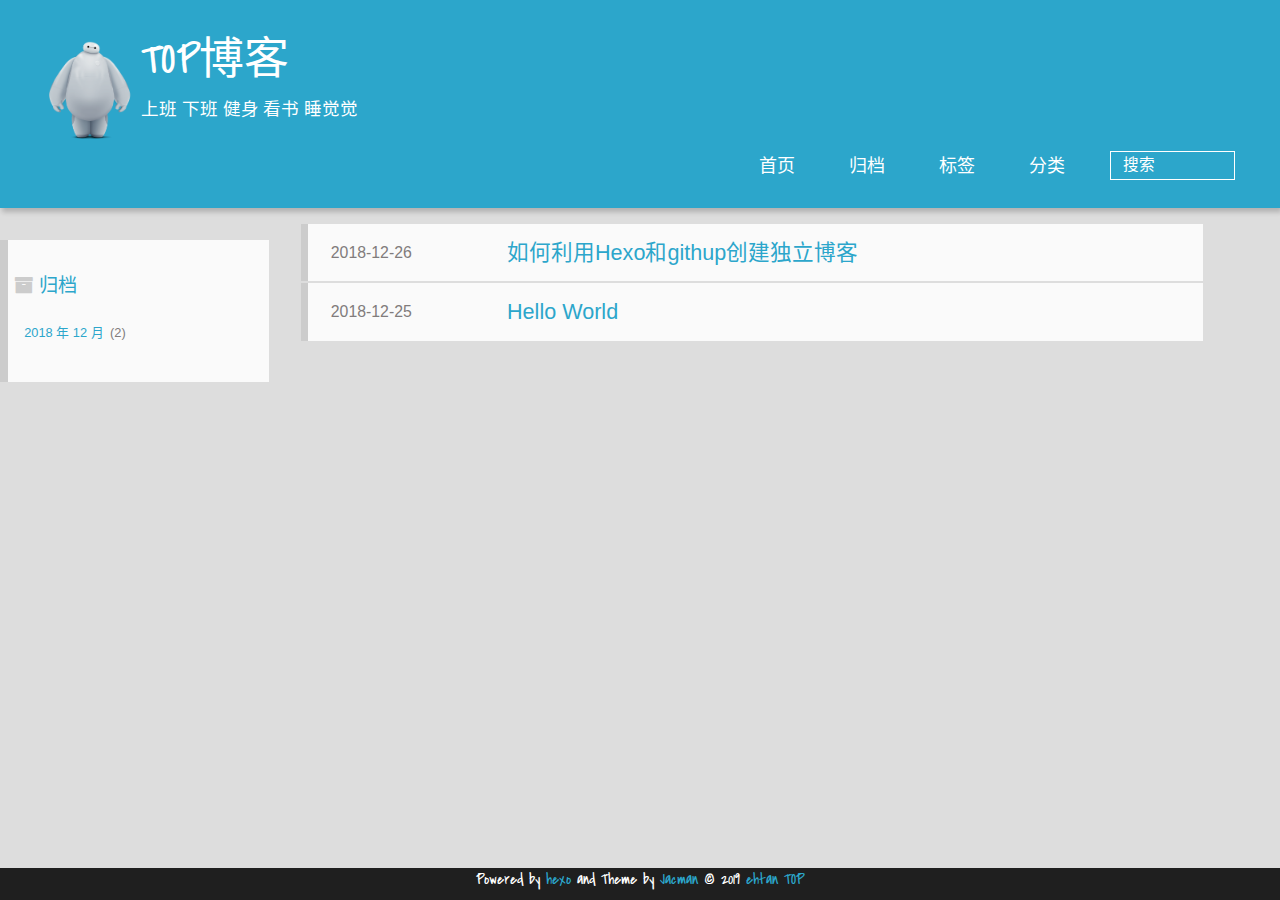
==== commit 9a17167b: "Site updated: 2019-01-04 13:58:36" ====
--- a/archives/index.html
+++ b/archives/index.html
@@ -1,3 +1,4 @@
+
 
   <!DOCTYPE HTML>
 <html lang="zh-CN">
@@ -77,7 +78,7 @@
   <h2 class="archive-icon">归档</h2>
   
   <div class="archiveslist archive-float clearfix">
-   <ul class="archive-list"><li class="archive-list-item"><a class="archive-list-link" href="/archives/2018/12/">2018 年 12 月</a><span class="archive-list-count">1</span></li></ul>
+   <ul class="archive-list"><li class="archive-list-item"><a class="archive-list-link" href="/archives/2018/12/">2018 年 12 月</a><span class="archive-list-count">2</span></li></ul>
  </div>
   
 </div>
@@ -93,6 +94,19 @@
 
 
     <h1 itemprop="name">如何利用Hexo和githup创建独立博客</h1>
+
+  </a>
+</section>
+
+  <section class="post" itemscope="" itemprop="blogPost">
+  
+    <a href="/2018/12/25/hello-world/" title="Hello World" itemprop="url">
+  
+
+    <time datetime="2018-12-25T07:20:59.123Z" itemprop="datePublished">2018-12-25</time>
+
+
+    <h1 itemprop="name">Hello World</h1>
 
   </a>
 </section>
@@ -121,7 +135,7 @@
 		
 
 		<p class="copyright">
-		Powered by <a href="http://hexo.io" target="_blank" title="hexo">hexo</a> and Theme by <a href="https://github.com/wuchong/jacman" target="_blank" title="Jacman">Jacman</a> © 2018 
+		Powered by <a href="http://hexo.io" target="_blank" title="hexo">hexo</a> and Theme by <a href="https://github.com/wuchong/jacman" target="_blank" title="Jacman">Jacman</a> © 2019 
 		
 		<a href="/about" target="_blank" title="ehtan TOP">ehtan TOP</a>
 		
--- a/css/style.css
+++ b/css/style.css
@@ -583,10 +583,10 @@
 }
 /* index layout */
 #container {
+  float: right;
   -webkit-flex: 1;
   width: 95%;
-  margin-left: 400px;
-  overflow: hidden;
+  margin: 0;
 }
 @media only screen and (min-width: 768px) {
   #container {
@@ -605,13 +605,13 @@
 }
 #main {
   margin: 1em 0 0;
+  float: right;
   line-height: 1.8;
 }
 @media only screen and (min-width: 1024px) {
   #main {
-    margin: 2em 0 0;
     width: 75%;
-    float: left;
+    float: right;
     -webkit-transition: margin 0.5s ease-out;
     -moz-transition: margin 0.5s ease-out;
     -o-transition: margin 0.5s ease-out;
@@ -946,13 +946,13 @@
   color: #413f3f;
   font-size: 100%;
 }
-article .article-content:before,
-article .article-content:after {
+float left:before,
+float left:after {
   content: "";
   display: block;
   clear: both;
 }
-article .article-content .kb {
+float left .kb {
   padding: 0.1em 0.6em;
   border: 1px solid #ccc;
   background-color: code-color;
@@ -966,56 +966,56 @@
   line-height: 1.5;
   white-space: nowrap;
 }
-article .article-content h1,
-article .article-content h2 {
+float left h1,
+float left h2 {
   font-size: 180%;
   line-height: 1.2em;
   padding-bottom: 0.3em;
   margin-top: 1.5em;
   border-bottom: 2px solid #dbdbdb;
 }
-article .article-content h3 {
+float left h3 {
   font-size: 140%;
   line-height: 1em;
   margin-top: 1.3em;
 }
-article .article-content h4,
-article .article-content h5,
-article .article-content h6 {
+float left h4,
+float left h5,
+float left h6 {
   font-size: 140%;
 }
-article .article-content h1,
-article .article-content h2,
-article .article-content h3,
-article .article-content h4,
-article .article-content h5,
-article .article-content h6 {
+float left h1,
+float left h2,
+float left h3,
+float left h4,
+float left h5,
+float left h6 {
   color: #333;
   -webkit-font-smoothing: antialiased;
   -moz-osx-font-smoothing: grayscale;
 }
-article .article-content h1 >code,
-article .article-content h2 >code,
-article .article-content h3 >code,
-article .article-content h4 >code,
-article .article-content h5 >code,
-article .article-content h6 >code {
+float left h1 >code,
+float left h2 >code,
+float left h3 >code,
+float left h4 >code,
+float left h5 >code,
+float left h6 >code {
   color: #a3a3a3;
 }
-article .article-content hr {
+float left hr {
   border: 1px solid #dbdbdb;
 }
-article .article-content strong {
+float left strong {
   font-weight: bold;
 }
-article .article-content em {
+float left em {
   font-style: italic;
 }
-article .article-content acronym,
-article .article-content abbr {
+float left acronym,
+float left abbr {
   border-bottom: 1px dotted;
 }
-article .article-content blockquote {
+float left blockquote {
   border-left: 0.2em solid #2ca6cb;
   margin: 0.65em 0 0.65em 1%;
   padding-left: 1%;
@@ -1023,46 +1023,46 @@
   font-size: 100%;
   color: #808080;
 }
-article .article-content blockquote footer {
+float left blockquote footer {
   background: #fafafa;
   padding: 0;
   margin: 0;
   font-size: 80%;
   line-height: 1em;
 }
-article .article-content blockquote cite {
+float left blockquote cite {
   font-style: italic;
   padding-left: 0.5em;
 }
-article .article-content ul,
-article .article-content ol {
+float left ul,
+float left ol {
   padding-left: 1.5em;
   font-size: 100%;
   padding-top: 0.7em;
 }
 @media only screen and (min-width: 768px) {
-  article .article-content ul,
-  article .article-content ol {
+  float left ul,
+  float left ol {
     padding-left: 1.5em;
   }
 }
-article .article-content ul li {
+float left ul li {
   list-style: disc;
   text-align: match-parent;
 }
-article .article-content ol li {
+float left ol li {
   list-style-type: decimal;
 }
-article .article-content dl dt {
+float left dl dt {
   font-weight: blod;
 }
-article .article-content ul li>code,
-article .article-content ol li>code,
-article .article-content p code,
-article .article-content strong code,
-article .article-content em code,
-article .article-content table th>code,
-article .article-content table td>code {
+float left ul li>code,
+float left ol li>code,
+float left p code,
+float left strong code,
+float left em code,
+float left table th>code,
+float left table td>code {
   font-family: Monaco, Menlo, Consolas, Courier New, monospace;
   background: #eee;
   color: #d14;
@@ -1075,44 +1075,44 @@
   -webkit-border-radius: 0.25em;
   border-radius: 0.25em;
 }
-article .article-content p {
+float left p {
   line-height: 1.5;
   margin-top: 0.7em;
 }
 @media only screen and (min-width: 1024px) {
-  article .article-content p {
+  float left p {
     margin-top: 1em;
   }
 }
-article .article-content img,
-article .article-content video,
-article .article-content figure img {
+float left img,
+float left video,
+float left figure img {
   max-width: 100%;
   height: auto;
   vertical-align: middle;
   padding-top: 0.5em;
 }
 @media only screen and (min-width: 1024px) {
-  article .article-content img,
-  article .article-content video,
-  article .article-content figure img {
+  float left img,
+  float left video,
+  float left figure img {
     padding-top: 0.7em;
   }
 }
-article .article-content .img-topic,
-article .article-content .img-logo {
+float left .img-topic,
+float left .img-logo {
   display: none;
 }
-article .article-content .img-center {
+float left .img-center {
   display: block;
   margin: auto;
 }
-article .article-content .img-shadow {
+float left .img-shadow {
   -webkit-box-shadow: 0 0 2px 3px #ddd;
   box-shadow: 0 0 2px 3px #ddd;
 }
-article .article-content figcaption,
-article .article-content .caption {
+float left figcaption,
+float left .caption {
   display: block;
   margin-top: 0.3em;
   color: #808080;
@@ -1120,8 +1120,8 @@
   font-size: 0.9em;
   padding-left: 1.3em;
 }
-article .article-content figcaption:before,
-article .article-content .caption:before {
+float left figcaption:before,
+float left .caption:before {
   content: '\f040';
   position: absolute;
   font: 0.9em "FontAwesome";
@@ -1129,15 +1129,15 @@
   left: 0;
   top: 0.3em;
 }
-article .article-content .video-container {
+float left .video-container {
   position: relative;
   padding-top: 56%;
   height: 0;
   overflow: hidden;
 }
-article .article-content .video-container iframe,
-article .article-content .video-container object,
-article .article-content .video-container embed {
+float left .video-container iframe,
+float left .video-container object,
+float left .video-container embed {
   position: absolute;
   top: 0;
   left: 0;
@@ -1145,35 +1145,35 @@
   height: 100%;
   margin-top: 0;
 }
-article .article-content table {
+float left table {
   max-width: 100%;
   border-collapse: collapse;
   border-spacing: 0;
   margin-top: 1em;
 }
-article .article-content table th {
+float left table th {
   font-weight: bold;
   border-bottom: 2px solid #dbdbdb;
   padding: 0.5em;
   line-height: 1.3em;
 }
-article .article-content table td {
+float left table td {
   border-bottom: 1px solid #dbdbdb;
   padding: 0.5em;
   line-height: 1.3em;
 }
-article .article-content .pullquote {
+float left .pullquote {
   text-align: left;
   width: 45%;
   margin: 0;
   border: none;
 }
-article .article-content .left {
+float left .left {
   margin-left: 0.5em;
   margin-right: 1em;
   float: left;
 }
-article .article-content .right {
+float left .right {
   margin-right: 0.5em;
   margin-left: 1em;
   float: right;
@@ -1483,6 +1483,7 @@
   -webkit-border-radius: 4px;
   border-radius: 4px;
   border: 1px solid #ddd;
+  float: right;
 }
 .toc-article strong {
   padding: 0.3em 0;
@@ -1496,10 +1497,54 @@
   list-style-type: decimal;
   margin: 0.5em 0;
 }
+.toc-article1 {
+  background: #eee;
+  margin: 1em 0 0 2em;
+  padding: 1em;
+  -webkit-border-radius: 4px;
+  border-radius: 4px;
+  border: 1px solid #ddd;
+}
+.toc-article1 strong {
+  padding: 0.3em 0;
+}
+.toc-article1 ul li {
+  list-style: disc;
+  text-align: match-parent;
+  margin: 0.5em 0;
+}
+.toc-article1 ol li {
+  list-style-type: decimal;
+  margin: 0.5em 0;
+}
+#toc1 {
+  overflow-y: auto;
+  width: 320px;
+  height: 600px;
+  background-image: url("/img/xiaobai.jpg");
+  background-repeat: no-repeat;
+  background-color: transparent;
+  line-height: 1.6em;
+  font-size: 0.8em;
+  float: left;
+  margin: 20px 0 0 30px;
+}
+#toc1 .toc {
+  padding: 0;
+}
+#toc1 .toc li {
+  list-style-type: none;
+}
+#toc1 .toc-child {
+  padding-left: 1.5em;
+  padding-top: 0;
+}
 #toc {
+  position: flxed;
   line-height: 1.3em;
   font-size: 0.8em;
   float: right;
+  margin: 0 0 0 0;
 }
 #toc .toc {
   padding: 0;
